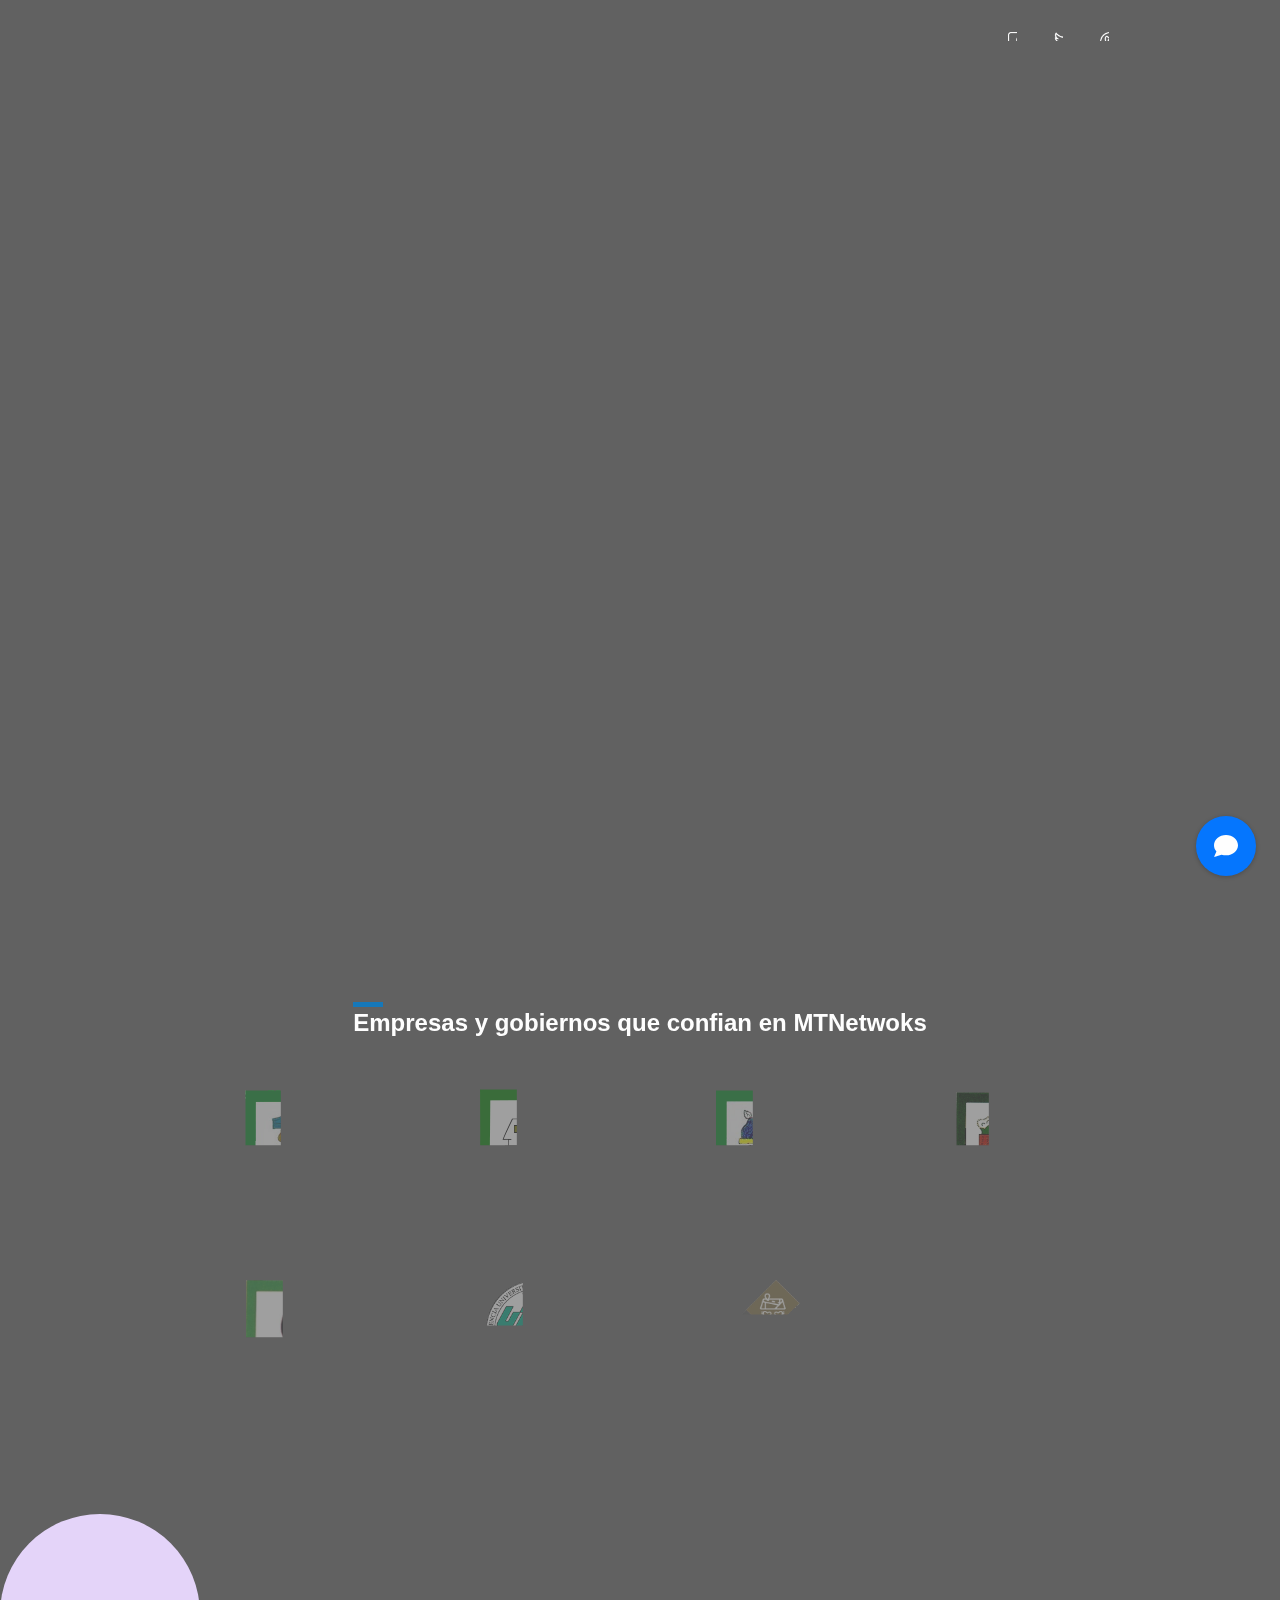
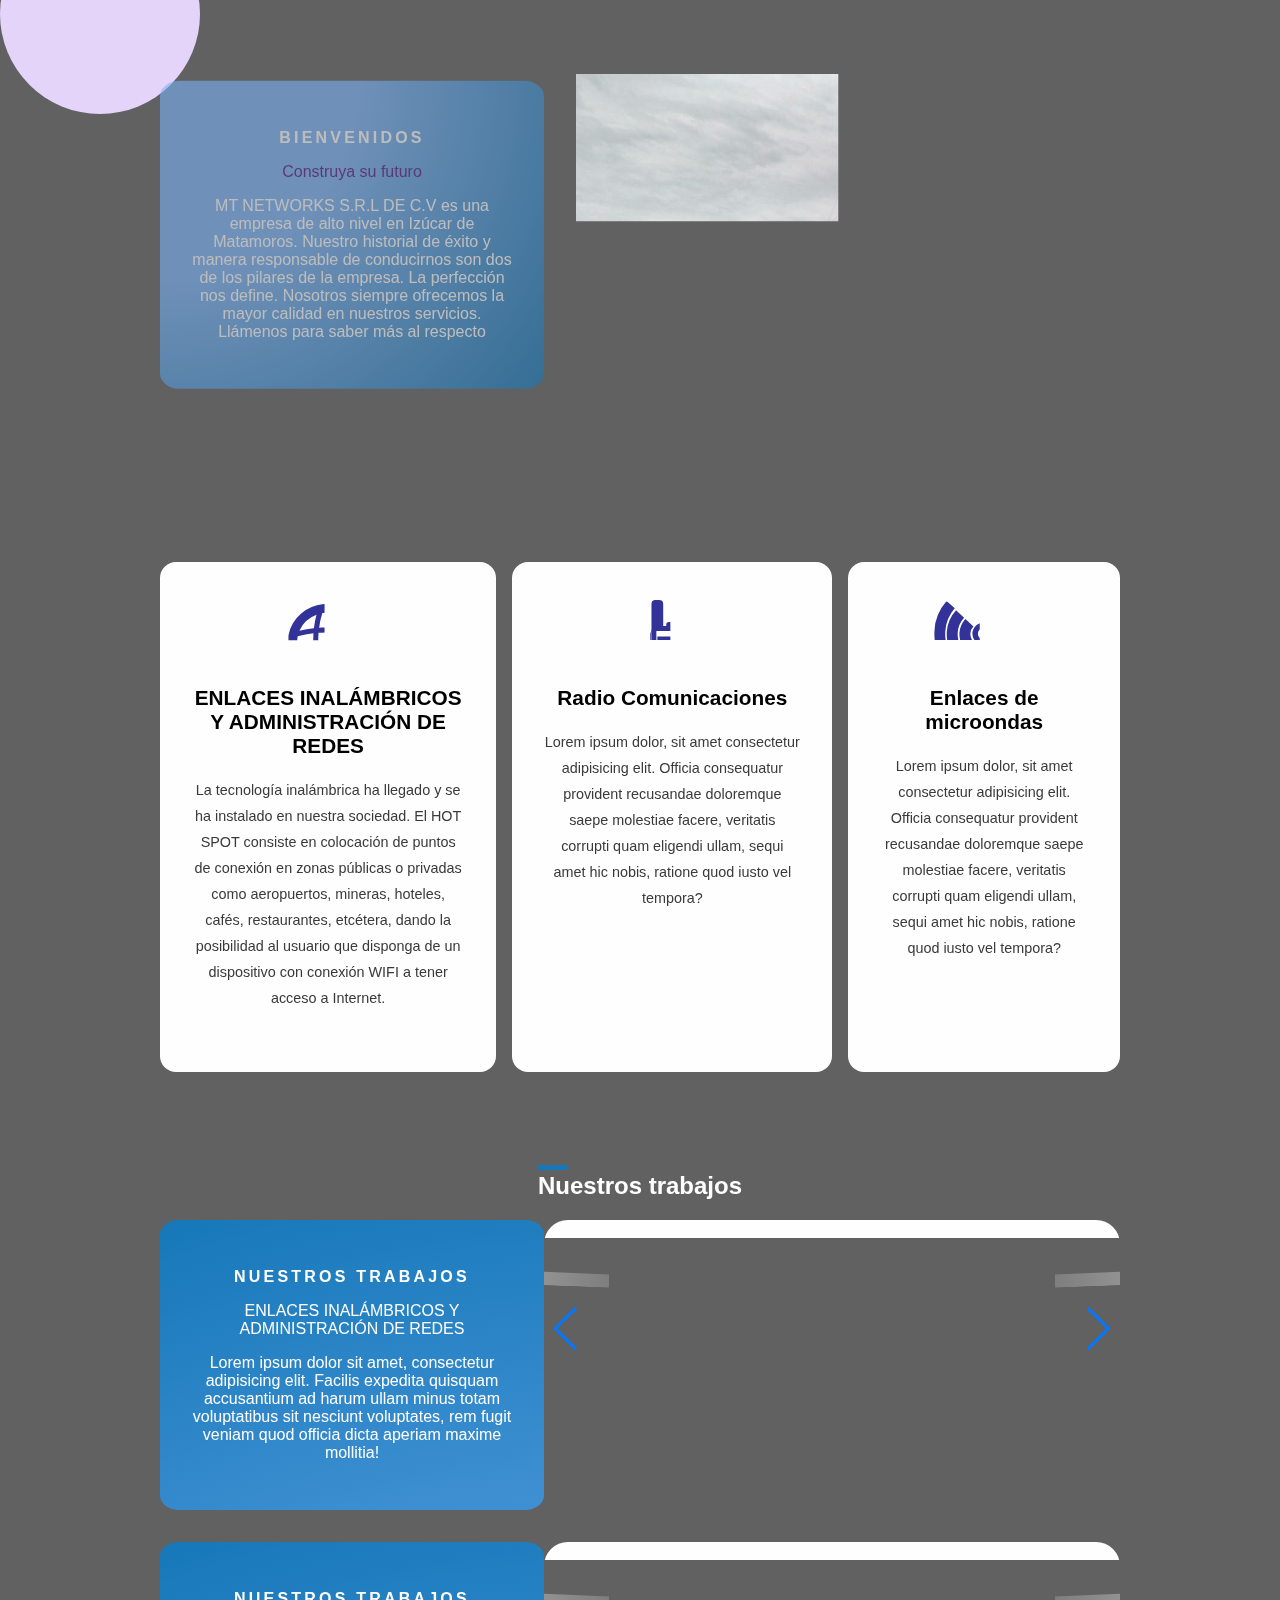
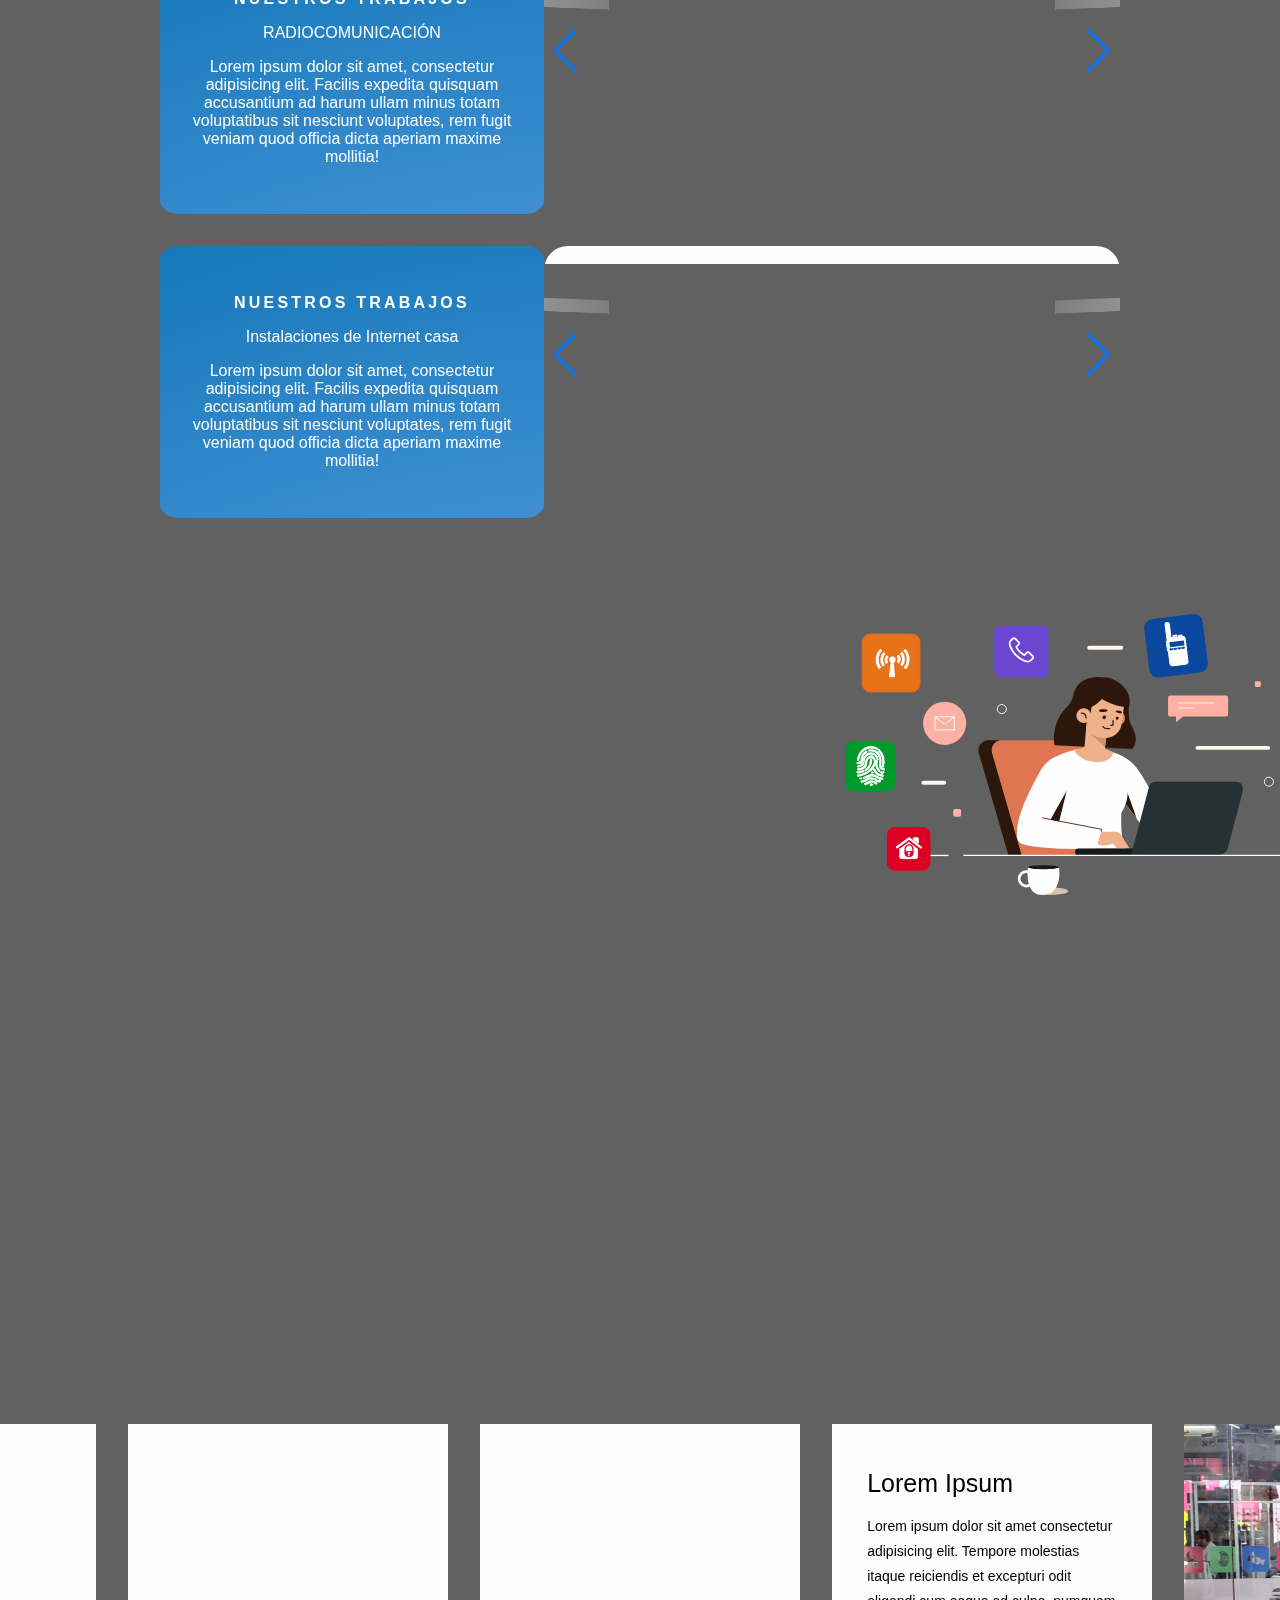
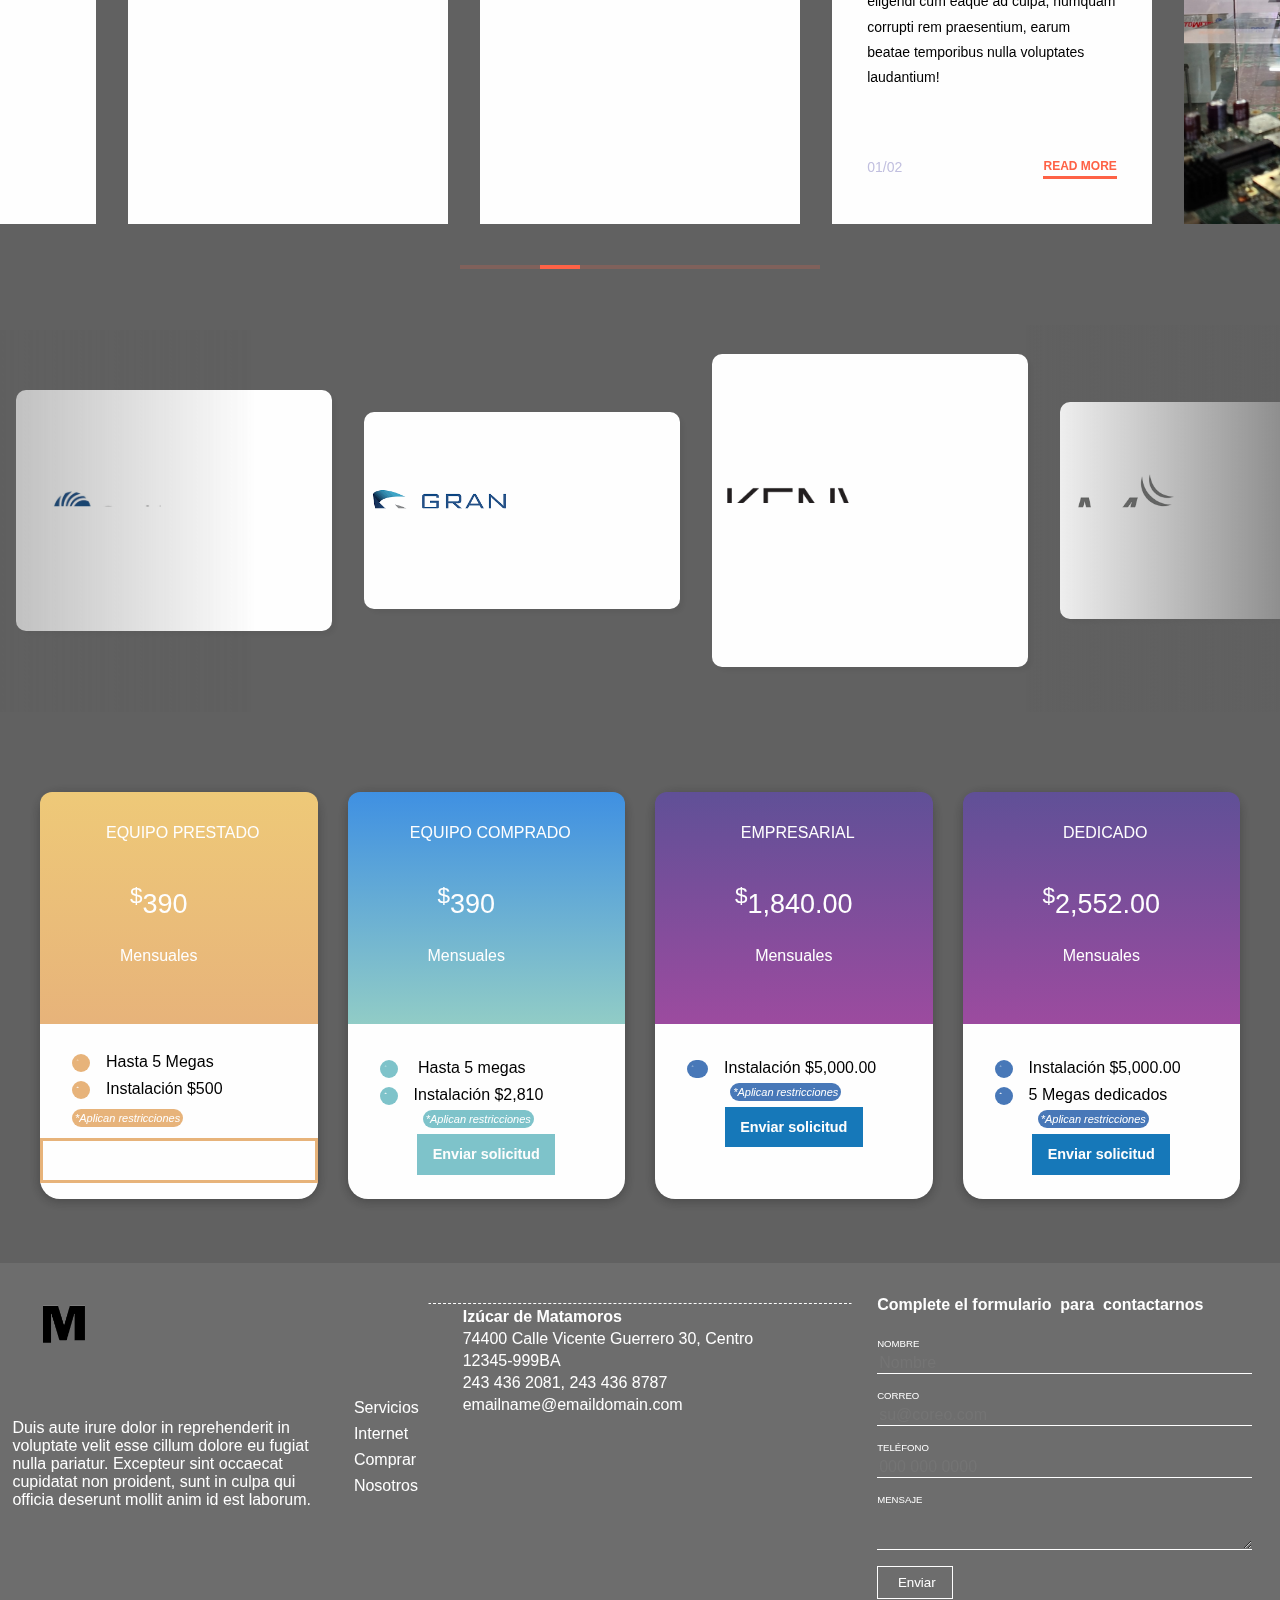
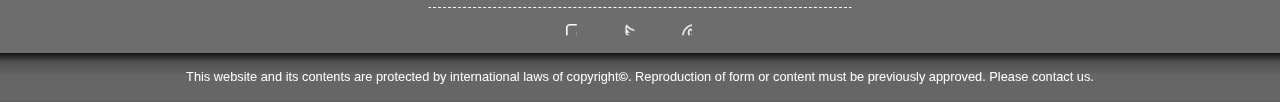
==== index.html @ cb6d77b6 "commit inicial" ====
<!DOCTYPE html>
<html lang="en">

<head>
    <meta charset="UTF-8">
    <meta name="viewport" content="width=device-width, initial-scale=1.0">
    <title>MTNetworks</title>
    <!-- archivo principal de estilos -->
    <link rel="stylesheet" href="css/main.css">

    <!-- fin main -->
    <link rel="stylesheet" href="css/foundation.min.css">
    <!-- <link rel="stylesheet" href="https://unpkg.com/swiper/swiper-bundle.min.css" /> -->
    <link rel="stylesheet" href="css/swiper.min.css">
    <link rel="stylesheet" href="css/Slider.css">
    <link rel="stylesheet" href="css/scroll.css">
    <link rel="stylesheet" href="css/hero.css">
    <link rel="stylesheet" href="https://cdn.jsdelivr.net/npm/locomotive-scroll@3.5.4/dist/locomotive-scroll.css">
    
</head>

<body data-barba="wrapper"  id="main-scrollbar">
    <ul class="transition">
        <li class="color1">
            <img src="source/splashradio.svg" alt="radio">
        </li>
        <li class="color2">
            <img src="source/splashhuella.svg" alt="radio">
        </li>
        <li class="color3">
            <img src="source/splashantena.svg" alt="radio">
        </li>
        <li class="color4">
            <img src="source/splashtorre.svg" alt="radio">
        </li>
        <li class="color5">
            <img src="source/splashfuego.svg" alt="radio">
        </li>
    </ul> 
    <button id="contactUsButton" onclick="contactUsLauncher.toggle()">
            <svg xmlns="http://www.w3.org/2000/svg" width="24" height="24" viewBox="0 0 24 24">
                <path
                    d="M12 1c-6.628 0-12 4.573-12 10.213 0 2.39.932 4.591 2.427 6.164l-2.427 5.623 7.563-2.26c9.495 2.598 16.437-3.251 16.437-9.527 0-5.64-5.372-10.213-12-10.213z">
                </path>
            </svg>
        </button>
        <div id="contactChannelContainer" style="display:none;">
            <div class="channelOptionShadow"></div>

            <div class="channelButtons">
            </div>
        </div>
        
            <svg data-scroll version="1.1" id="Messenger_Mark" style="display:none;" xmlns="http://www.w3.org/2000/svg"
                xmlns:xlink="http://www.w3.org/1999/xlink" x="0px" y="0px" width="34px" height="34px"
                viewBox="0 0 1000 1000" enable-background="new 0 0 1000 1000" xml:space="preserve">
                <path id="Bubble_Shape" fill="#ffffff" d="M499.5,103.503c-217.049,0-393.002,164.533-393.002,367.496
                c0,115.46,56.945,218.482,146.002,285.854V897.5l134.118-74.394c35.754,10.009,73.646,15.389,112.882,15.389
                c217.049,0,393.002-164.534,393.002-367.497S716.549,103.503,499.5,103.503z M540.891,596.308L439.247,490.714L243.5,598.967
                l214.609-227.741L559.754,476.82L755.5,368.567L540.891,596.308z" />
            </svg>
       
    <main data-scroll-container data-barba="container" data-barba-namespace="home">


            <div data-scroll-section  class="nav-container">
                <header class="head">
                    <a href="index.html" class="logo is-animated"><img src="source/logo.png" alt="logo MTNetworks"
                            style="max-width: 100px; position: absolute; top: 1em;"></a>
                    <nav class="main-navigation">
                        <ul>
                            <li><a class="btn-nav" href="Servicios.html">Servicios</a></li>
                            <li><a class="btn-nav" href="Contacto.html">Contacto</a></li>
                            <li><a class="btn-nav" href="#">Tienda</a></li>
                        </ul>
                    </nav>
                </header>
                <div class="social-header">
                    <ul>
                        <li><a href="https://www.facebook.com/mttechmixteca"><img src="source/cuadro1.png"
                                    alt="Facebook" style="max-width: 30px;"></a></li>
                        <li><a href="#"><img src="source/cuadro2.png" alt="tweater" style="max-width: 30px;"></a></li>
                        <li><a href="https://api.whatsapp.com/send?phone=2431109435"><img src="source/cuadro3.png"
                                    alt="WhatsApp" style="max-width: 30px;"></a></li>
                    </ul>
                </div>
            </div>

        <div data-scroll-section   class="hero">
            <div class="content">
                <div class="containerhero">
                    <div class="hero-inner">
                        <div class="hero-inner-banner">
                            <div class="hero-inner-col left"></div>
                            <div class="hero-inner-col right">
                                <div  class="hero-inner-title">
                                    <h1 class="hero-slogan enlaces">MTNetworks</h1>
                                </div>
                                <div  class="hero-inner-links" data-scroll-section>
                                    <div data-scroll data-scroll-speed="1" data-video-src="websites" class="hero-inner-link-item  ">
                                        <div class="hero-inner-link-item-padding"></div>
                                        <a  class="Enlace-a "
                                            href="/"> <span  class="Enlace-span ">Redes</span></a>
                                    </div>
                                    <div data-scroll data-scroll-speed="2" data-video-src="apps" class="hero-inner-link-item">
                                        <div class="hero-inner-link-item-padding"></div>
                                        <a  class="Enlace-a"
                                            href="/"> <span class="Enlace-span">Internet</span></a>
                                    </div>
                                    <div data-scroll data-scroll-speed="3" class="hero-inner-link-item" data-video-src="branding">
                                        <div class="hero-inner-link-item-padding"></div>
                                        <a  class="Enlace-a"
                                            href="/"> <span class="Enlace-span">Seguridad</span></a>
                                    </div>
                                </div>
                            </div>
                        </div>
                    </div>
                </div>
                <div class="Scroll next">
                    <!-- Scroll -->
                    <svg class="spinner" width="50px" height="50px" viewBox="0 0 66 66" xmlns="http://www.w3.org/2000/svg">
                    <circle class="path" fill="none" stroke-width="1" stroke-linecap="round" cx="33" cy="33" r="30"></circle>
                </svg>

                <svg class="spinner-arrow" xmlns="http://www.w3.org/2000/svg" width="12" height="18" viewBox="0 0 12 18">
                    <path fill="#fff" fill-rule="evenodd" d="M4.52045455,17.1819 C5.33863636,18.0000818 6.48409091,18.0000818 7.30227273,17.1819 L11.6386364,12.8455364 C11.8840909,12.6000818 11.8840909,12.1909909 11.6386364,11.9455364 C11.3931818,11.7000818 10.9840909,11.7000818 10.7386364,11.9455364 L6.56590909,16.1182636 L6.56590909,0.654627273 C6.56590909,0.245536364 6.32045455,8.18181818e-05 5.91136364,8.18181818e-05 C5.50227273,8.18181818e-05 5.25681818,0.409172727 5.25681818,0.654627273 L5.25681818,16.0364455 L1.16590909,11.9455364 C1.08409091,11.7819 0.838636364,11.7819 0.675,11.7819 C0.511363636,11.7819 0.265909091,11.8637182 0.184090909,11.9455364 C-0.0613636364,12.1909909 -0.0613636364,12.6000818 0.184090909,12.8455364 L4.52045455,17.1819 Z"></path>
                </svg>
     
                    <!-- Scroll -->

                </div>


                <svg class="iconos hero-design" data-name="Capa 1" xmlns="http://www.w3.org/2000/svg"
                    viewBox="0 0 359.5 294">
                    <defs>
                        <style>
                            .cls-1,
                            .cls-18 {
                                fill: #86262f;
                                stroke: #933;
                            }

                            .cls-1,
                            .cls-10,
                            .cls-16,
                            .cls-18,
                            .cls-3,
                            .cls-4,
                            .cls-5,
                            .cls-6,
                            .cls-7,
                            .cls-8 {
                                stroke-miterlimit: 10;
                            }

                            .cls-16,
                            .cls-2,
                            .cls-4 {
                                fill: #fff;
                            }

                            .cls-3 {
                                fill: #d07227;
                                stroke: #c63;
                            }

                            .cls-16,
                            .cls-4,
                            .cls-5,
                            .cls-7 {
                                stroke: #fff;
                            }

                            .cls-5,
                            .cls-7 {
                                fill: none;
                            }

                            .cls-5 {
                                stroke-width: 3px;
                            }

                            .cls-6 {
                                fill: #820f7e;
                                stroke: #820f7e;
                            }

                            .cls-7 {
                                stroke-width: 4px;
                            }

                            .cls-8 {
                                fill: #149b3a;
                                stroke: #149b3a;
                            }

                            .cls-9 {
                                fill: #33c;
                                opacity: 0.7;
                            }

                            .cls-10,
                            .cls-13 {
                                fill: #2c4a9a;
                            }

                            .cls-10 {
                                stroke: #2c4a9a;
                            }

                            .cls-11 {
                                fill: #37a7e9;
                            }

                            .cls-12,
                            .cls-19 {
                                fill: #e6c01e;
                            }

                            .cls-14 {
                                fill: #f7f8f9;
                            }

                            .cls-15 {
                                fill: #bf0028;
                            }

                            .cls-16 {
                                stroke-linecap: round;
                                stroke-width: 0.25px;
                            }

                            .cls-17 {
                                fill: #c03;
                            }

                            .cls-18 {
                                opacity: 0.63;
                            }

                            .cls-19 {
                                opacity: 0.79;
                            }
                        </style>
                    </defs>
                    <title>MT</title>
                    <rect id="Rectangulo_fuego" class="cls-1 cuadrado-anim" x="237.5" y="0.5" width="61" height="61"
                        rx="8.52" ry="8.52" />
                    <g id="Fuego" class="cuadrado-anim">
                        <path class="cls-2"
                            d="M291.62,53.18c-1.11,0-1.22-.67-1.26-.88a40.32,40.32,0,0,0-1-4.71c-.16-.52-.21-.65-.61-.9-.58-.36-.74-1.7-.84-2.51s-.17-1.45-.77-1.45a.65.65,0,0,0-.46.21,5.47,5.47,0,0,0-1.26,1.92c-.1.36-.2.79-.3,1.23s-.18.8-.29,1.18a7.45,7.45,0,0,1-.14-1.68,3.11,3.11,0,0,1,.43-1.34l.08-.16c.6-1.19.63-1.51.61-1.8s0-.68-.58-2.55c-.39-1.18-2-3.18-2.73-3.18h-.11c-.81.15-1.06,1.3-1.41,2.88a21.15,21.15,0,0,1-.67,2.55,5.64,5.64,0,0,1-2,2.56,7,7,0,0,1-1.09-1.26c-.68-.9-1.26-1.67-1.92-1.67a.81.81,0,0,0-.39.1c-1.17.63-1.59,3-2,5.46a13.33,13.33,0,0,1-1,3.78,4.75,4.75,0,0,1-.78.92,2.26,2.26,0,0,1-1.54.64c-2.09,0-4.33-3-5.17-4.14l-.21-.28c-2.54-3.32.06-7.44,2-10.44.34-.54.66-1,.92-1.5a7.8,7.8,0,0,0,1.2-3,20.49,20.49,0,0,0,0-3.84c0-.31,0-.58,0-.77a1.84,1.84,0,0,1,0-.18l.33.07.73,1a6.34,6.34,0,0,0,.92,1.14c1.83,1.83,2.63,4.87,3,6.33.22.85.28,1.07.61,1.17l.07,0h.31l.18-.2a10,10,0,0,0,.65-5.48,26.85,26.85,0,0,0-1-3.85,10.72,10.72,0,0,1-.75-3.95c.69-4.16,5.52-10.59,7.41-10.59a.38.38,0,0,1,.27.1c.57.52.34,1.14-.35,2.53a6.21,6.21,0,0,0-.94,4c.61,3,2.8,8,4.11,9.34l1.36,1.37c1.13,1.16,1.76,1.71,2.26,1.71a.64.64,0,0,0,.6-.39c1-2.3,2-3.95,2.63-4.3a8.15,8.15,0,0,0,1.78-1.69c.22-.25.42-.49.6-.66a1.73,1.73,0,0,1,1-.52,5.3,5.3,0,0,1-.09,1.52,7.8,7.8,0,0,0-.09.92c0,.61,0,1.17-.05,1.68a9.72,9.72,0,0,0,.06,2.4l.07.32a10.22,10.22,0,0,0,2.3,5c2.07,2.59,2.3,10.38-1.11,14.11A5.45,5.45,0,0,1,291.62,53.18Z"
                            transform="translate(-13 -4)" />
                        <path class="cls-2"
                            d="M280.71,14.56c.24.26.13.64-.5,1.91a6.69,6.69,0,0,0-1,4.33c.62,3.11,2.88,8.22,4.24,9.59l.47.47.66.66.22.23c1.28,1.31,1.93,1.86,2.62,1.86a1.13,1.13,0,0,0,1.06-.69c1.06-2.45,2-3.83,2.41-4.07a8.48,8.48,0,0,0,1.91-1.8c.21-.24.4-.47.57-.63l.18-.15c0,.26-.06.53-.09.73a7.79,7.79,0,0,0-.1,1c0,.59,0,1.13-.05,1.65a10,10,0,0,0,.07,2.53l.07.32a10.77,10.77,0,0,0,2.4,5.2c1.92,2.4,2.11,10-1.09,13.46a4.9,4.9,0,0,1-3.19,1.54c-.69,0-.73-.28-.77-.47a40.91,40.91,0,0,0-1-4.77,1.64,1.64,0,0,0-.83-1.19c-.37-.23-.54-1.62-.6-2.14-.1-.84-.23-1.89-1.26-1.89h0a1.14,1.14,0,0,0-.82.35l0,0a1.85,1.85,0,0,0,0-.3c.08-.44,0-.93-.61-2.73-.4-1.19-2.09-3.52-3.2-3.52h-.11l-.09,0c-1.14.21-1.42,1.49-1.81,3.27a20.91,20.91,0,0,1-.65,2.49,4.76,4.76,0,0,1-1.54,2.07c-.23-.25-.52-.64-.72-.9-.76-1-1.41-1.87-2.32-1.87h0a1.3,1.3,0,0,0-.63.16c-1.38.75-1.8,3.09-2.28,5.81a13.78,13.78,0,0,1-.91,3.59,4.28,4.28,0,0,1-.69.82,1.78,1.78,0,0,1-1.21.51c-1.84,0-4-3-4.77-3.94l-.22-.29c-2.32-3,.17-7,2-9.87.34-.54.66-1.05.93-1.51a8.28,8.28,0,0,0,1.26-3.2,19.59,19.59,0,0,0,.06-3.62l.1.15a6.84,6.84,0,0,0,1,1.21c1.74,1.74,2.51,4.69,2.88,6.1.23.9.35,1.35.94,1.52l.15,0H274l.49,0,.3-.35c.54-.63,1.12-3.44.76-5.88a27.58,27.58,0,0,0-1-3.92,10.61,10.61,0,0,1-.74-3.72c.71-4.26,5.49-10.09,6.89-10.17m0-1c-2.27,0-7.21,6.83-7.9,11-.3,1.83,1.27,5,1.7,7.95a9.51,9.51,0,0,1-.56,5.11h0c-.23-.07-.84-4.81-3.41-7.38a15.16,15.16,0,0,1-1.7-2.27h0a3.41,3.41,0,0,0-.7-.13c-.3,0-.42.17-.42.7a26.91,26.91,0,0,1,0,4.54,7.36,7.36,0,0,1-1.14,2.84c-1.68,3-6.07,8.26-2.84,12.49.74,1,3.24,4.62,5.78,4.62a2.76,2.76,0,0,0,1.87-.77,5.24,5.24,0,0,0,.86-1c1.14-1.7,1.17-8.17,2.84-9.08a.31.31,0,0,1,.15,0c.82,0,2.23,2.94,3.06,2.94a.32.32,0,0,0,.2-.07,6.14,6.14,0,0,0,2.27-2.84c.78-2.18.91-5,1.7-5.11h0a6,6,0,0,1,2.26,2.84c.57,1.7.62,2.06.57,2.27s.19.18-.57,1.7a4,4,0,0,0-.57,1.7c-.06,1.29.32,2.84.56,2.84h0c.51-.08.78-2.16,1.14-3.41A5,5,0,0,1,287,43.3a.17.17,0,0,1,.11-.06c.4,0,.1,3.11,1.34,3.88.26.16.26.16.39.62a41,41,0,0,1,1,4.64,1.57,1.57,0,0,0,1.75,1.3,5.89,5.89,0,0,0,3.92-1.87c3.52-3.84,3.41-11.92,1.14-14.76a10.13,10.13,0,0,1-2.27-5.11,25,25,0,0,1,0-4c0-.71.45-2.4,0-2.84a.46.46,0,0,0-.32-.1,2.22,2.22,0,0,0-1.38.67A14.66,14.66,0,0,1,290.43,28c-1.16.66-2.61,4-2.84,4.54a.14.14,0,0,1-.14.09c-.44,0-1.64-1.3-2.13-1.79l-1.14-1.14c-1.2-1.21-3.37-6.08-4-9.08-.57-2.84,2.85-5.25,1.14-6.81a.87.87,0,0,0-.61-.23Z"
                            transform="translate(-13 -4)" />
                    </g>
                    <rect id="Rectangulo_antena" class="cls-3 cuadrado-anim" x="174.5" y="58.5" width="61" height="61"
                        rx="8.52" ry="8.52" />
                    <g id="Antena" class="cuadrado-anim">
                        <polygon class="cls-4"
                            points="208.63 103.5 203.38 103.5 205.13 88.37 207.31 88.37 208.63 103.5" />
                        <path class="cls-5" d="M228.47,81.95a10.74,10.74,0,0,1,.39,13.67"
                            transform="translate(-13 -4)" />
                        <path class="cls-5" d="M232,79a14.9,14.9,0,0,1,.47,19.69" transform="translate(-13 -4)" />
                        <path class="cls-5" d="M225,85a6.07,6.07,0,0,1,.09,7.73" transform="translate(-13 -4)" />
                        <path class="cls-5" d="M210.18,96A10.74,10.74,0,0,1,211,82.31" transform="translate(-13 -4)" />
                        <path class="cls-5" d="M206.41,98.6a14.9,14.9,0,0,1,1.23-19.66" transform="translate(-13 -4)" />
                        <path class="cls-5" d="M213.91,93.23a6.07,6.07,0,0,1,.58-7.71" transform="translate(-13 -4)" />
                        <circle class="cls-4" cx="206.5" cy="85.5" r="3" />
                    </g>
                    <rect id="Rectangulo_Satelite" class="cls-6 cuadrado-anim" x="234.5" y="117.5" width="61"
                        height="61" rx="8.52" ry="8.52" />
                    <g id="Satelite" class="cuadrado-anim">
                        <path class="cls-2"
                            d="M265.62,165.09l-7.38-7.38c3.89-3.89,11.89-5.24,15.94-1.19a10.3,10.3,0,0,1,2.23,5,12.5,12.5,0,0,1-3.17,10.75Z"
                            transform="translate(-13 -4)" />
                        <g id="Satelite-2" data-name="Satelite">
                            <path class="cls-2"
                                d="M291.86,145.88,278.79,159a2,2,0,0,1-2.78,0l-.27-.27-5.15-5.15a1.57,1.57,0,0,1,0-2.23L283.93,138a1.57,1.57,0,0,1,2.23,0l5.7,5.7A1.57,1.57,0,0,1,291.86,145.88Z"
                                transform="translate(-13 -4)" />
                            <rect class="cls-2" x="269.35" y="142.71" width="11.53" height="3.34" rx="1.67" ry="1.67"
                                transform="translate(-34.51 232.82) rotate(-45)" />
                            <rect class="cls-2" x="280.52" y="152.85" width="10.01" height="2.92" rx="1.46" ry="1.46"
                                transform="translate(-38.49 243.1) rotate(-45)" />
                            <rect class="cls-2" x="267.9" y="133.48" width="10.77" height="4.1" rx="0.64" ry="0.64"
                                transform="translate(162.88 -157.55) rotate(45)" />
                            <path class="cls-2"
                                d="M265,137h9.49a.64.64,0,0,1,.64.64v2.94a.52.52,0,0,1-.52.52H265a.64.64,0,0,1-.64-.64v-2.81A.64.64,0,0,1,265,137Z"
                                transform="translate(164.34 -154.01) rotate(45)" />
                            <path class="cls-2"
                                d="M261.08,140.56H271a.64.64,0,0,1,.64.64V144a.64.64,0,0,1-.64.64H261.3a.48.48,0,0,1-.48-.48v-3.35a.26.26,0,0,1,.26-.26Z"
                                transform="translate(165.81 -150.47) rotate(45)" />
                            <path class="cls-2"
                                d="M286.68,158.26h9.08a.61.61,0,0,1,.61.61v2.41a1.08,1.08,0,0,1-1.08,1.08h-8.62a1.08,1.08,0,0,1-1.08-1.08v-1.94A1.08,1.08,0,0,1,286.68,158.26Z"
                                transform="translate(185.58 -162.81) rotate(45)" />
                            <path class="cls-2"
                                d="M282.73,161.8h9.83a.27.27,0,0,1,.27.27v3.15a.67.67,0,0,1-.67.67h-9.43a.67.67,0,0,1-.67-.67v-2.75a.67.67,0,0,1,.67-.67Z"
                                transform="translate(187.05 -159.27) rotate(45)" />
                            <rect class="cls-2" x="289.14" y="154.72" width="10.77" height="4.1" rx="0.67" ry="0.67"
                                transform="translate(184.12 -166.35) rotate(45)" />
                            <line class="cls-7" x1="249.96" y1="163.74" x2="253.5" y2="160.2" />
                            <ellipse class="cls-2" cx="262.66" cy="168.31" rx="2.75" ry="2.5"
                                transform="translate(-48.7 255.44) rotate(-49.64)" />
                        </g>
                    </g>
                    <rect id="Rectangulo_huella" class="cls-8 cuadrado-anim" x="116.5" y="115.5" width="61" height="61"
                        rx="8.52" ry="8.52" />
                    <g id="Huella" class="cuadrado-anim">
                        <path class="cls-2"
                            d="M145,151.34a8.28,8.28,0,0,0,7.69-5.24c.62-1.48-1.8-2.13-2.41-.66a5.7,5.7,0,0,1-5.27,3.4,1.25,1.25,0,0,0,0,2.5Z"
                            transform="translate(-13 -4)" />
                        <path class="cls-2"
                            d="M146.27,142.17c1.32-10.46,11-17.75,21.16-12.6,1.43.73,2.7-1.43,1.26-2.16-12-6.07-23.35,2.37-24.92,14.76-.2,1.59,2.3,1.58,2.5,0Z"
                            transform="translate(-13 -4)" />
                        <path class="cls-2"
                            d="M176.47,150.42A22.37,22.37,0,0,0,171.1,129c-1.11-1.17-2.87.6-1.77,1.77a19.85,19.85,0,0,1,4.72,18.94,1.25,1.25,0,0,0,2.41.66Z"
                            transform="translate(-13 -4)" />
                        <path class="cls-2"
                            d="M144,147c2.86.42,5.92,0,6.69-3.23.44-1.84,0-3.73.61-5.56a10.28,10.28,0,0,1,4.47-5c1.34-.88.09-3-1.26-2.16a13.23,13.23,0,0,0-5.32,5.75,11.48,11.48,0,0,0-.79,3.73c-.16,2.51-.48,4.55-3.72,4.08-1.57-.23-2.25,2.18-.66,2.41Z"
                            transform="translate(-13 -4)" />
                        <path class="cls-2"
                            d="M158.7,131.9c7.93-1,12.82,4.95,12.42,12.49-.28,5.26-1.35,9.29,5.25,10.51,1.57.29,2.25-2.12.66-2.41-5.47-1-3.19-6.47-3.44-10.21A17.29,17.29,0,0,0,172,136c-2.47-5.2-7.82-7.31-13.35-6.63-1.58.19-1.6,2.7,0,2.5Z"
                            transform="translate(-13 -4)" />
                        <path class="cls-2"
                            d="M153.47,142.89c.06-8.5,12.94-10.29,14.06-1.44.2,1.57,2.7,1.59,2.5,0-.64-5.05-4.86-9.08-10.12-8.55a10,10,0,0,0-8.94,10,1.25,1.25,0,0,0,2.5,0Z"
                            transform="translate(-13 -4)" />
                        <path class="cls-2"
                            d="M145,154.94c3.24-.2,6.7-.74,8.9-3.37a10.47,10.47,0,0,0,2-5c.37-1.78.54-4.62,2.25-5.67s4.5-.63,5.59.9c2.82,3.95-3.1,10.72-5.83,13.09a25.11,25.11,0,0,1-13.22,5.52c-1.59.22-.91,2.63.66,2.41,9-1.23,24.35-9.86,21-21.21-1.09-3.66-4.34-6.37-8-4.1a10.44,10.44,0,0,0-4.32,5.92c-.65,2.14-.44,4.47-1.88,6.33-1.69,2.18-4.48,2.52-7.07,2.68-1.6.1-1.61,2.6,0,2.5Z"
                            transform="translate(-13 -4)" />
                        <path class="cls-2"
                            d="M144,158.5a11.49,11.49,0,0,0,8.16-1.57c1.36-.86.1-3-1.26-2.16a8.85,8.85,0,0,1-6.24,1.31c-1.57-.27-2.25,2.14-.66,2.41Z"
                            transform="translate(-13 -4)" />
                        <path class="cls-2"
                            d="M155,155.49a15.61,15.61,0,0,0,7.1-13.32,1.25,1.25,0,0,0-2.5,0,13,13,0,0,1-5.86,11.16c-1.34.88-.09,3,1.26,2.16Z"
                            transform="translate(-13 -4)" />
                        <path class="cls-2"
                            d="M166.85,143.28a14.28,14.28,0,0,0,3.2,13.46c1.08,1.2,2.84-.57,1.77-1.77a11.69,11.69,0,0,1-2.56-11,1.25,1.25,0,0,0-2.41-.66Z"
                            transform="translate(-13 -4)" />
                        <path class="cls-2"
                            d="M172.22,158.18a3.1,3.1,0,0,0,4.65,0c1.11-1.16-.65-2.93-1.77-1.77a1.65,1.65,0,0,1-.23.22s-.3.16-.15.09c0,0-.35.07-.13,0s0,0,0,0a.92.92,0,0,1-.56-.35c-1.09-1.19-2.85.58-1.77,1.77Z"
                            transform="translate(-13 -4)" />
                        <path class="cls-2"
                            d="M163.25,154a14,14,0,0,0,12,8.84c1.6.13,1.6-2.37,0-2.5a11.37,11.37,0,0,1-9.59-7c-.6-1.47-3-.83-2.41.66Z"
                            transform="translate(-13 -4)" />
                        <path class="cls-2"
                            d="M160.86,157.29c.68-1.26,1.14-1.47,1.44-1.44s.49.55,1.44,1.44c.54.51.73.54.72.72,0,.69-2.88,1.65-3.6.72C160.77,158.62,160.52,158.22,160.86,157.29Z"
                            transform="translate(-13 -4)" />
                        <path class="cls-2"
                            d="M145.74,164.49a2.78,2.78,0,0,0,1.44,1.44c1.22.48,2.8-.1,2.88-.72s.37-1.35-.72-1.44A9.76,9.76,0,0,0,145.74,164.49Z"
                            transform="translate(-13 -4)" />
                        <path class="cls-2"
                            d="M152.85,165.57c4.76-2.21,9.1-4.71,14-1.78,2.63,1.55,4.43,2.78,7.65,2.67,1.6-.06,1.61-2.56,0-2.5-4.32.15-6.84-3.5-11-4.17s-8.45,2-12,3.62c-1.46.68-.19,2.83,1.26,2.16Z"
                            transform="translate(-13 -4)" />
                        <path class="cls-2"
                            d="M149.67,170a15.08,15.08,0,0,0,6.61-2.42c1.12-.82,1.74-1.46,3.24-1.5a27.14,27.14,0,0,1,4.22.37c1.59.2,1.58-2.3,0-2.5-2.17-.27-4.87-.83-7,.11a32.66,32.66,0,0,0-2.85,2,14.09,14.09,0,0,1-4.92,1.52c-1.58.26-.91,2.67.66,2.41Z"
                            transform="translate(-13 -4)" />
                        <path class="cls-2"
                            d="M164.82,166.56A6.83,6.83,0,0,0,172,169.3c1.57-.33.91-2.74-.66-2.41A4.21,4.21,0,0,1,167,165.3c-.92-1.3-3.09-.05-2.16,1.26Z"
                            transform="translate(-13 -4)" />
                        <path class="cls-2"
                            d="M154,172.9a17.56,17.56,0,0,0,3.06-1.13c1.07-.52,2-1.51,3.12-1.93,2.11-.8,4.88,1.18,6.54,2.21,1.37.85,2.63-1.31,1.26-2.16-2.15-1.34-4.84-3-7.51-2.67a4.85,4.85,0,0,0-2.07.77,19.32,19.32,0,0,1-5.07,2.5,1.25,1.25,0,0,0,.66,2.41Z"
                            transform="translate(-13 -4)" />
                        <path class="cls-2"
                            d="M159.42,172.41a2.24,2.24,0,0,0,.72,1.44,2.33,2.33,0,0,0,2.16,0c.45-.19,1.49-.78,1.44-1.44-.08-1.19-3.62-2.29-4.32-1.44C159.17,171.28,159.29,171.85,159.42,172.41Z"
                            transform="translate(-13 -4)" />
                    </g>
                    <circle id="Centro_azul" class="cls-9 cuadrado-anim" cx="267.5" cy="89.5" r="25.5" />
                    <rect id="Rectangulo_camara" class="cls-10 cuadrado-anim" x="174.5" y="176.5" width="61" height="61"
                        rx="8.52" ry="8.52" />
                    <g id="Camara" class="cuadrado-anim">
                        <path class="cls-2"
                            d="M224.19,223.77,197.71,216a2.39,2.39,0,0,1-1.62-3l3.1-10.73a2.37,2.37,0,0,1,2.94-1.63l26.48,7.75a2.39,2.39,0,0,1,1.62,3l-3.1,10.73A2.37,2.37,0,0,1,224.19,223.77Z"
                            transform="translate(-13 -4)" />
                        <path class="cls-2"
                            d="M207.14,200.43c2.35,4.19,9.89,6.72,10.77,5.11.43-.79-2.1-4.67-3.17-7.66-1.4-3.9.52-5.66-1.27-6.38-3.17-1.28-4.17-1.36-4.44,0a21.84,21.84,0,0,0-.63,5.74C208.4,198.48,206.56,199.4,207.14,200.43Z"
                            transform="translate(-13 -4)" />
                        <path class="cls-2"
                            d="M229.9,222.41l-1.63-.38a1.42,1.42,0,0,1-1.05-1.71l1.76-7.61a1.41,1.41,0,0,1,1.71-1.06l2.23.54a1.42,1.42,0,0,1,1,1.81l-2.36,7.45A1.41,1.41,0,0,1,229.9,222.41Z"
                            transform="translate(-13 -4)" />
                        <path class="cls-2"
                            d="M237.09,225.87l-3.79-3.81a.43.43,0,0,1-.11-.43l2.49-8.3a.43.43,0,0,1,.3-.29l6.47-1.79a.43.43,0,0,1,.51.57l-5.18,13.9A.43.43,0,0,1,237.09,225.87Z"
                            transform="translate(-13 -4)" />
                    </g>
                    <rect id="Rectangulo_torre" class="cls-11 cuadrado-anim" x="114" y="233" width="61" height="61"
                        rx="8.52" ry="8.52" />
                    <g id="Torre" class="cuadrado-anim">
                        <polygon class="cls-2" points="138 283 132 283 135 248 138 248 138 283" />
                        <polygon class="cls-2"
                            points="155.51 282.67 149.54 283.19 149.47 248.07 152.46 247.81 155.51 282.67" />
                        <path class="cls-2"
                            d="M150.37,255.08l11,8c1.3.95,2.55-1.22,1.26-2.16l-11-8c-1.3-.95-2.55,1.22-1.26,2.16Z"
                            transform="translate(-13 -4)" />
                        <path class="cls-2"
                            d="M151.63,262.08l11-7c1.35-.86.1-3-1.26-2.16l-11,7c-1.35.86-.1,3,1.26,2.16Z"
                            transform="translate(-13 -4)" />
                        <path class="cls-2"
                            d="M150.37,264.08l11,8c1.3.95,2.55-1.22,1.26-2.16l-11-8c-1.3-.95-2.55,1.22-1.26,2.16Z"
                            transform="translate(-13 -4)" />
                        <path class="cls-2"
                            d="M151.63,271.08l11-7c1.35-.86.1-3-1.26-2.16l-11,7c-1.35.86-.1,3,1.26,2.16Z"
                            transform="translate(-13 -4)" />
                        <path class="cls-2"
                            d="M150.37,275.08l11,8c1.3.95,2.55-1.22,1.26-2.16l-11-8c-1.3-.95-2.55,1.22-1.26,2.16Z"
                            transform="translate(-13 -4)" />
                        <path class="cls-2"
                            d="M151.63,282.08l11-7c1.35-.86.1-3-1.26-2.16l-11,7c-1.35.86-.1,3,1.26,2.16Z"
                            transform="translate(-13 -4)" />
                    </g>
                    <rect id="Rectangulo_panel" class="cls-12 cuadrado-anim" y="232" width="61" height="61" rx="8.52"
                        ry="8.52" />
                    <g id="Panel" class="cuadrado-anim">
                        <rect class="cls-2" x="15" y="246" width="30" height="32" rx="2.17" ry="2.17" />
                        <rect class="cls-12" x="17" y="247" width="7.5" height="9" rx="2.17" ry="2.17" />
                        <rect class="cls-12" x="26" y="247" width="7.5" height="9" rx="2.17" ry="2.17" />
                        <rect class="cls-12" x="35" y="247" width="7.5" height="9" rx="2.17" ry="2.17" />
                        <rect class="cls-12" x="17" y="257" width="7.5" height="9" rx="2.17" ry="2.17" />
                        <rect class="cls-12" x="26" y="257" width="7.5" height="9" rx="2.17" ry="2.17" />
                        <rect class="cls-12" x="35" y="257" width="7.5" height="9" rx="2.17" ry="2.17" />
                        <rect class="cls-12" x="17" y="267" width="7.5" height="9" rx="2.17" ry="2.17" />
                        <rect class="cls-12" x="26" y="267" width="7.5" height="9" rx="2.17" ry="2.17" />
                        <rect class="cls-12" x="35" y="267" width="7.5" height="9" rx="2.17" ry="2.17" />
                    </g>
                    <circle id="Centro_azul-2" data-name="Centro_azul" class="cls-4 cuadrado-anim" cx="146.5" cy="206.5"
                        r="25.5" />
                    <circle id="Centro" class="cls-8 cuadrado-anim" cx="87.5" cy="262.5" r="25.5" />
                    <rect id="Rectangulo_radio" class="cls-10 cuadrado-anim" x="56.5" y="171.5" width="61" height="61"
                        rx="8.52" ry="8.52" />
                    <g id="Radio" class="cuadrado-anim">
                        <rect class="cls-2" x="78.2" y="192.82" width="19.3" height="29.68" rx="3" ry="3" />
                        <path class="cls-2"
                            d="M107.5,197.32a2.5,2.5,0,0,1,2.5,2.5V223.5a2.5,2.5,0,0,1-2.5,2.5H94.2a2.5,2.5,0,0,1-2.5-2.5V199.82a2.5,2.5,0,0,1,2.5-2.5h13.3m0-1H94.2a3.5,3.5,0,0,0-3.5,3.5V223.5a3.5,3.5,0,0,0,3.5,3.5h13.3a3.5,3.5,0,0,0,3.5-3.5V199.82a3.5,3.5,0,0,0-3.5-3.5Z"
                            transform="translate(-13 -4)" />
                        <rect class="cls-13" x="81" y="198.04" width="14.4" height="4.22" />
                        <path class="cls-13" d="M107.9,202.54v3.22H94.5v-3.22h13.4m1-1H93.5v5.22h15.4v-5.22Z"
                            transform="translate(-13 -4)" />
                        <rect class="cls-13" x="80.3" y="204.57" width="2.5" height="0.96" />
                        <polygon class="cls-13"
                            points="83.3 204.07 79.8 204.07 79.8 206.03 83.3 206.03 83.3 204.07 83.3 204.07" />
                        <rect class="cls-13" x="84.5" y="204.57" width="2.5" height="0.96" />
                        <polygon class="cls-13"
                            points="87.5 204.07 84 204.07 84 206.03 87.5 206.03 87.5 204.07 87.5 204.07" />
                        <rect class="cls-13" x="88.7" y="204.57" width="2.5" height="0.96" />
                        <polygon class="cls-13"
                            points="91.7 204.07 88.2 204.07 88.2 206.03 91.7 206.03 91.7 204.07 91.7 204.07" />
                        <rect class="cls-13" x="92.9" y="204.57" width="2.5" height="0.96" />
                        <polygon class="cls-13"
                            points="95.9 204.07 92.4 204.07 92.4 206.03 95.9 206.03 95.9 204.07 95.9 204.07" />
                        <polygon class="cls-2" points="85.2 191.82 85.2 190.91 89.07 190.86 89.09 191.82 85.2 191.82" />
                        <path class="cls-14"
                            d="M102.07,194.36H98.25a.55.55,0,0,0-.55.55v1.41h4.9v-1.43a.53.53,0,0,0-.53-.53Z"
                            transform="translate(-13 -4)" />
                        <polygon class="cls-2" points="90.8 191.82 90.8 191.51 94.65 191.51 94.67 191.82 90.8 191.82" />
                        <path class="cls-14"
                            d="M107.65,195h-3.93a.42.42,0,0,0-.42.42v.88h4.9v-.76a.55.55,0,0,0-.55-.55Z"
                            transform="translate(-13 -4)" />
                        <path class="cls-2" d="M91.2,197.78V182.5a2,2,0,0,1,2-2h.52a2.09,2.09,0,0,1,2.08,2.08v15.19Z"
                            transform="translate(-13 -4)" />
                        <path class="cls-14"
                            d="M93.72,181a1.59,1.59,0,0,1,1.58,1.58v14.69H91.7V182.5a1.5,1.5,0,0,1,1.5-1.5h.52m0-1H93.2a2.5,2.5,0,0,0-2.5,2.5v15.78h5.6V182.58A2.58,2.58,0,0,0,93.72,180Z"
                            transform="translate(-13 -4)" />
                        <rect class="cls-2" x="77" y="195.58" width="0.7" height="11.1" />
                        <polygon class="cls-14"
                            points="77.7 195.58 77 195.58 77 206.68 77.7 206.68 77.7 195.58 77.7 195.58" />
                    </g>
                    <rect id="Rectangulo_casa" class="cls-15 cuadrado-anim" x="298.5" y="61.5" width="61" height="61"
                        rx="8.52" ry="8.52" />
                    <g id="casa" class="cuadrado-anim">
                        <path class="cls-16"
                            d="M341.77,86.54,329.4,95.82a.38.38,0,0,0,.23.68h24.75a.38.38,0,0,0,.23-.68l-12.37-9.28A.38.38,0,0,0,341.77,86.54Z"
                            transform="translate(-13 -4)" />
                        <g id="casa-2" data-name="casa">
                            <path class="cls-16"
                                d="M316,92h26a0,0,0,0,1,0,0v11.81a2.19,2.19,0,0,1-2.19,2.19H318.19a2.19,2.19,0,0,1-2.19-2.19V92A0,0,0,0,1,316,92Z" />
                            <path class="cls-2" d="M325.58,93.61l16.84-12.22" transform="translate(-13 -4)" />
                            <path class="cls-2"
                                d="M326.21,94.69l16.84-12.22c1.29-.94,0-3.11-1.26-2.16L324.95,92.53c-1.29.94,0,3.11,1.26,2.16Z"
                                transform="translate(-13 -4)" />
                            <path class="cls-2" d="M343.11,81.71,359,94" transform="translate(-13 -4)" />
                            <path class="cls-2"
                                d="M342.23,82.6l15.89,12.29c1.26,1,3-.78,1.77-1.77L344,80.83c-1.26-1-3,.78-1.77,1.77Z"
                                transform="translate(-13 -4)" />
                            <path class="cls-4"
                                d="M354.77,87.88l-6.12-5.25a.44.44,0,0,1-.15-.33V80.94a.44.44,0,0,1,.44-.44h6.12a.44.44,0,0,1,.44.44v6.6A.44.44,0,0,1,354.77,87.88Z"
                                transform="translate(-13 -4)" />
                            <path class="cls-15" d="M342.5,103h6c0,2.47-2.71,4.5-6,4.5s-6-2-6-4.44Z"
                                transform="translate(-13 -4)" />
                            <rect class="cls-15" x="323" y="95" width="13" height="4" />
                            <rect class="cls-16" x="329" y="98" width="1" height="4" />
                            <circle class="cls-16" cx="342.43" cy="101.42" r="1.42"
                                transform="translate(206.85 432.85) rotate(-86.42)" />
                            <path class="cls-17"
                                d="M337.75,98c-.34-2.76,1.28-7.49,4.84-7.26,3.25.21,5.08,4.28,4.69,7.06-.13.94,1.31,1.35,1.45.4.51-3.66-1.56-8.23-5.58-8.89-4.61-.76-7.37,4.84-6.89,8.69.12.95,1.62,1,1.5,0Z"
                                transform="translate(-13 -4)" />
                        </g>
                    </g>
                    <circle id="Centro_azul-3" data-name="Centro_azul" class="cls-2 cuadrado-anim" cx="329.5" cy="30.5"
                        r="25.5" />
                    <circle id="Centro_azul-4" data-name="Centro_azul" class="cls-18 cuadrado-anim" cx="145.5"
                        cy="206.5" r="25.5" />
                    <circle id="Centro_azul-5" data-name="Centro_azul" class="cls-19 cuadrado-anim" cx="205.5"
                        cy="149.5" r="25.5" />
                </svg>
            </div>
        </div>




        <section data-scroll-section  class="emp transition smooth-scroll" >
            <div class="wrapper move-up v-padding">
                <h2>Empresas y gobiernos que confian en MTNetwoks</h2>
        
                <ul class="companies">
                    <li><img src="source/Empresas/atzitzihuacan.png" alt="Logo Atzitzihuacan" class="skillshare"></li>
                    <li><img src="source/Empresas/CALPAN.png" alt="Calpan" class="ps"></li>
                    <li><img src="source/Empresas/escudocoronango.png" alt="Logo Coronango" class="skillshare"></li>
                    <li><img src="source/Empresas/IXCAMILPA.png" alt="Logo Ixcamilpa" class="ps skillshare"></li>

                </ul>
                <ul class="companies">
                    <li><img src="source/Empresas/IZUCAR.png" alt="Logo Izucar" class="skillshare"></li>
                    <li><img src="source/Empresas/utim.png" alt="Logo UTIM" class="ps"></li>
                    <li><img src="source/Empresas/movilidad.png" alt="Logo Movilidad y transporte" class="skillshare trans"></li>
                </ul>
            </div>
        

        </section>



        <section data-scroll-section  class="featured smooth-scroll">
            <div class="left" style="--x: 0; --y:0" >
                <div class="inner transition">
                    <p data-scroll class="subtitle" >Bienvenidos</p>
                    <a data-scroll href="">Construya su futuro</a>
                    <p data-scroll class="featured-desc1">MT NETWORKS S.R.L DE C.V es una empresa de alto nivel en
                        Izúcar de
                        Matamoros.
                        Nuestro historial de éxito y manera responsable de conducirnos son dos de los pilares de la
                        empresa.
                        La perfección nos define. Nosotros siempre ofrecemos la mayor calidad en nuestros servicios.
                        Llámenos para saber más al respecto
                    </p>
                </div>
            </div>
            <div class="js-scaleEl ini1">
                <img data-scroll class="right transition2 js-scaleImageEl z-out" src="source/inicio1.jpg"
                    alt="Instalación de torres">
            </div>
        </section>


        <section data-scroll-section  class="servicios">
            <div class="container-servicios">
                <ul>
                    <li id="card" class="transition2 ">
                        <div class="icon-container one">


                            <img src="source/Internet.svg" alt="Icono internet">
                        </div>
                        <p class="titulo-servicio">ENLACES INALÁMBRICOS Y ADMINISTRACIÓN DE REDES </p>
                        <p class="featured-desc desc-servicio">La tecnología inalámbrica ha llegado y se ha instalado en
                            nuestra sociedad. El HOT SPOT consiste en colocación de puntos de conexión en zonas públicas
                            o
                            privadas como aeropuertos, mineras, hoteles, cafés, restaurantes, etcétera, dando la
                            posibilidad
                            al usuario que disponga de un dispositivo con conexión WIFI a tener acceso a Internet.</p>
                    </li>

                    <li class="transition2">
                        <div class="icon-container two"><img src="source/Radio.svg" alt="Icono internet"></div>

                        <p class="titulo-servicio">Radio Comunicaciones</p>
                        <p class="featured-desc desc-servicio">Lorem ipsum dolor, sit amet consectetur adipisicing
                            elit.
                            Officia consequatur provident recusandae doloremque saepe molestiae facere, veritatis
                            corrupti
                            quam eligendi ullam, sequi amet hic nobis, ratione quod iusto vel tempora?</p>
                    </li>
                    <li class="transition2">
                        <div class="icon-container three"><img src="source/Antena.svg" alt="Icono internet"></div>

                        <p class="titulo-servicio">Enlaces de microondas</p>
                        <p class="featured-desc desc-servicio">Lorem ipsum dolor, sit amet consectetur adipisicing
                            elit.
                            Officia consequatur provident recusandae doloremque saepe molestiae facere, veritatis
                            corrupti
                            quam eligendi ullam, sequi amet hic nobis, ratione quod iusto vel tempora?</p>
                    </li>
                </ul>
            </div>

        </section>

        <section data-scroll-section  class="porfolio">
            <h2 >Nuestros trabajos</h2>

            <div class="porfolio-container transition3">
                <div class="porfolio-left">
                    <div class="inner" style="--x: 500px; --y:1410px">
                        <p class="subtitle">Nuestros trabajos</p>
                        <p class="featured-title">ENLACES INALÁMBRICOS Y ADMINISTRACIÓN DE REDES</p>
                        <p class="featured-desc1">Lorem ipsum dolor sit amet, consectetur adipisicing elit. Facilis
                            expedita
                            quisquam accusantium ad harum ullam minus totam voluptatibus sit nesciunt voluptates,
                            rem fugit
                            veniam quod officia dicta aperiam maxime mollitia!</p>
                    </div>
                </div>

                <div class="swiper-container carrusel">
                    <div class="swiper-wrapper">
                        <div class="swiper-slide">
                            <img src="source/Cableado2.JPG" alt="">
                        </div>
                        <div class="swiper-slide">
                            <img src="source/Cableado3.JPG" alt="">
                        </div>
                        <div class="swiper-slide">
                            <img src="source/Cableado4.JPG" alt="">
                        </div>
                    </div>
                    <div class="swiper-button-next"></div>
                    <div class="swiper-button-prev"></div>
                </div>


            </div>
            <div class="porfolio-container transition3">
                <div class="porfolio-left">
                    <div class="inner" style="--x: 500px; --y:1410px">
                        <p class="subtitle">Nuestros trabajos</p>
                        <p class="featured-title">RADIOCOMUNICACIÓN</p>
                        <p class="featured-desc1">Lorem ipsum dolor sit amet, consectetur adipisicing elit. Facilis
                            expedita
                            quisquam accusantium ad harum ullam minus totam voluptatibus sit nesciunt voluptates,
                            rem fugit
                            veniam quod officia dicta aperiam maxime mollitia!</p>
                    </div>
                </div>


                <div class="swiper-container carrusel">
                    <div class="swiper-wrapper">
                        <div class="swiper-slide">
                            <img src="source/Cableado2.JPG" alt="">
                        </div>
                        <div class="swiper-slide">
                            <img src="source/Cableado3.JPG" alt="">
                        </div>
                        <div class="swiper-slide">
                            <img src="source/Cableado4.JPG" alt="">
                        </div>
                    </div>
                    <div class="swiper-button-next"></div>
                    <div class="swiper-button-prev"></div>
                </div>

                <!-- <a href="#"><img src="source/inicio2.jpg" alt="Instalaciones"></a> -->
            </div>
            <div id="site-content" class="porfolio-container transition3">
                <div class="porfolio-left">
                    <div class="inner" style="--x: 500px; --y:1410px">
                        <p class="subtitle">Nuestros trabajos</p>
                        <p class="featured-title">Instalaciones de Internet casa</p>
                        <p class="featured-desc1">Lorem ipsum dolor sit amet, consectetur adipisicing elit. Facilis
                            expedita
                            quisquam accusantium ad harum ullam minus totam voluptatibus sit nesciunt voluptates,
                            rem fugit
                            veniam quod officia dicta aperiam maxime mollitia!</p>
                    </div>
                </div>
                <div class="swiper-container carrusel">
                    <div class="swiper-wrapper">
                        <div class="swiper-slide">
                            <img src="source/Cableado2.JPG" alt="">
                        </div>
                        <div class="swiper-slide">
                            <img src="source/Cableado3.JPG" alt="">
                        </div>
                        <div class="swiper-slide">
                            <img src="source/Cableado4.JPG" alt="">
                        </div>
                    </div>
                    <div class="swiper-button-next"></div>
                    <div class="swiper-button-prev"></div>
                </div>
            </div>
        </section>

        <div data-scroll-section  class="hero-elegirnos">
            <div class="content" style="z-index: 4;">
                <div class="stagger1" style="z-index: 4;">
                    <h1>¿Por qué elegir MTNetwoks?</h1>
                </div>
                <div class="meet stagger1">
                    <div class="parr">Somos una empresa innovadora y sobresaliente en Izúcar de Matamoros</div>
                </div>
            </div>
            <svg id="Capa_Conocenos" xmlns="http://www.w3.org/2000/svg" viewBox="0 0 458.94 296.28">
                <defs>
                    <style>
                        .c1 {
                            fill: #dbc3af;
                        }

                        .c2,
                        .c22,
                        .c23 {
                            fill: #fff;
                        }

                        .c3 {
                            fill: #131b1e;
                        }

                        .c4 {
                            fill: #2e180b;
                        }

                        .c5 {
                            fill: #e07752;
                        }

                        .c6 {
                            fill: #f0b28b;
                        }

                        .c11,
                        .c13,
                        .c15,
                        .c17,
                        .c27,
                        .c7,
                        .c9 {
                            fill: none;
                        }

                        .c7,
                        .c9 {
                            stroke: #2e180b;
                        }

                        .c11,
                        .c13,
                        .c17,
                        .c18,
                        .c22,
                        .c23,
                        .c25,
                        .c26,
                        .c27,
                        .c7 {
                            stroke-miterlimit: 10;
                        }

                        .c7 {
                            stroke-width: 0.89px;
                        }

                        .c8 {
                            fill: #d8906c;
                        }

                        .c15,
                        .c22,
                        .c9 {
                            stroke-linecap: round;
                        }

                        .c15,
                        .c9 {
                            stroke-linejoin: round;
                        }

                        .c9 {
                            stroke-width: 1.3px;
                        }

                        .c10 {
                            fill: #273237;
                        }

                        .c11,
                        .c13,
                        .c15,
                        .c22,
                        .c23,
                        .c27 {
                            stroke: #fff;
                        }

                        .c11 {
                            stroke-width: 1.4px;
                        }

                        .c12 {
                            fill: #ffb1a5;
                        }

                        .c13 {
                            stroke-width: 0.86px;
                        }

                        .c14 {
                            fill: #6c47d4;
                        }

                        .c15 {
                            stroke-width: 1px;
                        }

                        .c16 {
                            fill: #fff6ee;
                        }

                        .c17 {
                            stroke: #fff6ee;
                        }

                        .c18,
                        .c19 {
                            fill: #0a499d;
                        }

                        .c18 {
                            stroke: #0a499d;
                        }

                        .c20 {
                            fill: #f6f7f8;
                        }

                        .c21 {
                            fill: #de0024;
                        }

                        .c22 {
                            stroke-width: 0.25px;
                        }

                        .c24 {
                            fill: #ed0031;
                        }

                        .c25 {
                            fill: #009b2d;
                            stroke: #009b2d;
                        }

                        .c26 {
                            fill: #e97319;
                            stroke: #e6662b;
                        }

                        .c27 {
                            stroke-width: 3px;
                        }
                    </style>
                </defs>
                <g>
                    <g id="Senora">
                        <g>
                            <ellipse class="c1" cx="217.02" cy="292.31" rx="18.35" ry="3.97" />
                            <g>
                                <path class="c2" d="M461.63,401.46s4.62,28.27-16.47,29.3S429,401.46,429,401.46Z"
                                    transform="translate(-235.99 -134.5)" />
                                <path class="c2"
                                    d="M427.58,422.84a9.12,9.12,0,1,1,8.85-9.39A9.13,9.13,0,0,1,427.58,422.84Zm-.46-15.32a6.21,6.21,0,1,0,6.39,6A6.22,6.22,0,0,0,427.12,407.52Z"
                                    transform="translate(-235.99 -134.5)" />
                                <path class="c3"
                                    d="M461.63,401.46c0,1.15-7.3,2.09-16.3,2.09S429,402.61,429,401.46s7.3-2.08,16.31-2.08S461.63,400.32,461.63,401.46Z"
                                    transform="translate(-235.99 -134.5)" />
                            </g>
                        </g>
                        <g>
                            <g>
                                <path class="c4"
                                    d="M391.2,281.29a10.6,10.6,0,0,1,10-13.64H387.14a10.59,10.59,0,0,0-10,13.64l31.27,107.82h14.09Z"
                                    transform="translate(-235.99 -134.5)" />
                                <path class="c5"
                                    d="M391.2,281.29l31.28,107.82H532.55l-33-113.84a10.47,10.47,0,0,0-10-7.62H401.23A10.6,10.6,0,0,0,391.2,281.29Z"
                                    transform="translate(-235.99 -134.5)" />
                            </g>
                            <g>
                                <g>
                                    <g>
                                        <path class="c2"
                                            d="M516.45,279.64s17.09,3.57,27.08,17S566.32,336,566.32,336l-15,24.35-22.38-29Z"
                                            transform="translate(-235.99 -134.5)" />
                                        <polygon class="c4"
                                            points="292.96 196.79 296.77 185.44 307.6 215.78 292.96 196.79" />
                                    </g>
                                    <g>
                                        <path class="c2"
                                            d="M529,331.29c-1.38,1.11-4.14,39.24,2.87,50.61h-72.4l-19.76-38.47,18.51-58.2s8.2-5,22.34-8.13L511.93,282l4.52-2.37L530,303.57Z"
                                            transform="translate(-235.99 -134.5)" />
                                        <path class="c2"
                                            d="M530,303.57a40.64,40.64,0,0,1-1.46,38.71c-11.85,20.45-14.39-27.64-14.39-27.64Z"
                                            transform="translate(-235.99 -134.5)" />
                                    </g>
                                    <g>
                                        <path class="c6"
                                            d="M504.73,364.08h15.9a7.69,7.69,0,0,1,6.53,3.45l9,14.37H522.86l-4.5-5.45s-14.29,6.42-19.83-3.46Z"
                                            transform="translate(-235.99 -134.5)" />
                                        <path class="c2"
                                            d="M452.64,351.51c7.09-12.87,23.69-42.35,23.69-42.35l-17.39-24.37s-10.57,2.75-18.35,17.74c-7.08,13.63-25,44.81-23.15,66.86a9.31,9.31,0,0,0,6.84,8.23c24,6.42,76.65,4.28,76.65,4.28l5.95-20.29Z"
                                            transform="translate(-235.99 -134.5)" />
                                        <g>
                                            <polyline class="c7" points="270.17 229.58 270.89 227.1 208.14 215.01" />
                                            <polygon class="c4"
                                                points="233.77 186.35 225.95 218.48 216.65 217.01 233.77 186.35" />
                                        </g>
                                    </g>
                                </g>
                                <g>
                                    <path class="c4"
                                        d="M476.68,220.4A25.71,25.71,0,0,1,469,233.73c-5.36,4.78-15.18,20.07-12.05,39.16l82.2,4c1.78-4,7.54-8.38-1.3-25.29-3.49-6.65-2.47-18.58-2.47-18.58l-5.07-13-32.5-4.53Z"
                                        transform="translate(-235.99 -134.5)" />
                                    <path class="c8"
                                        d="M516.15,243.63a7.58,7.58,0,1,0,8.28-6.81A7.59,7.59,0,0,0,516.15,243.63Z"
                                        transform="translate(-235.99 -134.5)" />
                                    <path class="c6"
                                        d="M490.74,250.39l-2.47,26.87c-.62,6.19,4.06,5.52,9.81,6.32l7.33,1a3.72,3.72,0,0,0,4.09-3.39l2.28-19.08Z"
                                        transform="translate(-235.99 -134.5)" />
                                    <polygon class="c8"
                                        points="256.61 124.53 274.27 140.32 276.23 125.01 256.61 124.53" />
                                    <path class="c6"
                                        d="M530.69,228.53l-3.06,21.95c-1,7.56-6.22,12.56-13,14.35a21.1,21.1,0,0,1-13.34-1.12l-11.2-4.6,2.13-27.91L507.93,221Z"
                                        transform="translate(-235.99 -134.5)" />
                                    <g>
                                        <polyline class="c9" points="280.13 117.33 282.63 117.28 282.64 112.53" />
                                        <path class="c4"
                                            d="M511.24,243.7a1.89,1.89,0,1,1-1.62-2.11A1.89,1.89,0,0,1,511.24,243.7Z"
                                            transform="translate(-235.99 -134.5)" />
                                        <path class="c4"
                                            d="M524.65,244.55a1.58,1.58,0,1,1-1.35-1.78A1.58,1.58,0,0,1,524.65,244.55Z"
                                            transform="translate(-235.99 -134.5)" />
                                        <path class="c4"
                                            d="M508.54,234.83s4.48-.25,4.48,1.56c0,0,0,1.23-3.95,1.36s-4.91-.17-5.24-1.33S506.44,234.78,508.54,234.83Z"
                                            transform="translate(-235.99 -134.5)" />
                                        <path class="c4"
                                            d="M525.4,236.54s-2.95-1.06-3.78.36c0,0-.54,1,2.06,1.82s3.43.82,4.19,0S526.85,236.91,525.4,236.54Z"
                                            transform="translate(-235.99 -134.5)" />
                                        <path class="c9" d="M507.85,253.25s1.85,2.64,7.24,2.14"
                                            transform="translate(-235.99 -134.5)" />
                                    </g>
                                    <path class="c4"
                                        d="M483.38,236.19c.29,1.42,25.44-4.91,27.25-21.4C510.63,214.79,479,215,483.38,236.19Z"
                                        transform="translate(-235.99 -134.5)" />
                                    <path class="c4"
                                        d="M476.68,220.4c2-10.79,11-22.08,35.08-18.92,13,1.71,28.33,15.1,23.86,30.94a4.16,4.16,0,0,1-.23.63c-16.51-.17-31.4-10.63-31.4-10.63Z"
                                        transform="translate(-235.99 -134.5)" />
                                    <polygon class="c4" points="260.71 93.13 258.32 109.15 247.7 95.4 260.71 93.13" />
                                    <g>
                                        <path class="c6" d="M480,240.9a7.78,7.78,0,1,0,8.5-7A7.78,7.78,0,0,0,480,240.9Z"
                                            transform="translate(-235.99 -134.5)" />
                                        <path class="c9" d="M490.18,244.22s.54-5.62-4.91-5.26"
                                            transform="translate(-235.99 -134.5)" />
                                    </g>
                                    <path class="c6"
                                        d="M494.65,274l-17.27,3.77s5.78,13,25,13c15.22,0,16.88-10.42,16.88-10.42l-11.11-5.17Z"
                                        transform="translate(-235.99 -134.5)" />
                                </g>
                            </g>
                        </g>
                        <g>
                            <g>
                                <path class="c3"
                                    d="M482.18,389.11H546V381.9H482.18a3.6,3.6,0,0,0-3.6,3.6h0A3.61,3.61,0,0,0,482.18,389.11Z"
                                    transform="translate(-235.99 -134.5)" />
                                <path class="c10"
                                    d="M537.62,389.11h91.67a10.86,10.86,0,0,0,10.46-7.95l15.57-59.27c1.46-5.24-1.55-10.43-7-10.43H563.55a7.16,7.16,0,0,0-6.92,5.34Z"
                                    transform="translate(-235.99 -134.5)" />
                            </g>
                            <g>
                                <line class="c11" x1="124.81" y1="254.6" x2="458.94" y2="254.6" />
                                <line class="c11" x1="80.55" y1="254.6" x2="109.12" y2="254.6" />
                            </g>
                        </g>
                    </g>
                    <g id="ObjetosParalax">
                        <g id="objeto">
                            <g>
                                <g>
                                    <rect class="c12" x="340.7" y="85.99" width="63.32" height="22.08" rx="2.18" />
                                    <g>
                                        <line class="c13" x1="351.18" y1="93.85" x2="389.18" y2="93.85" />
                                        <line class="c13" x1="351.18" y1="99.15" x2="368.2" y2="99.15" />
                                    </g>
                                </g>
                                <polygon class="c12" points="349.08 105.57 349.08 114.17 359.9 105.57 349.08 105.57" />
                            </g>
                            <g>
                                <path class="c14"
                                    d="M163.12,12.47h45.66a5.84,5.84,0,0,1,5.84,5.84V60.89a5.84,5.84,0,0,1-5.84,5.84H165a7.7,7.7,0,0,1-7.7-7.7V18.31A5.84,5.84,0,0,1,163.12,12.47Z" />
                                <path class="c2"
                                    d="M434.38,178.11l-3.26-3.26a2.88,2.88,0,0,0-2.1-1,3,3,0,0,0-2.1.93l-1.87,1.87-.35-.18a6.26,6.26,0,0,1-.58-.29,20.36,20.36,0,0,1-4.84-4.43,10.58,10.58,0,0,1-1.51-2.39c.46-.41.87-.88,1.28-1.28l.52-.53a2.82,2.82,0,0,0,0-4.31l-1.63-1.64a5,5,0,0,1-.52-.58l-1.11-1.11a3,3,0,0,0-2.1-.93,2.89,2.89,0,0,0-2.1.93l-2,2a4.7,4.7,0,0,0-1.34,2.86,10.53,10.53,0,0,0,.76,4.43,23.84,23.84,0,0,0,4.55,7.64,28.33,28.33,0,0,0,9.32,7.29,15.42,15.42,0,0,0,5.25,1.57H429a4.62,4.62,0,0,0,3.5-1.52l.06,0a9.32,9.32,0,0,1,1-1.05l.76-.76A2.92,2.92,0,0,0,434.38,178.11Zm-1.34,3c-.23.24-.46.47-.7.7-.41.35-.76.76-1.16,1.17a2.8,2.8,0,0,1-2.1.87h-.29a12.2,12.2,0,0,1-4.55-1.39,26.56,26.56,0,0,1-8.69-6.83,25.23,25.23,0,0,1-4.25-7,7.11,7.11,0,0,1-.7-3.61,2.45,2.45,0,0,1,.81-1.7l2-2a1.27,1.27,0,0,1,.82-.41,1.15,1.15,0,0,1,.82.41l1.05,1.05a4.54,4.54,0,0,0,.58.58l1.63,1.64a1.32,1.32,0,0,1,.41.81,1.22,1.22,0,0,1-.41.82l-.52.52-1.46,1.46-.06.06a1.28,1.28,0,0,0-.35,1.46v.06a13.48,13.48,0,0,0,1.92,3.14,21.78,21.78,0,0,0,5.31,4.84,4.33,4.33,0,0,0,.76.41c.23.12.41.18.58.29l.06.06a1.33,1.33,0,0,0,1.63-.29l2-2a1,1,0,0,1,1.58,0l3.26,3.26A1.1,1.1,0,0,1,433,181.14Z"
                                    transform="translate(-235.99 -134.5)" />
                            </g>
                            <g>
                                <circle class="c12" cx="341.1" cy="249.79" r="22.77"
                                    transform="translate(-312.71 179.85) rotate(-45)" />
                                <g>
                                    <polygon class="c15"
                                        points="115.31 122.12 98.03 122.12 94.92 122.12 94.92 108.45 115.31 108.45 115.31 111.87 115.31 122.12" />
                                    <polyline class="c15" points="94.92 108.45 105.11 116.48 115.31 108.45" />
                                </g>
                            </g>
                        </g>
                        <g>
                            <g>
                                <path class="c16"
                                    d="M682.34,277.69H607.69a2.05,2.05,0,0,1-2.05-2h0a2.05,2.05,0,0,1,2.05-2h74.65a2.05,2.05,0,0,1,2,2h0A2.05,2.05,0,0,1,682.34,277.69Z"
                                    transform="translate(-235.99 -134.5)" />
                                <path class="c16"
                                    d="M527.35,172.12H493.41a2,2,0,0,1-2.05-2h0a2.05,2.05,0,0,1,2.05-2.05h33.94a2.05,2.05,0,0,1,2,2.05h0A2,2,0,0,1,527.35,172.12Z"
                                    transform="translate(-235.99 -134.5)" />
                                <rect class="c16" x="80.55" y="175.91" width="26.12" height="4.09" rx="1.93" />
                                <rect class="c12" x="432.21" y="70.85" width="6.32" height="6.13" rx="1.54" />
                                <rect class="c12" x="114.12" y="205.72" width="8.38" height="8.11" rx="2.04" />
                            </g>
                            <g>
                                <path class="c17"
                                    d="M580,171.26h15.85a1.47,1.47,0,0,1,1.46,1.49v7.76a1.47,1.47,0,0,1-1.46,1.49h-8.17l-4.86,4.16v-3.94l-2.85-.08a1.48,1.48,0,0,1-1.44-1.49v-7.9A1.48,1.48,0,0,1,580,171.26Z"
                                    transform="translate(-235.99 -134.5)" />
                                <path class="c17"
                                    d="M687.84,311.42a4.8,4.8,0,1,1-4.8-4.87A4.84,4.84,0,0,1,687.84,311.42Z"
                                    transform="translate(-235.99 -134.5)" />
                                <path class="c17"
                                    d="M406.14,234.82a4.8,4.8,0,1,1-4.8-4.87A4.83,4.83,0,0,1,406.14,234.82Z"
                                    transform="translate(-235.99 -134.5)" />
                            </g>
                        </g>
                    </g>
                </g>
                <rect id="Rectangulo_radio" class="c18" x="554.57" y="137.53" width="61" height="61" rx="8.52"
                    transform="translate(-252.17 -61.52) rotate(-7.04)" />
                <g id="Radio">
                    <g>
                        <path class="c2"
                            d="M581.46,189.11a3,3,0,0,1-3-2.63l-2.9-23.5a3,3,0,0,1,2.61-3.35l13.2-1.63.37,0a3,3,0,0,1,3,2.63l2.9,23.5a3,3,0,0,1-2.61,3.35l-13.2,1.63Z"
                            transform="translate(-235.99 -134.5)" />
                        <path class="c2"
                            d="M591.76,158.48h0a2.5,2.5,0,0,1,2.48,2.19l2.9,23.5a2.5,2.5,0,0,1-.51,1.85A2.45,2.45,0,0,1,595,187l-13.2,1.63a1.67,1.67,0,0,1-.31,0,2.5,2.5,0,0,1-2.48-2.19l-2.9-23.5a2.5,2.5,0,0,1,2.17-2.79l13.2-1.63.31,0m0-1a3.11,3.11,0,0,0-.43,0l-13.2,1.63a3.49,3.49,0,0,0-3,3.9l2.9,23.5a3.5,3.5,0,0,0,3.47,3.07l.43,0,13.2-1.64a3.49,3.49,0,0,0,3-3.9l-2.9-23.5a3.5,3.5,0,0,0-3.47-3.07Z"
                            transform="translate(-235.99 -134.5)" />
                    </g>
                    <g>
                        <rect class="c19" x="578.84" y="163.94" width="14.4" height="4.22"
                            transform="translate(-251.92 -61.43) rotate(-7.04)" />
                        <path class="c19"
                            d="M592.49,163.63l.39,3.2-13.29,1.64-.4-3.2,13.3-1.64m.87-1.11-15.28,1.88.64,5.19L594,167.7l-.64-5.18Z"
                            transform="translate(-235.99 -134.5)" />
                    </g>
                    <g>
                        <rect class="c19" x="578.79" y="171.25" width="2.5" height="0.96"
                            transform="translate(-252.64 -62.27) rotate(-7.03)" />
                        <polygon class="c19"
                            points="345.66 36.04 342.19 36.47 342.43 38.41 345.9 37.98 345.66 36.04 345.66 36.04" />
                    </g>
                    <g>
                        <rect class="c19" x="582.96" y="170.73" width="2.5" height="0.96"
                            transform="translate(-252.54 -61.78) rotate(-7.02)" />
                        <polygon class="c19"
                            points="349.83 35.52 346.36 35.95 346.6 37.89 350.07 37.47 349.83 35.52 349.83 35.52" />
                    </g>
                    <g>
                        <rect class="c19" x="587.12" y="170.22" width="2.5" height="0.96"
                            transform="translate(-252.45 -61.28) rotate(-7.02)" />
                        <polygon class="c19"
                            points="354 35.01 350.53 35.44 350.77 37.38 354.24 36.95 354 35.01 354 35.01" />
                    </g>
                    <g>
                        <rect class="c19" x="591.29" y="169.7" width="2.5" height="0.96"
                            transform="translate(-252.39 -60.53) rotate(-7.05)" />
                        <polygon class="c19"
                            points="358.17 34.49 354.69 34.92 354.94 36.87 358.41 36.44 358.17 34.49 358.17 34.49" />
                    </g>
                    <g>
                        <polygon class="c2" points="345.94 22.74 349.77 22.22 349.91 23.17 346.05 23.65 345.94 22.74" />
                        <path class="c20"
                            d="M585.76,156.22h-.06l-3.79.47a.54.54,0,0,0-.48.61l.17,1.4,4.87-.6-.18-1.42a.53.53,0,0,0-.53-.47Z"
                            transform="translate(-235.99 -134.5)" />
                    </g>
                    <g>
                        <polygon class="c2" points="351.57 22.66 355.39 22.18 355.45 22.48 351.61 22.96 351.57 22.66" />
                        <path class="c20"
                            d="M591.39,156.19h-.07l-3.9.48a.43.43,0,0,0-.37.47l.11.88,4.86-.6-.09-.75a.54.54,0,0,0-.54-.48Z"
                            transform="translate(-235.99 -134.5)" />
                    </g>
                    <g>
                        <path class="c2"
                            d="M573.46,145.79a2,2,0,0,1,.41-1.48,1.94,1.94,0,0,1,1.33-.75l.51-.07H576a2.08,2.08,0,0,1,2.06,1.83l1.87,15.08-4.57.56Z"
                            transform="translate(-235.99 -134.5)" />
                        <path class="c20"
                            d="M576,144a1.59,1.59,0,0,1,1.57,1.39l1.8,14.58-3.57.44L574,145.73a1.53,1.53,0,0,1,.31-1.11,1.49,1.49,0,0,1,1-.57l.51-.06h.2m0-1-.32,0-.51.06a2.51,2.51,0,0,0-2.18,2.79l1.94,15.66,5.55-.69-1.92-15.57A2.58,2.58,0,0,0,576,143Z"
                            transform="translate(-235.99 -134.5)" />
                    </g>
                    <g>
                        <rect class="c2" x="575.04" y="162.81" width="0.7" height="11.1"
                            transform="translate(-252.29 -62.71) rotate(-7.04)" />
                        <polygon class="c20"
                            points="339.07 28.3 338.37 28.39 339.73 39.4 340.43 39.31 339.07 28.3 339.07 28.3" />
                    </g>
                </g>
                <g>
                    <rect id="Rectangulo_casa" class="c21" x="44.13" y="224.75" width="45.98" height="45.98"
                        rx="8.52" />
                    <g id="casa">
                        <path class="c22"
                            d="M302.88,375.16l-9,6.78a.38.38,0,0,0,.22.68h18.1a.38.38,0,0,0,.22-.68l-9-6.78A.39.39,0,0,0,302.88,375.16Z"
                            transform="translate(-235.99 -134.5)" />
                        <g id="casa-2" data-name="casa">
                            <path class="c22"
                                d="M57.32,247.74h19.6a0,0,0,0,1,0,0v8.37a2.19,2.19,0,0,1-2.19,2.19H59.51a2.19,2.19,0,0,1-2.19-2.19v-8.37A0,0,0,0,1,57.32,247.74Z" />
                            <g>
                                <path class="c2" d="M290.73,380.44l12.7-9.21" transform="translate(-235.99 -134.5)" />
                                <path class="c2"
                                    d="M291.36,381.52l12.7-9.21c1.29-.94,0-3.11-1.26-2.16l-12.7,9.21c-1.29.94,0,3.11,1.26,2.16Z"
                                    transform="translate(-235.99 -134.5)" />
                            </g>
                            <g>
                                <path class="c2" d="M304,371.47l12,9.27" transform="translate(-235.99 -134.5)" />
                                <path class="c2"
                                    d="M303.07,372.36l12,9.26c1.26,1,3-.79,1.77-1.77l-12-9.26c-1.25-1-3,.78-1.76,1.77Z"
                                    transform="translate(-235.99 -134.5)" />
                            </g>
                            <path class="c23"
                                d="M312.74,376.12l-4.61-3.95a.34.34,0,0,1-.12-.26v-1a.33.33,0,0,1,.33-.33H313a.34.34,0,0,1,.34.33v5A.34.34,0,0,1,312.74,376.12Z"
                                transform="translate(-235.99 -134.5)" />
                            <g>
                                <g>
                                    <path class="c21"
                                        d="M303.49,387.52H308c0,1.86-2,3.39-4.52,3.39s-4.49-1.5-4.53-3.35Z"
                                        transform="translate(-235.99 -134.5)" />
                                    <rect class="c21" x="62.6" y="250" width="9.8" height="3.02" />
                                </g>
                                <rect class="c22" x="67.12" y="252.26" width="0.75" height="3.02" />
                                <circle class="c22" cx="67.44" cy="251.82" r="1.07" />
                                <path class="c24"
                                    d="M300.06,383.55c0,.24,0,0,0-.09a2.45,2.45,0,0,1,0-.27,6.26,6.26,0,0,1,0-.75,4.74,4.74,0,0,1,.53-1.8,4.43,4.43,0,0,1,1.6-1.83,2.44,2.44,0,0,1,2.69.14,5.08,5.08,0,0,1,.91.82c.06.07.12.13.17.2l.08.1h0l.19.27a4.56,4.56,0,0,1,.7,1.89,6.33,6.33,0,0,1,0,.87c0,.1,0,.21,0,.32s0-.05,0,.13a.75.75,0,0,0,1.45.4,6.36,6.36,0,0,0-2.5-6.13,4,4,0,0,0-3.83-.6,5.51,5.51,0,0,0-2.52,2.28,6.56,6.56,0,0,0-.89,4.45.75.75,0,0,0,.92.52.77.77,0,0,0,.52-.92Z"
                                    transform="translate(-235.99 -134.5)" />
                            </g>
                        </g>
                    </g>
                </g>
                <g>
                    <rect id="Rectangulo_huella" class="c25" x="0.5" y="134.34" width="52.48" height="52.48"
                        rx="8.52" />
                    <g id="Huella">
                        <path class="c2"
                            d="M249.84,296.42a7.31,7.31,0,0,0,6.78-4.64c.62-1.48-1.8-2.13-2.41-.66a4.73,4.73,0,0,1-4.37,2.8,1.25,1.25,0,0,0,0,2.5Z"
                            transform="translate(-235.99 -134.5)" />
                        <g>
                            <path class="c2"
                                d="M251.09,288.35c1.13-8.87,9.35-15.05,17.94-10.69,1.43.73,2.7-1.43,1.27-2.16-10.42-5.29-20.34,2.06-21.71,12.85-.2,1.59,2.3,1.58,2.5,0Z"
                                transform="translate(-235.99 -134.5)" />
                            <path class="c2"
                                d="M277.06,295.5a19.41,19.41,0,0,0-4.65-18.56c-1.11-1.18-2.88.59-1.77,1.77a16.86,16.86,0,0,1,4,16.12,1.25,1.25,0,0,0,2.41.67Z"
                                transform="translate(-235.99 -134.5)" />
                            <path class="c2"
                                d="M248.89,292.65c2.55.38,5.28,0,6-2.9.38-1.58,0-3.21.52-4.78a8.67,8.67,0,0,1,3.77-4.21c1.33-.88.08-3.05-1.27-2.16a11.63,11.63,0,0,0-4.64,5,10,10,0,0,0-.7,3.3c-.14,2-.3,3.73-3,3.33-1.58-.23-2.26,2.18-.67,2.41Z"
                                transform="translate(-235.99 -134.5)" />
                            <path class="c2"
                                d="M261.61,279.69c6.73-.83,10.86,4.17,10.51,10.57-.25,4.6-1.12,8.14,4.65,9.21,1.57.29,2.24-2.12.66-2.41-4.58-.85-2.62-5.47-2.83-8.62a15,15,0,0,0-1.35-5.46c-2.16-4.53-6.82-6.38-11.64-5.79-1.57.19-1.59,2.7,0,2.5Z"
                                transform="translate(-235.99 -134.5)" />
                            <path class="c2"
                                d="M257.29,289c0-7.09,10.8-8.63,11.74-1.24.2,1.58,2.71,1.6,2.5,0a8.3,8.3,0,0,0-8.88-7.53,8.8,8.8,0,0,0-7.86,8.77,1.25,1.25,0,0,0,2.5,0Z"
                                transform="translate(-235.99 -134.5)" />
                            <path class="c2"
                                d="M249.84,299.51c2.84-.17,5.87-.65,7.8-3a9.23,9.23,0,0,0,1.73-4.36c.31-1.5.46-3.92,1.89-4.8a3.63,3.63,0,0,1,4.52.69c2.41,3.32-2.69,9.12-5,11.1a21.45,21.45,0,0,1-11.29,4.7c-1.59.22-.91,2.63.66,2.41,7.85-1.07,21.1-8.6,18.16-18.46-1-3.26-3.89-5.64-7.16-3.63a9.18,9.18,0,0,0-3.79,5.2c-.55,1.81-.37,3.82-1.59,5.39-1.42,1.82-3.78,2.1-5.95,2.23-1.6.1-1.61,2.6,0,2.5Z"
                                transform="translate(-235.99 -134.5)" />
                            <path class="c2"
                                d="M248.89,302.57a10.11,10.11,0,0,0,7.16-1.37c1.35-.86.1-3-1.26-2.16a7.37,7.37,0,0,1-5.23,1.11c-1.58-.26-2.25,2.15-.67,2.42Z"
                                transform="translate(-235.99 -134.5)" />
                            <path class="c2"
                                d="M258.53,300a13.61,13.61,0,0,0,6.19-11.61,1.25,1.25,0,0,0-2.5,0,11.05,11.05,0,0,1-5,9.45c-1.33.89-.08,3.05,1.27,2.16Z"
                                transform="translate(-235.99 -134.5)" />
                            <path class="c2"
                                d="M268.46,289.26a12.47,12.47,0,0,0,2.8,11.74c1.08,1.2,2.84-.57,1.77-1.76a9.88,9.88,0,0,1-2.16-9.32,1.25,1.25,0,0,0-2.41-.66Z"
                                transform="translate(-235.99 -134.5)" />
                            <path class="c2"
                                d="M273.12,302.24a2.82,2.82,0,0,0,4.24,0c1.12-1.16-.65-2.93-1.77-1.76-.29.3,0,0-.16.16s-.26.15-.08.06c-.06,0-.27.14-.1,0s.1,0,0,0c.08,0,0,0-.09,0,.16.05,0,0-.09-.06s.11.13,0,0l-.15-.14a1.24,1.24,0,0,0-1.76,1.76Z"
                                transform="translate(-235.99 -134.5)" />
                            <path class="c2"
                                d="M265.36,298.59a12.24,12.24,0,0,0,10.5,7.74c1.6.13,1.59-2.37,0-2.5a9.61,9.61,0,0,1-8.09-5.9c-.59-1.47-3-.83-2.41.66Z"
                                transform="translate(-235.99 -134.5)" />
                            <path class="c2"
                                d="M263.47,301.36c.59-1.08,1-1.27,1.24-1.24s.42.47,1.24,1.24c.46.44.62.47.62.62,0,.6-2.48,1.42-3.1.62C263.4,302.5,263.18,302.16,263.47,301.36Z"
                                transform="translate(-235.99 -134.5)" />
                            <path class="c2"
                                d="M250.46,307.55a2.38,2.38,0,0,0,1.24,1.24c1.05.42,2.41-.08,2.48-.62s.32-1.15-.62-1.24A8.6,8.6,0,0,0,250.46,307.55Z"
                                transform="translate(-235.99 -134.5)" />
                            <path class="c2"
                                d="M256.67,308.63c4-1.87,7.73-4,11.9-1.53,2.28,1.36,3.88,2.42,6.67,2.32,1.6-.05,1.61-2.55,0-2.5-3.69.13-5.89-3-9.44-3.58s-7.32,1.71-10.39,3.13c-1.46.68-.19,2.84,1.26,2.16Z"
                                transform="translate(-235.99 -134.5)" />
                            <path class="c2"
                                d="M253.89,312.48a12.79,12.79,0,0,0,5.77-2.13,4.05,4.05,0,0,1,2.66-1.24,23.3,23.3,0,0,1,3.63.31c1.59.2,1.58-2.3,0-2.5-1.9-.23-4.23-.71-6.06.11a27.66,27.66,0,0,0-2.47,1.75,12.24,12.24,0,0,1-4.19,1.29c-1.59.25-.92,2.66.66,2.41Z"
                                transform="translate(-235.99 -134.5)" />
                            <path class="c2"
                                d="M266.73,309.42a6.05,6.05,0,0,0,6.36,2.44c1.58-.33.91-2.74-.66-2.41a3.46,3.46,0,0,1-3.54-1.29c-.93-1.3-3.1-.05-2.16,1.26Z"
                                transform="translate(-235.99 -134.5)" />
                            <path class="c2"
                                d="M257.61,315a15.13,15.13,0,0,0,2.68-1c.9-.44,1.73-1.3,2.66-1.65,1.75-.65,4.09,1,5.46,1.9s2.63-1.31,1.27-2.16c-1.89-1.18-4.24-2.6-6.57-2.32s-4,2.21-6.17,2.81a1.25,1.25,0,0,0,.67,2.41Z"
                                transform="translate(-235.99 -134.5)" />
                            <path class="c2"
                                d="M262.23,314.37a1.93,1.93,0,0,0,.62,1.24,2,2,0,0,0,1.86,0c.39-.17,1.28-.67,1.24-1.24-.07-1-3.12-2-3.72-1.24C262,313.4,262.12,313.89,262.23,314.37Z"
                                transform="translate(-235.99 -134.5)" />
                        </g>
                    </g>
                </g>
                <rect id="Rectangulo_antena" class="c26" x="18.08" y="21.16" width="61" height="61" rx="8.52" />
                <g id="Antena">
                    <polygon class="c23" points="52.2 66.16 46.96 66.16 48.7 51.03 50.89 51.03 52.2 66.16" />
                    <path class="c27" d="M295,175.11a10.73,10.73,0,0,1,.39,13.67"
                        transform="translate(-235.99 -134.5)" />
                    <path class="c27" d="M298.57,172.16a14.92,14.92,0,0,1,.47,19.7"
                        transform="translate(-235.99 -134.5)" />
                    <path class="c27" d="M291.57,178.16a6.08,6.08,0,0,1,.08,7.73"
                        transform="translate(-235.99 -134.5)" />
                    <path class="c27" d="M276.75,189.13a10.74,10.74,0,0,1,.79-13.66"
                        transform="translate(-235.99 -134.5)" />
                    <path class="c27" d="M273,191.76a14.91,14.91,0,0,1,1.23-19.66"
                        transform="translate(-235.99 -134.5)" />
                    <path class="c27" d="M280.47,186.39a6.09,6.09,0,0,1,.59-7.71"
                        transform="translate(-235.99 -134.5)" />
                    <circle class="c23" cx="50.08" cy="48.16" r="3" />
                </g>
            </svg>
        </div>

        <div data-scroll-section="" class="swiper-container carrusel2">
            <div class="swiper-wrapper">
                <div class="swiper-slide">
                    <video src="source/video/facebook1.mp4" autoplay muted loop></video>
                    </video>

                </div>
                <div class="swiper-slide">
                    <div class="slide-image" style="background-image: url(source/Cableado3.JPG)">
                    </div>
                </div>
                <div class="swiper-slide">
                    <div class="slide-image" style="background-image: url(source/Cableado3.JPG)">
                    </div>
                </div>
                <div class="swiper-slide">
                    <article class="slide-content">
                        <h4>Lorem Ipsum</h4>
                        <p>
                            Lorem ipsum dolor sit amet consectetur adipisicing elit. Tempore molestias itaque reiciendis
                            et
                            excepturi odit eligendi cum eaque ad culpa, numquam corrupti rem praesentium, earum beatae
                            temporibus nulla voluptates laudantium!
                        </p>
                        <footer>
                            <div>01/02</div>
                            <a href="#">READ MORE</a>
                        </footer>
                    </article>
                </div>
                <div class="swiper-slide">
                    <div class="slide-image" style="background-image: url(source/inicio2.jpg)">
                    </div>
                </div>
                <div class="swiper-slide">
                    <div class="slide-image" style="background-image: url(source/Cableado.JPG)">
                    </div>
                </div>
                <div class="swiper-slide">
                    <div class="slide-image" style="background-image: url(source/Cableado2.JPG)">
                    </div>
                </div>
                <div class="swiper-slide">
                    <article class="slide-content">
                        <h4>Lorem Ipsum</h4>
                        <p>
                            Lorem ipsum dolor sit amet consectetur adipisicing elit. Tempore molestias itaque reiciendis
                            et
                            excepturi odit eligendi cum eaque ad culpa, numquam corrupti rem praesentium, earum beatae
                            temporibus nulla voluptates laudantium!
                        </p>

                    </article>
                </div>
                <div class="swiper-slide">
                    <div class="slide-image" style="background-image: url(source/inicio1.jpg)">
                    </div>
                </div>
            </div>

            <div class="swiper-pagination"></div>
        </div>


        
        <div data-scroll-section  class="contenedorEmpresas">
            <div class="faders">
                <div class="left"></div>
                <div class="right"></div>
            </div>
    
            <div class="items">
                <div class="entry">
                    <p class="name"></p>
                    <img src="source/certificaciones/cambium.jpg" alt="Smiling chick">
                    <p class="quote"></p>
                </div>
                <div class="entry">
                    <p class="name"></p>
                    <img src="source/certificaciones/grandstream.png" alt="Smiling chick">
                    <p class="quote"></p>
                </div>
                          <div class="entry">
                    <p class="name"></p>
                    <img src="source/certificaciones/kenwood.png" alt="Smiling chick">
                    <p class="quote"></p>
                </div>
                          <div class="entry">
                    <p class="name"></p>
                    <img src="source/certificaciones/mikrotik.png" alt="Smiling chick">
                    <p class="quote"></p>
                </div>
                          <div class="entry">
                    <p class="name"></p>
                    <img src="source/certificaciones/motorola.jpg" alt="Smiling chick">
                    <p class="quote"></p>
                </div>
                          <div class="entry">
                    <p class="name"></p>
                    <img src="source/certificaciones/optronics.jpg" alt="Smiling chick">
                    <p class="quote"></p>
                </div>
                          <div class="entry">
                    <p class="name"></p>
                    <img src="source/certificaciones/total-ground.png" alt="Smiling chick">
                    <p class="quote"></p>
                </div>
                          <div class="entry">
                    <p class="name"></p>
                    <img src="source/certificaciones/Ubiquiti.png" alt="Smiling chick">
                    <p class="quote"></p>
                </div>
            </div>
        </div>
<!-- #region pricin-->

<section  data-scroll-section  class="grid-container price-tables transition3">
    <div class="grid-x grid-margin-x grid-margin-y">
        <div class="cell large-3 medium-12 small-12">
            <div class="pricing-table">
                <header class="pricing-header">
                    <span data-tooltip class="top" tabindex="2" title="Free Basic Information.">
                    </span>
                    <a href="#">
                        <p>EQUIPO PRESTADO</p>
                    </a>
                    <div class="price-box">
                        <p class="title"><sup>$</sup>390</p>
                        <p>Mensuales</p>
                    </div>
                </header>
                <div class="pricing-content">
                    <ul>
                        <li class="bullet-item"><i class="fa fa-check available"><img src="source/icono.svg"
                                    style="width: 5%;" alt="Icono de check"></i>Hasta 5 Megas</li>
                        <li class="bullet-item">
                            <i class="fa fa-check available"><img src="source/icono.svg" style="width: 5%;"
                                    alt="Icono de check"></i>Instalación $500
                        </li>
                        <li class="bullet-item">
                            <i class="fa fa-check available">*Aplican restricciones </i>
                        </li>
                    </ul>
                </div>
                <button type="button" class="clear button button--free"><a href="#modal1">Enviar
                        solicitud</a></button>
            </div>
        </div>

        <div class="cell large-3 medium-12 small-12">
            <div class="pricing-table">
                <header class="pricing-header-plus">
                    <span data-tooltip class="top" tabindex="2" title="Plus Basic Information.">
                        <i class="fas fa-info-circle"></i></span>
                    <a href="#">
                        <p>EQUIPO COMPRADO</p>
                    </a>
                    <div class="price-box">
                        <p class="title"><sup>$</sup>390</p>
                        <p>Mensuales</p>
                    </div>
                </header>
                <div class="pricing-content-plus">
                    <ul>
                        <li class="bullet-item"><i class="fa fa-check "><img src="source/icono.svg"
                                    style="width: 5%;" alt="Icono de check"></i> Hasta 5 megas <a href="#"
                                class="pricingh-basic">Basic</a>
                        <li class="bullet-item"><i class="fa fa-check available"><img src="source/icono.svg"
                                    style="width: 5%;" alt="Icono de check"></i>Instalación $2,810</li>
                        <i class="fa fa-check available">*Aplican restricciones </i>

                    </ul>
                    <button type="button" class="button button--plus">Enviar solicitud</button>
                </div>
            </div>
        </div>
        <div class="cell large-3 medium-12 small-12">
            <div class="pricing-table">
                <header class="pricing-header-premium">
                    <span data-tooltip class="top" tabindex="2" title="Premium Basic Information."><i
                            class="fas fa-info-circle"></i></span>
                    <a href="#">
                        <p>EMPRESARIAL</p>
                    </a>
                    <div class="price-box">
                        <p class="title"><sup>$</sup>1,840.00</p>
                        <p>Mensuales</p>
                    </div>
                </header>
                <div class="pricing-content-premium">
                    <ul>
                        <li class="bullet-item"><i class="fa fa-check available"><img src="source/icono.svg"
                                    style="width: 5%;" alt="Icono de check"> </i>Instalación $5,000.00</li>
                        <i class="fa fa-check available">*Aplican restricciones </i>
                    </ul>
                    <button type="button" class="button button--premium">Enviar solicitud</button>
                </div>
            </div>
        </div>

        <div class="cell large-3 medium-12 small-12">
            <div class="pricing-table">
                <header class="pricing-header-premium">
                    <span data-tooltip class="top" tabindex="2" title="Premium Basic Information."><i
                            class="fas fa-info-circle"></i></span>
                    <a href="#">
                        <p>DEDICADO</p>
                    </a>
                    <div class="price-box">
                        <p class="title"><sup>$</sup>2,552.00</p>
                        <p>Mensuales</p>
                    </div>
                </header>
                <div class="pricing-content-premium">
                    <ul>
                        <li class="bullet-item"><i class="fa fa-check available"><img src="source/icono.svg"
                                    style="width: 5%;" alt="Icono de check"></i>Instalación $5,000.00</li>
                        <li class="bullet-item"><i class="fa fa-check available"><img src="source/icono.svg"
                                    style="width: 5%;" alt="Icono de check"></i>5 Megas dedicados</li>
                        <i class="fa fa-check available">*Aplican restricciones </i>
                    </ul>
                    <button type="button" class="button button--premium">Enviar solicitud</button>
                </div>
            </div>
        </div>
</section>

<!-- #endregion pricin -->




    <div data-scroll-section  class="footer transition3 ">
        <div class="row main">
            <div class="col site-info">
                <div class="footer-disclaimer">
                    <div class="logo">
                        <img src="source/logo.png" alt="" />
                    </div>
                    <p>Duis aute irure dolor in reprehenderit in voluptate velit esse cillum dolore eu fugiat nulla
                        pariatur. Excepteur sint occaecat cupidatat non proident, sunt in culpa qui officia deserunt
                        mollit anim id est laborum.</p>
                </div>
                <div class="footer-links" id="footer">
                    <ul>
                        <li><a href="#modal" alt="">Servicios</a></li>
                        <li><a href="#" alt="">Internet</a></li>
                        <li><a href="#" alt="">Comprar</a></li>
                        <li><a href="#" alt="">Nosotros</a></li>
                    </ul>
                </div>
            </div>
            <div class="col maps">
                <div class="place">
                    <div class="address">
                        <p><strong>Izúcar de Matamoros</strong></p>
                        <p>74400 Calle Vicente Guerrero 30, Centro</p>
                        <p>12345-999BA</p>
                        <p>243 436 2081, 243 436 8787</p>
                        <p>emailname@emaildomain.com</p>
                    </div>
                </div>
                <!-- <iframe width="400" height="100" frameborder="0" style="border:0"
                    src="https://www.google.com/maps/embed/v1/place?q=place_id:ChIJiY-W7ywBz4URjWStddZITZE&key=AIzaSyCaz5Y7a4Xr4fnMalyjyLlsJzXi9UUS0&zoom=20"
                    allowfullscreen></iframe> -->

            </div>
            <div class="col">
                <div class="contactform">
                    <p>Complete el formulario &nbsp;para &nbsp;contactarnos</p>
                    <form id="form" action="footer.php" method="post">
                        <label for="nombre">Nombre</label>
                        <input type="text" name="nombre" id="nombre" placeholder="Nombre">
                        <label for="yourbox">Correo</label>
                        <input type="text" name="correo" id="correo" placeholder="su@coreo.com">
                        <label for="yourbox">Teléfono</label>
                        <input type="text" name="telefono" id="telefono" placeholder="000 000 0000">
                        <label for="message">Mensaje</label>
                        <textarea type="text" name="asunto" id="asunto"></textarea>
                        <div class="robot"></div>
                        <div class="g-recaptcha" data-sitekey="6Le4hDEaAAAAAIZtJ1WCeRjZceQbcMhfJUV-1yvr"></div>

                        <button href="javascript:;"
                            onclick="realizaProceso($('#nombre').val(), $('#correo').val(), $('#telefono').val(), $('#asunto').val());return false;"
                            id="btn1" type="submit" name="submitForm"><i
                                class="fa fa-envelope"></i>&nbsp;Enviar</button>
                    </form>
                </div>
            </div>
        </div>
        <div class="row">
            <div class="social-icons">
                <ul>
                    <li><a href="https://socialntworkname.com" target="_blank" alt=""><img class="footerIcons"
                                src="source/cuadro1.png" alt=""></a></li>
                    <li><a href="https://socialntworkname.com" target="_blank" alt=""><img class="footerIcons"
                                src="source/cuadro2.png" alt=""></a>
                    </li>
                    <li><a href="https://socialntworkname.com" target="_blank" alt=""><img class="footerIcons"
                                src="source/cuadro3.png" alt=""></a> </li>
                </ul>
            </div>
        </div>   
        <div class="ending-note">
            <p>This website and its contents are protected by international laws of copyright<strong>©</strong>.
                Reproduction of form or content must be previously approved. Please contact us.</p>
        </div> 
    </div>


        <div id="modal" class="modaloverlay">
            <div id="modal" class="modal">
                <a href="#close" class="close">&times;</a>
                <div>
                    <h1>MT NETWORKS, S. DE R.L. DE C.V.,</h1>
                    <p>Es titular de una concesión única para uso comercial con folio de inscripción en el
                        Registro Público de Concesiones FET098400CO-517800 (en lo sucesivo la “Concesión”), Con
                        fundamento en lo dispuesto por los artículos 1, 2, 7, 15 fracción XXVII, 189 y 190 de la
                        Ley Federal de Telecomunicaciones y Radiodifusión y en cumplimiento a los lineamientos
                        SEGUNDO fracción I, SÉPTIMO apartado A, TRIGÉSIMO, CUADRAGÉSIMO SÉPTIMO , SEGUNDO y
                        TERCERO TRANSITORIO de los “Lineamientos de Colaboración en Materia de Seguridad y
                        Justicia”, publicados en el Diario Oficial de la Federación el 2 de diciembre de 2015
                        hago del conocimiento siguiente información:
                    </p>
                    <ul>
                        <li><b>Nombre del Área Responsable: </b>Asistencia Administrativa</li>
                        <li><b>Persona Responsable: </b>Arely Yazmin Martiñón Vega</li>
                        <li><b>Domicilio: </b>Guerrero 30, Col. Centro, Izúcar de Matamoros Puebla. C P. 74400
                        </li>
                        <li><b>Número telefónico: </b>222 860 5288</li>
                        <li><b>Correo electrónico: </b>mtnetworks.servicios@gmail.com</li>
                        <li class="docs"><a href="concecion.html" style="color: #33c;" target="_blank"
                                rel="noopener noreferrer">Conceción</a> </li>
                        <li class="docs"><a href="derechosUsuario.html" style="color: #33c;" target="_blank"
                                rel="noopener noreferrer">Derechos mínimos de usuario</a> </li>
                        <li class="docs"><a href="Codigodepracticascomerciales.html" style="color: #33c;"
                                target="_blank" rel="noopener noreferrer">Código de prácticas</a> </li>
                        <li class="docs"><a href="Contrato.html" style="color: #33c;" target="_blank"
                                rel="noopener noreferrer">Contrato</a> </li>
                        <li class="docs"><a href="Informacionyseguridad.html" style="color: #33c;" target="_blank"
                                rel="noopener noreferrer"> Información Seguridad y Justicia</a>
                        </li>
                    </ul>
                </div>
            </div>
        </div>



        <div id="modal1" class="modaloverlay">
            <div id="modal" class="modal">
                <a href="#close" class="close">&times;</a>
                <div>
                    <h4>MT NETWORKS, S. DE R.L. DE C.V.,</h4>

                </div>
            </div>
        </div>


    </main>
    <script>
   

        function realizaProceso(nombre, correo, telefono, mensaje) {
            var parametros = {
                "nombre": nombre,
                "correo": correo,
                "telefono": telefono,
                "mensaje": mensaje
            };
            var timeDelay = 8000;           // MILLISECONDS (5 SECONDS).
        
            $.ajax({
                data: parametros, //datos que se envian a traves de ajax
                url: 'footer.php', //archivo que recibe la peticion
                type: 'post', //método de envio
                beforeSend: function () {
                    $(".robot").html("Procesando, espere por favor...");   
                    setTimeout(timeDelay);                                     
                },
                success: function (
                response) { //una vez que el archivo recibe el request lo procesa y lo devuelve
                    $(".robot").html(response);
                    
                    $("#btn1").val("Enviado");
                    $('#nombre').val("");
                    $('#correo').val("");
                    $('#telefono').val("");
                    $('#asunto').val("");
                    grecaptcha.reset();
                },
                error: function (e) {
                    alert("ATENCION!\nEl sistema agoto el tiempo de espera!\n" +
                        "- Por favor, verifique su internet o intentelo de nuevo! ");

                }
            });
        }
    </script>

</body>

<div class="cursor">
    <div class="cursor-media media-blend">
        <video src="source/video/hero4.mp4" preload="auto" autoplay muted loop id="websites"></video>
        <video src="source/video/hero3.mp4" preload="auto" autoplay muted loop id="apps"></video>
        <video src="source/video/seguridad.mp4" preload="auto" autoplay muted loop id="branding"></video>
    </div>
</div>

<script type="module" src="js/Cursor.js"></script>
<!-- # utils-->
<script type="module" src="js/utils.js"></script>
<!-- # dynamic -->
<script src="js/dynamic.js"></script>
<script type="module" src="js/index.js"></script>
<!-- JQuery -->
<script src="https://code.jquery.com/jquery-3.4.1.min.js"
    integrity="sha256-CSXorXvZcTkaix6Yvo6HppcZGetbYMGWSFlBw8HfCJo=" crossorigin="anonymous"></script>
<!-- <script src="https://unpkg.com/@lottiefiles/lottie-interactivity@latest/dist/lottie-interactivity.min.js"></script> -->
<!-- <script src="js/jquery-3.4.1.min.js"></script> -->

<!-- Barba Core -->
<!-- <script src="https://unpkg.com/@barba/core"></script> -->
<script src="js/barba.umd.js"></script>

<!-- GSAP for animation -->
<!-- <script type="text/javascript" src="https://cdnjs.cloudflare.com/ajax/libs/gsap/3.2.4/gsap.min.js"></script> -->
<script src="https://cdnjs.cloudflare.com/ajax/libs/gsap/3.6.0/gsap.min.js"></script>
<!-- Some basic helper functions -->

<!-- #endregion -->


<script src="https://www.google.com/recaptcha/api.js"></script>


<script src="js/swiper.min.js"></script>

<!-- Main JS file -->
<script src="js/main.js"></script>
<!-- #loco-->
<!-- #endregion -->
<script src="https://cdnjs.cloudflare.com/ajax/libs/gsap/1.18.0/TweenMax.min.js"></script>

<script src="https://cdnjs.cloudflare.com/ajax/libs/gsap/3.6.0/ScrollTrigger.min.js"></script>        

<!-- <script src="js/loco.js"></script> -->

<script src="https://cdn.jsdelivr.net/npm/locomotive-scroll@3.5.4/dist/locomotive-scroll.min.js"></script>
<script src="js/helper.js"></script>

</html>
---- css/main.css ----
/* #region  version movil*/
body {
  height: 100vh;
  margin: 0;
  font-family: 'Poppins', 'arial';
  background: #616161;
}

.cursor {
  position: fixed;
  top: 0px;
  left: 0px;
  z-index: 10;
  contain: layout style size;
  pointer-events: none;
  background: radial-gradient(circle, #fff 0%, #fff 3.99%, #000 4%, #000 49.99%, #fff 50%, #fff 100%);
  -webkit-filter: none;
          filter: none;
}

.cursor.media-blend {
  z-index: 9;
}

.cursor:before {
  content: "";
  position: absolute;
  top: -24px;
  left: -24px;
  display: block;
  width: 48px;
  height: 48px;
  -webkit-transform: scale(0.2);
          transform: scale(0.2);
  background: #000;
  border-radius: 50%;
  mix-blend-mode: exclusion;
}

.cursor .cursor-media {
  display: block;
  height: 350px;
  width: 350px;
  overflow: hidden;
  border-radius: 100%;
  -webkit-transform: scale(0);
          transform: scale(0);
  margin: -175px 0 0 -175px;
  position: relative;
  z-index: 0;
}

.cursor .cursor-media video {
  height: 350px;
  left: 50%;
  -webkit-transform: translateX(-50%);
          transform: translateX(-50%);
  position: absolute;
  z-index: 9;
}

.cursor.click {
  -webkit-animation: click .3s ease-in-out;
          animation: click .3s ease-in-out;
}

@-webkit-keyframes click {
  0% {
    -webkit-transform: scale(1);
            transform: scale(1);
  }
  5% {
    -webkit-transform: scale(1.3);
            transform: scale(1.3);
  }
  100% {
    -webkit-transform: scale(1);
            transform: scale(1);
  }
}

@keyframes click {
  0% {
    -webkit-transform: scale(1);
            transform: scale(1);
  }
  5% {
    -webkit-transform: scale(1.3);
            transform: scale(1.3);
  }
  100% {
    -webkit-transform: scale(1);
            transform: scale(1);
  }
}

#Rectangulo_antena {
  z-index: 555;
}

#Rectangulo_antena:active {
  -webkit-transform: scale(1);
          transform: scale(1);
  fill: #149b3a;
  stroke: #2295ef;
}

.expand {
  -webkit-animation: cursorAnim3 .5s forwards;
          animation: cursorAnim3 .5s forwards;
  border: 1px solid red;
}

ul {
  list-style-type: none;
  margin: 0;
  padding: 0;
}

a {
  text-decoration: none;
}

img {
  width: 100%;
}

.nav-container a {
  color: white;
}

header {
  display: -webkit-box;
  display: -ms-flexbox;
  display: flex;
  -webkit-box-pack: justify;
      -ms-flex-pack: justify;
          justify-content: space-between;
  padding: 2em;
}

header ul {
  display: -webkit-box;
  display: -ms-flexbox;
  display: flex;
}

header ul a {
  display: block;
  padding: 0 1em;
}

.social-header,
.iconos {
  display: none;
}

.inner {
  background: radial-gradient(circle at var(--x) var(--y), #7bb4f9 40%, #1779ba 100%);
  border-radius: 5%;
  padding: 2em;
  text-align: center;
  color: #fff;
  z-index: 1;
  margin-bottom: 2em;
}

.swiper-button-next, .swiper-button-prev {
  top: 21% !important;
}

.hero {
  background: #1f71e8;
  color: white;
  display: -ms-grid;
  display: grid;
  text-align: center;
  padding: 4em;
}

.hero-elegirnos {
  background: #1f7ae8;
  color: white;
  display: -ms-grid;
  display: grid;
  text-align: center;
  padding: 4em;
}

.meet {
  display: -webkit-box;
  display: -ms-flexbox;
  display: flex;
  padding: 0 auto;
  width: 200px;
  font-weight: bold;
}

.meetServicios {
  display: -webkit-box;
  display: -ms-flexbox;
  display: flex;
  padding: 0 auto;
  width: 19em;
  font-weight: bold;
}

span {
  margin-top: 1em;
  margin-right: .5em;
}

section {
  padding: 4em 2em;
  text-align: center;
}

.featured {
  position: relative;
}

.featured::before {
  content: "";
  position: absolute;
  width: 200px;
  height: 200px;
  border-radius: 100%;
  background: #E5D5FA;
  top: 0;
  left: 0;
  z-index: -1;
}

.subtitle {
  text-transform: uppercase;
  font-weight: bold;
  color: #FFF;
  letter-spacing: .2em;
}

.titulo-servicio {
  color: black;
  font-weight: bold;
  font-size: 1.3em;
  margin-top: -.4em;
  display: block;
}

.featured-desc {
  color: #3b3b3B;
  margin-bottom: 3em;
  font-size: .9em;
  line-height: 1.8em;
  font-weight: 500;
}

.container-servicios ul li {
  background: white;
  padding: 2em;
  border-radius: 1em;
  margin-bottom: 1em;
}

.container-servicios ul li .icon-container {
  height: 100px;
  display: -ms-grid;
  display: grid;
  place-content: center;
  margin: 0 auto;
}

.container-servicios ul li .icon-container.one {
  width: 80px;
  -webkit-animation: dash 4s linear alternate forwards;
          animation: dash 4s linear alternate forwards;
}

.container-servicios ul li .icon-container.two {
  width: 44px;
}

.container-servicios ul li .icon-container.three {
  width: 100px;
}

.titulo-servicio {
  font-weight: bold;
}

.featured-desc {
  margin-bottom: 2em;
}

.porfolio-container .swiper-container {
  border-radius: 1.5em;
  margin-bottom: -7em;
  padding-bottom: 0%;
}

.porfolio-container .swiper-container img {
  background-attachment: fixed;
}

.Scroll {
  width: 30px;
  text-align: center;
  margin-top: 2em;
}

.next-section .next {
  -webkit-transform: rotate(180deg);
          transform: rotate(180deg);
}

.next {
  position: relative;
  margin-left: 20px;
}

.spinner {
  -webkit-animation: rotator 3s linear infinite;
          animation: rotator 3s linear infinite;
}

.spinner-arrow {
  -webkit-animation: vertical-translate 3s ease-out infinite;
          animation: vertical-translate 3s ease-out infinite;
  position: absolute;
  margin-top: -12px;
  left: 19px;
}

@-webkit-keyframes rotator {
  0% {
    -webkit-transform: rotate(0deg);
            transform: rotate(0deg);
  }
  100% {
    -webkit-transform: rotate(250deg);
            transform: rotate(250deg);
  }
}

@keyframes rotator {
  0% {
    -webkit-transform: rotate(0deg);
            transform: rotate(0deg);
  }
  100% {
    -webkit-transform: rotate(250deg);
            transform: rotate(250deg);
  }
}

.path {
  stroke-dasharray: 245;
  stroke-dashoffset: 0;
  -webkit-transform-origin: center;
          transform-origin: center;
  stroke: #fff;
  -webkit-animation: dash 3s linear infinite;
          animation: dash 3s linear infinite;
}

@-webkit-keyframes dash {
  0% {
    stroke-dashoffset: 245;
  }
  70% {
    stroke-dashoffset: 61.25;
    -webkit-transform: rotate(205deg);
            transform: rotate(205deg);
  }
  100% {
    stroke-dashoffset: 245;
    -webkit-transform: rotate(540deg);
            transform: rotate(540deg);
  }
}

@keyframes dash {
  0% {
    stroke-dashoffset: 245;
  }
  70% {
    stroke-dashoffset: 61.25;
    -webkit-transform: rotate(205deg);
            transform: rotate(205deg);
  }
  100% {
    stroke-dashoffset: 245;
    -webkit-transform: rotate(540deg);
            transform: rotate(540deg);
  }
}

@-webkit-keyframes vertical-translate {
  0% {
    opacity: 0;
    top: -20%;
  }
  25% {
    opacity: 1;
    top: 50%;
  }
  75% {
    opacity: 1;
    top: 50%;
  }
  100% {
    opacity: 0;
    top: 120%;
  }
}

@keyframes vertical-translate {
  0% {
    opacity: 0;
    top: -20%;
  }
  25% {
    opacity: 1;
    top: 50%;
  }
  75% {
    opacity: 1;
    top: 50%;
  }
  100% {
    opacity: 0;
    top: 120%;
  }
}

ul .transition {
  display: -webkit-box;
  display: -ms-flexbox;
  display: flex;
  position: absolute;
  height: 100vh;
  width: 100%;
  top: 0;
  left: 0;
  margin: 0;
  pointer-events: none;
  z-index: 999;
}

ul .transition .color1 {
  -webkit-transform: scaleY(0);
          transform: scaleY(0);
  background: #2c4a9a;
  width: 20%;
  z-index: 9999;
}

ul .transition .color2 {
  -webkit-transform: scaleY(0);
          transform: scaleY(0);
  background: #149b3a;
  width: 20%;
  z-index: 9999;
}

ul .transition .color3 {
  -webkit-transform: scaleY(0);
          transform: scaleY(0);
  background: #d07227;
  width: 20%;
  z-index: 9999;
}

ul .transition .color4 {
  -webkit-transform: scaleY(0);
          transform: scaleY(0);
  background: #37a7e9;
  width: 20%;
  z-index: 9999;
}

ul .transition .color5 {
  -webkit-transform: scaleY(0);
          transform: scaleY(0);
  background: #b4535d;
  width: 20%;
  z-index: 9999;
}

.btn-nav {
  position: relative;
  left: 1em;
  background: #37a7e9;
  margin: 3px;
  border-radius: .3em;
  font-size: 11px;
}

.nav-container .head {
  background: rgba(6, 147, 255, 0.59);
  z-index: 6;
}

.secciones {
  text-align: center;
  margin: 4em;
  color: #FFF;
  width: 50vw;
  font-size: 1em;
}

.contenedorEmpresas {
  width: 100%;
  overflow: hidden;
  position: relative;
}

.contenedorEmpresas .items {
  display: -webkit-box;
  display: -ms-flexbox;
  display: flex;
  -webkit-box-align: center;
      -ms-flex-align: center;
          align-items: center;
  width: -webkit-fit-content;
  width: -moz-fit-content;
  width: fit-content;
  -webkit-animation: carouselAnim 60s infinite alternate linear;
          animation: carouselAnim 60s infinite alternate linear;
}

.contenedorEmpresas .items .entry {
  display: -webkit-box;
  display: -ms-flexbox;
  display: flex;
  -webkit-box-align: center;
      -ms-flex-align: center;
          align-items: center;
  -webkit-box-orient: vertical;
  -webkit-box-direction: normal;
      -ms-flex-direction: column;
          flex-direction: column;
  position: relative;
  width: 300px;
  background: white;
  margin: 1em;
  padding: .5em;
  border-radius: 10px;
  -webkit-box-shadow: 4px 4px 5px 0px rgba(0, 0, 0, 0.05);
          box-shadow: 4px 4px 5px 0px rgba(0, 0, 0, 0.05);
}

.contenedorEmpresas .items .entry p {
  text-align: center;
  padding: 1em;
}

.contenedorEmpresas .items .entry p.name {
  font-weight: bold;
}

@-webkit-keyframes carouselAnim {
  from {
    -webkit-transform: translate(0, 0);
            transform: translate(0, 0);
  }
  to {
    -webkit-transform: translate(calc(-100% + (5*300px)));
            transform: translate(calc(-100% + (5*300px)));
  }
}

@keyframes carouselAnim {
  from {
    -webkit-transform: translate(0, 0);
            transform: translate(0, 0);
  }
  to {
    -webkit-transform: translate(calc(-100% + (5*300px)));
            transform: translate(calc(-100% + (5*300px)));
  }
}

@media only screen and (max-width: 768px) {
  .contenedorEmpresas .items {
    -webkit-animation: carouselAnim 30s infinite alternate linear;
            animation: carouselAnim 30s infinite alternate linear;
  }
  @-webkit-keyframes carouselAnim {
    from {
      -webkit-transform: translate(0, 0);
              transform: translate(0, 0);
    }
    to {
      -webkit-transform: translate(calc(-100% + (2*300px)));
              transform: translate(calc(-100% + (2*300px)));
    }
  }
  @keyframes carouselAnim {
    from {
      -webkit-transform: translate(0, 0);
              transform: translate(0, 0);
    }
    to {
      -webkit-transform: translate(calc(-100% + (2*300px)));
              transform: translate(calc(-100% + (2*300px)));
    }
  }
}

.contenedorEmpresas .faders {
  width: 100%;
  position: absolute;
  height: 100%;
}

.contenedorEmpresas .faders .left, .contenedorEmpresas .faders .right {
  background: -webkit-gradient(linear, left top, right top, from(rgba(97, 97, 97, 0.707)), to(rgba(255, 255, 255, 0)));
  background: linear-gradient(to right, rgba(97, 97, 97, 0.707) 0%, rgba(255, 255, 255, 0) 100%);
  width: 20%;
  height: 100%;
  position: absolute;
  z-index: 200;
}

.contenedorEmpresas .faders .right {
  right: 0;
  background: -webkit-gradient(linear, right top, left top, from(rgba(97, 97, 97, 0.707)), to(rgba(255, 255, 255, 0)));
  background: linear-gradient(to left, rgba(97, 97, 97, 0.707) 0%, rgba(255, 255, 255, 0) 100%);
}

.footer {
  width: 100%;
  background-color: #6e6e6e;
  margin: 0 auto;
  padding-top: 24px;
}

.footer .row {
  display: -webkit-box;
  display: -ms-flexbox;
  display: flex;
  -ms-flex-wrap: wrap;
      flex-wrap: wrap;
  -webkit-box-pack: center;
      -ms-flex-pack: center;
          justify-content: center;
  -webkit-box-orient: vertical;
  -webkit-box-direction: normal;
      -ms-flex-direction: column;
          flex-direction: column;
}

.footer .row .main {
  max-width: 1440px;
  margin: 0 auto;
  padding: 0 16px 0 16px;
}

.footer .col {
  -webkit-box-flex: 1;
      -ms-flex: 1;
          flex: 1;
  max-width: 100%;
  -webkit-transition: all 0.5s;
  transition: all 0.5s;
  border: 1px solid transparent;
}

.footer .site-info {
  display: -webkit-box;
  display: -ms-flexbox;
  display: flex;
  -webkit-box-orient: horizontal;
  -webkit-box-direction: normal;
      -ms-flex-direction: row;
          flex-direction: row;
}

.footer .footer-disclaimer {
  width: 65%;
  border-right: 1px dashed white;
  margin: 0;
}

.footer .footer-disclaimer .logo img {
  width: 50%;
}

.footer .footer-disclaimer p {
  padding-right: 24px;
  padding-bottom: 8px;
  margin-top: 16px;
  color: white;
}

.footer .footer-links {
  display: -webkit-box;
  display: -ms-flexbox;
  display: flex;
  -webkit-box-orient: vertical;
  -webkit-box-direction: normal;
      -ms-flex-direction: column;
          flex-direction: column;
  -webkit-box-pack: center;
      -ms-flex-pack: center;
          justify-content: center;
}

.footer .footer-links ul {
  list-style: none;
  display: -webkit-box;
  display: -ms-flexbox;
  display: flex;
  -webkit-box-orient: vertical;
  -webkit-box-direction: normal;
      -ms-flex-direction: column;
          flex-direction: column;
  padding-left: 16px;
}

.footer .footer-links li {
  margin: 4px 0px;
}

.footer .footer-links a {
  color: white;
  text-decoration: none;
  display: block;
}

.footer .footer-links a:hover {
  background-color: #7a7d81;
  border-radius: 10%;
}

.footer .social-icons {
  width: 100%;
  padding-top: 16px;
  margin-top: 1em;
  border-top: 1px dashed white;
}

.footer .social-icons ul {
  padding: 0;
  margin: 0;
  list-style: none;
  display: -webkit-box;
  display: -ms-flexbox;
  display: flex;
  -webkit-box-orient: horizontal;
  -webkit-box-direction: normal;
      -ms-flex-direction: row;
          flex-direction: row;
  -webkit-box-pack: center;
      -ms-flex-pack: center;
          justify-content: center;
}

.footer .social-icons ul li .footerIcons {
  padding: 0 .8em;
  width: 44%;
}

.footer .ending-note {
  background-color: #676767;
  background-image: -webkit-gradient(linear, left top, left bottom, from(rgba(0, 0, 0, 0.8)), color-stop(20%, rgba(0, 0, 0, 0.2)), color-stop(50%, rgba(0, 0, 0, 0)));
  background-image: linear-gradient(rgba(0, 0, 0, 0.8), rgba(0, 0, 0, 0.2) 20%, rgba(0, 0, 0, 0) 50%);
  font-size: 0.8rem;
  margin: 0;
  padding: 16px;
}

.footer .ending-note p {
  width: 80%;
  text-align: center;
  margin: 0 auto;
  color: #fff;
}

.footer .contactform {
  padding: 16px 48px;
}

.footer .contactform p {
  margin: 0 0 24px 0;
  padding: 16px 0 0 0;
  text-align: center;
  font-weight: bold;
}

.footer .contactform form {
  display: -webkit-box;
  display: -ms-flexbox;
  display: flex;
  -webkit-box-orient: vertical;
  -webkit-box-direction: normal;
      -ms-flex-direction: column;
          flex-direction: column;
}

.footer .contactform form input[type="text"],
.footer .contactform form textarea {
  background-color: transparent;
  color: white;
  margin-bottom: 16px;
  border: 0;
  border-bottom: 1px solid white;
  font-size: 1rem;
}

.footer .contactform form input[type="text"]:focus,
.footer .contactform form textarea:focus {
  outline: 0;
}

.footer .contactform label {
  font-size: 0.6rem;
  color: white;
  text-transform: uppercase;
  margin-bottom: 4px;
}

.footer .contactform button {
  max-width: 30%;
  max-width: -webkit-fit-content;
  max-width: -moz-fit-content;
  max-width: fit-content;
  max-width: -webkit-max-content;
  max-width: -moz-max-content;
  max-width: max-content;
  background-color: transparent;
  padding: 8px 16px;
  color: white;
  border: 1px solid white;
  margin: 0 auto;
}

.footer .col.maps {
  display: -webkit-box;
  display: -ms-flexbox;
  display: flex;
  -webkit-box-orient: horizontal;
  -webkit-box-direction: normal;
      -ms-flex-direction: row;
          flex-direction: row;
  -webkit-box-pack: center;
      -ms-flex-pack: center;
          justify-content: center;
  -ms-flex-wrap: wrap;
      flex-wrap: wrap;
  border-top: 1px dashed white;
  border-bottom: 1px dashed white;
  margin-top: 16px;
}

.footer .place {
  -webkit-box-flex: 1;
      -ms-flex: 1;
          flex: 1;
  display: -webkit-box;
  display: -ms-flexbox;
  display: flex;
  margin: 16px 0px;
}

.footer .place .address {
  margin-left: -4em;
  padding: 0;
}

.footer .place .address p {
  margin: 4px 0 0 0;
  padding: 0;
  color: white;
}

.footer .place .mapcontainer {
  height: 100%;
  padding-bottom: 33.5%;
}

.footer .place .map {
  width: 100px;
  height: 100px;
  text-align: center;
  border: 3px solid white;
}

.dark {
  color: #282828;
}

.centered {
  position: absolute;
  top: 50%;
  left: 50%;
  -webkit-transform: translate(-50%, -50%);
          transform: translate(-50%, -50%);
}

.deck {
  min-height: 100vh;
  position: relative;
}

.section-transition {
  position: relative;
}

.deck1 {
  width: 100%;
  min-height: 100vh;
  position: absolute;
  top: 0;
  left: 0;
  z-index: 10;
  overflow: hidden;
}

.deck1 .bg {
  width: 100%;
  height: 50%;
  position: absolute;
  left: 0;
  background: blue;
  background: seagreen;
  overflow: hidden;
}

.deck1 .bg.top {
  top: 0;
}

.deck1 .bg.bottom {
  bottom: 0;
}

.split-text {
  width: 5em;
  height: 3em;
  margin: auto;
  position: absolute;
  left: 0;
  right: 0;
  z-index: 20;
  font-family: sans-serif;
  font-size: 120px;
  line-height: 1em;
  font-weight: 700;
  color: #fff;
}

.bg.top .split-text {
  height: 1.5em;
  bottom: 0;
  z-index: 20;
}

.bg.bottom .split-text {
  padding-bottom: .09em;
  top: -1.5em;
  z-index: 10;
  vertical-align: bottom;
  clip: rect(1.5em auto auto auto);
}

.deck2 {
  top: 30vh;
}

/* #endregion movil*/
/* #region pueba de carousel*/
/* #endregion de carousel */
/* #region  modal*/
.modaloverlay {
  background: rgba(0, 0, 0, 0.8);
  bottom: 0;
  left: 0;
  opacity: 0;
  pointer-events: none;
  position: fixed;
  right: 0;
  top: 0;
  -webkit-transition: opacity 400ms ease-in;
  transition: opacity 400ms ease-in;
  z-index: -1;
  display: none;
  font-size: .8em;
  -webkit-backdrop-filter: blur(6px);
          backdrop-filter: blur(6px);
}

.modaloverlay:target {
  display: block;
  opacity: 1;
  pointer-events: auto;
  z-index: 99999;
}

.modal {
  background-color: white;
  height: 100%;
  position: relative;
  margin: 0 auto;
  padding: 3em;
  overflow-y: scroll;
  -webkit-overflow-scrolling: touch;
}

@media (min-width: 960px) {
  .modaloverlay {
    font-size: 1em;
  }
  .modaloverlay .modal {
    height: 75%;
    margin: 3% auto;
    max-height: 57em;
    max-width: 66em;
    width: 85%;
  }
  .modaloverlay .modal > div {
    border: none;
    width: 100%;
    height: 100%;
  }
  .close {
    background-color: #33c;
    color: white;
    font-size: 24px;
    padding: 8px 12px;
    position: absolute;
    right: 0;
    text-align: center;
    text-decoration: none;
    top: 0;
    z-index: 1;
  }
}

/* #endregion */
/* #region  contactanos*/
#contactUsButton {
  background: #0677ff;
  border: none;
  border-radius: 100%;
  z-index: 9;
  display: -webkit-box;
  display: -ms-flexbox;
  display: flex;
  -webkit-box-pack: center;
      -ms-flex-pack: center;
          justify-content: center;
  -webkit-box-align: center;
      -ms-flex-align: center;
          align-items: center;
  position: fixed;
  -webkit-box-sizing: border-box;
          box-sizing: border-box;
  bottom: 24px;
  right: 24px;
  width: 60px;
  height: 60px;
  color: #fff;
  fill: #fff;
  cursor: pointer;
  -webkit-transition: all .15s ease-in-out;
  transition: all .15s ease-in-out;
  -webkit-box-shadow: 0 1px 6px rgba(0, 0, 0, 0.117647), 0 1px 4px rgba(0, 0, 0, 0.117647);
          box-shadow: 0 1px 6px rgba(0, 0, 0, 0.117647), 0 1px 4px rgba(0, 0, 0, 0.117647);
  -webkit-animation: chatButtonIn 0.3s ease-in-out 1;
          animation: chatButtonIn 0.3s ease-in-out 1;
}

#contactUsButton .closed {
  -webkit-animation: chatButtonOut 0.3s ease-in-out 1;
          animation: chatButtonOut 0.3s ease-in-out 1;
  -webkit-animation-fill-mode: forwards;
          animation-fill-mode: forwards;
}

#contactUsButton:hover {
  background: #37a7e9;
}

#contactUsButton:active {
  background: #40b3f5;
}

#contactUsButton:focus {
  background: #40b3f5;
  outline: none;
}

@-webkit-keyframes fadeIn {
  from {
    opacity: 0;
    -webkit-box-shadow: 0px 50px 50px 0px rgba(0, 0, 0, 0.25);
            box-shadow: 0px 50px 50px 0px rgba(0, 0, 0, 0.25);
  }
  to {
    opacity: 1;
    -webkit-box-shadow: -150px 0 200px 20px rgba(0, 0, 0, 0.25);
            box-shadow: -150px 0 200px 20px rgba(0, 0, 0, 0.25);
  }
}

@keyframes fadeIn {
  from {
    opacity: 0;
    -webkit-box-shadow: 0px 50px 50px 0px rgba(0, 0, 0, 0.25);
            box-shadow: 0px 50px 50px 0px rgba(0, 0, 0, 0.25);
  }
  to {
    opacity: 1;
    -webkit-box-shadow: -150px 0 200px 20px rgba(0, 0, 0, 0.25);
            box-shadow: -150px 0 200px 20px rgba(0, 0, 0, 0.25);
  }
}

@-webkit-keyframes fadeOut {
  from {
    opacity: 1;
    -webkit-box-shadow: -150px 0 200px 20px rgba(0, 0, 0, 0.25);
            box-shadow: -150px 0 200px 20px rgba(0, 0, 0, 0.25);
  }
  to {
    opacity: 0;
    -webkit-box-shadow: 0px 50px 50px 0px rgba(0, 0, 0, 0.25);
            box-shadow: 0px 50px 50px 0px rgba(0, 0, 0, 0.25);
  }
}

@keyframes fadeOut {
  from {
    opacity: 1;
    -webkit-box-shadow: -150px 0 200px 20px rgba(0, 0, 0, 0.25);
            box-shadow: -150px 0 200px 20px rgba(0, 0, 0, 0.25);
  }
  to {
    opacity: 0;
    -webkit-box-shadow: 0px 50px 50px 0px rgba(0, 0, 0, 0.25);
            box-shadow: 0px 50px 50px 0px rgba(0, 0, 0, 0.25);
  }
}

.channelOptionShadow {
  position: fixed;
  bottom: 0;
  right: -310px;
  width: 310px;
  height: 310px;
  border-top-left-radius: 100%;
  background: rgba(0, 0, 0, 0);
  -webkit-animation: 0.5s fadeIn 1;
          animation: 0.5s fadeIn 1;
  -webkit-animation-fill-mode: both;
          animation-fill-mode: both;
  z-index: 100;
}

.channelButtons {
  position: fixed;
  bottom: 100px;
  right: 24px;
  z-index: 101;
}

.channelButtons a {
  text-decoration: none;
}

.channelButton {
  width: 163px;
  height: 52px;
  color: #fff;
  font-weight: bold;
  font-size: 18px;
  border: 1px solid rgba(255, 255, 255, 0.2);
  border-radius: 7px;
  margin-bottom: 10px;
  display: -webkit-box;
  display: -ms-flexbox;
  display: flex;
  -webkit-box-align: center;
      -ms-flex-align: center;
          align-items: center;
  -webkit-transition: 0.15s ease-in-out all;
  transition: 0.15s ease-in-out all;
  cursor: pointer;
}

.channelButton:hover {
  border-color: rgba(0, 0, 0, 0.05);
}

.channelButton:active {
  border-color: rgba(0, 0, 0, 0.15);
}

.channelButton .channelIcon {
  width: 50px;
  text-align: center;
}

.channelButton img {
  width: 34px;
}

.channelButton svg {
  margin: 0 auto;
}

#smsButton {
  background: #404552;
}

#smsButton:hover {
  background: #313744;
}

#smsButton:active {
  background: #272d3a;
}

#webchatButton {
  background: #2BB780;
}

#webchatButton:hover {
  background: #27966d;
}

#webchatButton:active {
  background: #1c6e50;
}

#facebookButton {
  background: #3A5CA9;
  letter-spacing: 0.5px;
}

#facebookButton:hover {
  background: #33539e;
}

#facebookButton:active {
  background: #2e4c94;
}

@-webkit-keyframes channelButtonIn {
  0% {
    -webkit-transform: translateX(200px);
            transform: translateX(200px);
  }
  80% {
    -webkit-transform: translateX(-4px);
            transform: translateX(-4px);
  }
  100% {
    -webkit-transform: translateX(0);
            transform: translateX(0);
  }
}

@keyframes channelButtonIn {
  0% {
    -webkit-transform: translateX(200px);
            transform: translateX(200px);
  }
  80% {
    -webkit-transform: translateX(-4px);
            transform: translateX(-4px);
  }
  100% {
    -webkit-transform: translateX(0);
            transform: translateX(0);
  }
}

@-webkit-keyframes channelButtonOut {
  0% {
    -webkit-transform: translateX(0);
            transform: translateX(0);
  }
  20% {
    -webkit-transform: translateX(-4px);
            transform: translateX(-4px);
  }
  100% {
    -webkit-transform: translateX(200px);
            transform: translateX(200px);
  }
}

@keyframes channelButtonOut {
  0% {
    -webkit-transform: translateX(0);
            transform: translateX(0);
  }
  20% {
    -webkit-transform: translateX(-4px);
            transform: translateX(-4px);
  }
  100% {
    -webkit-transform: translateX(200px);
            transform: translateX(200px);
  }
}

.channelButtonIn {
  -webkit-animation: channelButtonIn 0.3s ease-in-out 1;
          animation: channelButtonIn 0.3s ease-in-out 1;
  -webkit-animation-fill-mode: both;
          animation-fill-mode: both;
}

#contactChannelContainer .channelButtonsOut .channelButtonIn {
  -webkit-animation-name: channelButtonOut;
          animation-name: channelButtonOut;
}

#contactChannelContainer .channelButtonsOut .channelOptionShadow {
  -webkit-animation-name: fadeOut;
          animation-name: fadeOut;
}

.channelButtonIn-0 {
  -webkit-animation-delay: 0;
          animation-delay: 0;
}

.channelButtonIn-1 {
  -webkit-animation-delay: calc(0.1s * 1);
          animation-delay: calc(0.1s * 1);
}

.channelButtonIn-2 {
  -webkit-animation-delay: calc(0.1s * 2);
          animation-delay: calc(0.1s * 2);
}

.channelButtonIn-3 {
  -webkit-animation-delay: calc(0.1s * 3);
          animation-delay: calc(0.1s * 3);
}

@-webkit-keyframes autoPopIn {
  0% {
    opacity: 0;
    -webkit-transform: scale(0.5) translateX(30%);
            transform: scale(0.5) translateX(30%);
  }
  65% {
    opacity: 50%;
    -webkit-transform: scale(1.05) translateX(-1%);
            transform: scale(1.05) translateX(-1%);
  }
  100% {
    opacity: 1;
    -webkit-transform: scale(1) translateX(0);
            transform: scale(1) translateX(0);
  }
}

@keyframes autoPopIn {
  0% {
    opacity: 0;
    -webkit-transform: scale(0.5) translateX(30%);
            transform: scale(0.5) translateX(30%);
  }
  65% {
    opacity: 50%;
    -webkit-transform: scale(1.05) translateX(-1%);
            transform: scale(1.05) translateX(-1%);
  }
  100% {
    opacity: 1;
    -webkit-transform: scale(1) translateX(0);
            transform: scale(1) translateX(0);
  }
}

@-webkit-keyframes autoPopOut {
  0% {
    opacity: 1;
    -webkit-transform: scale(1) translateX(0);
            transform: scale(1) translateX(0);
  }
  100% {
    opacity: 0;
    -webkit-transform: scale(0.5) translateX(30%);
            transform: scale(0.5) translateX(30%);
  }
}

@keyframes autoPopOut {
  0% {
    opacity: 1;
    -webkit-transform: scale(1) translateX(0);
            transform: scale(1) translateX(0);
  }
  100% {
    opacity: 0;
    -webkit-transform: scale(0.5) translateX(30%);
            transform: scale(0.5) translateX(30%);
  }
}

.autoPopBubble {
  -webkit-animation: autoPopIn 0.5s linear 1;
          animation: autoPopIn 0.5s linear 1;
  -webkit-animation-fill-mode: both;
          animation-fill-mode: both;
  position: fixed;
  bottom: 34px;
  right: 100px;
  background: #fff;
  color: #333;
  padding: 12px;
  font-size: 14px;
  max-width: 300px;
  border-radius: 5px;
  -webkit-box-shadow: 0px 1px 4px 0 rgba(0, 0, 0, 0.3);
          box-shadow: 0px 1px 4px 0 rgba(0, 0, 0, 0.3);
  text-align: left;
}

.autoPopBubble .animateOut {
  -webkit-animation: autoPopOut 0.25s linear 1;
          animation: autoPopOut 0.25s linear 1;
  -webkit-animation-fill-mode: both;
          animation-fill-mode: both;
}

/* #endregion */
/* #region  transition*/
ul.transition {
  display: -webkit-box;
  display: -ms-flexbox;
  display: flex;
  position: absolute;
  z-index: 999;
  height: 100vh;
  width: 100%;
  top: 0;
  left: 0;
  margin: 0;
  pointer-events: none;
}

ul.transition li > img {
  width: 150px;
  position: relative;
  left: 30%;
  top: 30%;
}

ul.transition .color1 {
  -webkit-transform: scaleY(0);
          transform: scaleY(0);
  background: #2c4a9a;
  width: 20%;
}

ul.transition .color2 {
  -webkit-transform: scaleY(0);
          transform: scaleY(0);
  background: #149b3a;
  width: 20%;
}

ul.transition .color3 {
  -webkit-transform: scaleY(0);
          transform: scaleY(0);
  background: #d07227;
  width: 20%;
}

ul.transition .color4 {
  -webkit-transform: scaleY(0);
          transform: scaleY(0);
  background: #37a7e9;
  width: 20%;
}

ul.transition .color5 {
  -webkit-transform: scaleY(0);
          transform: scaleY(0);
  background: #86262f;
  width: 20%;
}

/* #endregion */
/* #region precios*/
.icono {
  position: absolute;
  right: 10px;
  top: 10px;
  font-size: 15px;
}

.price-box {
  position: absolute;
  -ms-flex-line-pack: center;
      align-content: center;
  margin: 3em 7em;
}

.pricing-header {
  height: 200px;
  background-color: red;
  /* For browsers that do not support gradients */
  color: white;
  text-align: center;
  padding: 1rem;
  border-radius: 12px 12px 0px 0px;
  background-image: -webkit-gradient(linear, left top, left bottom, from(#EFCA79), to(#E8B47B));
  background-image: linear-gradient(#EFCA79, #E8B47B);
}

.pricing-header-plus {
  height: 200px;
  background-color: red;
  /* For browsers that do not support gradients */
  color: white;
  text-align: center;
  padding: 1rem;
  border-radius: 12px 12px 0px 0px;
  background-image: -webkit-gradient(linear, left top, left bottom, from(#4091E3), to(#92CDC7));
  background-image: linear-gradient(#4091E3, #92CDC7);
}

.pricing-header-premium {
  height: 200px;
  background-color: red;
  /* For browsers that do not support gradients */
  color: white;
  text-align: center;
  padding: 1rem;
  border-radius: 12px 12px 0px 0px;
  background-image: -webkit-gradient(linear, left top, left bottom, from(#615198), to(#9D4CA0));
  background-image: linear-gradient(#615198, #9D4CA0);
}

.pricing-table {
  text-align: center;
  height: 100%;
  display: -webkit-box;
  display: -ms-flexbox;
  display: flex;
  -webkit-box-orient: vertical;
  -webkit-box-direction: normal;
      -ms-flex-flow: column wrap;
          flex-flow: column wrap;
  -webkit-box-shadow: 0px 2px 10px 0px rgba(50, 50, 50, 0.5);
          box-shadow: 0px 2px 10px 0px rgba(50, 50, 50, 0.5);
  -webkit-transform: scale(1);
          transform: scale(1);
  border: 0;
  background-color: white;
  -webkit-transition: 0.4s ease;
  transition: 0.4s ease;
  z-index: 13;
  border-radius: 20px;
}

.pricing-table a {
  color: white;
  width: 100%;
}

.pricing-table .button {
  margin: 7px 0 1rem 0;
}

.pricing-table:hover {
  -webkit-transform: scale(1.1);
          transform: scale(1.1);
  z-index: 95;
}

@media screen and (max-width: 40em) {
  .pricing-table:hover {
    -webkit-transform: scale(1);
            transform: scale(1);
  }
}

@media only screen and (min-width: 40.063em) and (max-width: 64em) {
  .pricing-table:hover {
    -webkit-transform: scale(1);
            transform: scale(1);
  }
}

.pricing-content {
  padding-top: 1.5rem;
}

.pricing-content .fa-check {
  background-color: #E8B47B;
  border-radius: 25px;
  color: white;
  font-size: 11px;
  padding: 3px;
  margin-right: 1rem;
}

.pricing-content-plus {
  margin-top: 30px;
}

.pricing-content-plus .fa-check {
  background-color: #7FC4CB;
  border-radius: 25px;
  color: white;
  font-size: 11px;
  padding: 3px;
  margin-right: 1rem;
}

.pricing-content-premium {
  margin-top: 30px;
}

.pricing-content-premium .fa-check {
  background-color: #4979B9;
  border-radius: 25px;
  color: white;
  font-size: 11px;
  padding: 3px;
  margin-right: 1rem;
}

.pricingh-basic {
  color: #E8B47B;
}

.pricingh-plus {
  color: #4979B9;
}

.bullet-item {
  padding: 0.3rem;
  text-align: left;
  padding-left: 2rem;
  color: black;
  font-weight: 500;
}

.title {
  font-size: 27px;
}

.button {
  font-size: 0.8rem;
  padding: 1rem 3rem 1rem 3rem;
  font-weight: 700;
  border-radius: 23px;
  display: -webkit-box;
  display: -ms-flexbox;
  display: flex;
  -webkit-box-align: center;
      -ms-flex-align: center;
          align-items: center;
  margin: 0 auto;
  margin-bottom: 1rem;
}

.button--free {
  border: 3.5px solid #E8B47B !important;
  border-color: #E8B47B;
  color: black !important;
  background-color: #fff;
}

.button--free:hover {
  -webkit-box-shadow: 0 0 1em 0.5em #E8B47B;
          box-shadow: 0 0 1em 0.5em #E8B47B;
}

.button--plus {
  background-color: #7FC4CB !important;
  border: 2px solid #7FC4CB;
  border-color: #7FC4CB;
}

.button--plus:hover {
  -webkit-box-shadow: 0 0 1em 0.5em #7FC4CB;
          box-shadow: 0 0 1em 0.5em #7FC4CB;
  background-color: #5ec5cf !important;
}

.button--premium {
  background-color: #4979B9;
  border: 2px solid #4979B9;
  border-color: #4979B9;
}

.button--premium:hover {
  -webkit-box-shadow: 0 0 1em 0.5em #4979B9;
          box-shadow: 0 0 1em 0.5em #4979B9;
  background-color: #4979B9;
  color: white;
}

#Planetas {
  fill: #767676;
}

/* #endregion */
/* #region sliderServicios*/
.wrapperslider {
  position: relative;
  width: 94%;
  height: 32vh;
  top: 0;
  left: 0;
}

.wrapperslider .box {
  position: absolute;
  width: 100%;
  height: 44vh;
  cursor: pointer;
  display: -webkit-box;
  display: -ms-flexbox;
  display: flex;
  -webkit-box-pack: center;
      -ms-flex-pack: center;
          justify-content: center;
  -webkit-box-align: center;
      -ms-flex-align: center;
          align-items: center;
  -webkit-transition: 1s;
  transition: 1s;
  z-index: 3;
}

.wrapperslider .box.box1 {
  background: #6e6e6e;
  -webkit-clip-path: polygon(0 0, 33% 0, 33% 100%, 0% 100%);
          clip-path: polygon(0 0, 33% 0, 33% 100%, 0% 100%);
}

.wrapperslider .box.box2 {
  background: #6e6e6e;
  -webkit-clip-path: polygon(33% 0, 67% 0, 67% 100%, 33% 100%);
          clip-path: polygon(33% 0, 67% 0, 67% 100%, 33% 100%);
}

.wrapperslider .box.box3 {
  background: #6e6e6e;
  -webkit-clip-path: polygon(67% 0, 100% 0, 100% 100%, 67% 100%);
          clip-path: polygon(67% 0, 100% 0, 100% 100%, 67% 100%);
}

.wrapperslider .box.active {
  -webkit-clip-path: polygon(0 0, 100% 0, 100% 100%, 0 100%);
          clip-path: polygon(0 0, 100% 0, 100% 100%, 0 100%);
}

.wrapperslider .box.active .contentSlider {
  opacity: 1;
  -webkit-transition-delay: 1.5s;
          transition-delay: 1.5s;
}

.wrapperslider .box:hover {
  z-index: 3;
}

.wrapperslider .box .VideoServicios1 {
  display: inline-block;
  position: absolute;
  top: 0;
  left: 0;
  height: 100%;
  -o-object-fit: cover;
     object-fit: cover;
}

.wrapperslider .box .VideoServicios2 {
  display: inline-block;
  position: relative;
  top: 0;
  left: 50%;
  height: 100%;
  -o-object-fit: cover;
     object-fit: cover;
}

.wrapperslider .box .VideoServicios3 {
  display: inline-block;
  position: relative;
  top: 0;
  left: 75%;
  height: 100%;
  -o-object-fit: cover;
     object-fit: cover;
}

.wrapperslider .contentSlider {
  padding: 20px;
  margin: 20px;
  z-index: 10;
  opacity: 0;
  -webkit-transition: 1s;
  transition: 1s;
}

.wrapperslider .contentSlider h2 {
  color: white;
  font-size: 12vw;
}

/* #endregion */
/* # formulario de solicitud*/
/* #endregion */
.js-scaleEl {
  overflow: hidden;
  -webkit-transform-origin: center;
          transform-origin: center;
  -webkit-backface-visibility: visible;
          backface-visibility: visible;
  margin: 5vw auto;
}

.js-scaleImageEl {
  -webkit-transform-origin: center;
          transform-origin: center;
  -webkit-backface-visibility: visible;
          backface-visibility: visible;
  width: 100%;
}

#main-scrollbar {
  width: auto;
  height: 100vh;
  overflow: auto;
  margin: 0;
}

#seccion.horizontal {
  overflow: hidden;
}

#seccion {
  width: 100%;
  height: 100%;
  position: relative;
}

.servsection:nth-of-type(odd) {
  background-color: #f0f0f0;
}

#seccion:nth-of-type(even) {
  background-color: #ffffff;
}

.servsection.horizontal {
  overflow-x: hidden;
}

.servsection.horizontal .pin-wrap, .servsection.horizontal .animation-wrap {
  display: -webkit-box;
  display: -ms-flexbox;
  display: flex;
  position: relative;
  z-index: 1;
  height: 100vh;
}

.servsection.horizontal .item {
  position: relative;
  padding: 150px 80px;
  -webkit-box-flex: 0;
      -ms-flex: 0 0 500px;
          flex: 0 0 500px;
  height: calc(100vh - 300px);
  display: -webkit-box;
  display: -ms-flexbox;
  display: flex;
  -webkit-box-align: center;
      -ms-flex-align: center;
          align-items: center;
  line-height: 1.7;
  -webkit-user-select: none;
  -moz-user-select: none;
  -ms-user-select: none;
  user-select: none;
  border-right: 1px solid rgba(0, 0, 0, 0.06);
  background-color: transparent;
}

.servsection.horizontal .item:before {
  position: absolute;
  font-size: 100px;
  opacity: .13;
  font-weight: bold;
  z-index: -1;
  -webkit-transform: translate(-30px, -50px);
  transform: translate(-30px, -50px);
  line-height: 1;
}

#servsection.horizontal .animation-wrap .to-right {
  counter-reset: item;
  float: left;
}

#servsection.horizontal .animation-wrap .to-right .item:before {
  counter-increment: item;
  content: counter(item);
}

#servsection.horizontal .animation-wrap .item:nth-child(2n+2) {
  -webkit-box-align: start;
      -ms-flex-align: start;
          align-items: flex-start;
}

#servsection.horizontal .animation-wrap .item:nth-child(4n+4) {
  -webkit-box-align: end;
      -ms-flex-align: end;
          align-items: flex-end;
}

#servsection.horizontal .animation-wrap.to-left {
  counter-reset: item 11;
  float: right;
}

#servsection.horizontal .animation-wrap.to-left .item:before {
  counter-increment: item -1;
  content: counter(item);
}

.wrapper {
  padding: .5em;
  max-width: 1200px;
  margin: 0 auto;
}

h2 {
  color: white;
  text-align: center;
  position: relative;
}

h2::before {
  content: '';
  position: absolute;
  height: 5px;
  width: 30px;
  background: #1779ba;
  top: -.3em;
}

.companies {
  text-align: center;
  opacity: .4;
  display: -ms-grid;
  display: grid;
  -ms-grid-columns: (auto)[4];
      grid-template-columns: repeat(4, auto);
}

.companies li {
  margin: 2em 0;
}

.companies .skillshare {
  width: 70px;
}

.companies .ps {
  width: 70px;
}

.companies .trans {
  width: 150px;
}

/* #region  media query*/
@media only screen and (min-width: 968px) {
  .wrapperslider {
    padding-bottom: 33em;
    padding-top: 10em;
    width: 100%;
  }
  .wrapperslider .box {
    height: 100vh;
  }
}

/* #endregion */
/* #region  pantalla de 800 px*/
@media only screen and (min-width: 800px) {
  .price-box {
    position: absolute;
    -ms-flex-line-pack: center;
        align-content: center;
    margin: 3em 4em;
  }
  .featured,
  .portfolio {
    text-align: left;
  }
  .featured,
  .porfolio-container {
    display: -ms-grid;
    display: grid;
    -ms-grid-columns: 40% auto;
        grid-template-columns: 40% auto;
  }
  .left,
  .portfolio {
    display: -ms-grid;
    display: grid;
    place-content: center;
  }
  .right {
    margin-left: 2em;
    margin-top: 1em;
  }
  .servicios {
    margin-top: -5em;
    margin-bottom: -7em;
    padding-top: 7em;
  }
  .container-servicios ul {
    display: -ms-grid;
    display: grid;
    -ms-grid-columns: (auto)[3];
        grid-template-columns: repeat(3, auto);
    grid-gap: 1em;
  }
  .porfolio {
    padding-top: 7em;
  }
  .btn-nav {
    background: #37a7e9;
    margin: .2em;
    padding: .1em;
    border-radius: .3em;
    font-size: 1em;
  }
}

/* #endregion */
/* #region  pantalla de 1050*/
@media only screen and (min-width: 1050px) {
  .hero {
    height: 90vh;
  }
  .hero #Rectangulo_fuego:hover {
    -webkit-transition: 0.4s ease;
    transition: 0.4s ease;
    fill: #86262f;
    stroke: #7c2029;
    -webkit-transform: translate(-25.52px, 1.52px) scale(1.1);
            transform: translate(-25.52px, 1.52px) scale(1.1);
  }
  .hero-elegirnos {
    height: 90vh;
  }
  .nav-container {
    display: -ms-grid;
    display: grid;
    -ms-grid-columns: 66% auto;
        grid-template-columns: 66% auto;
    background: unset;
  }
  .nav-container header {
    background: rgba(6, 147, 255, 0.59);
    z-index: 6;
  }
  .header {
    padding: 2em 2em 2em 4em;
  }
  section {
    padding: 4em;
  }
  .social-header {
    display: block;
    padding: 2em 4em 2em 0;
    z-index: 6;
  }
  .social-header ul {
    display: -webkit-box;
    display: -ms-flexbox;
    display: flex;
    -webkit-box-pack: justify;
        -ms-flex-pack: justify;
            justify-content: space-between;
    width: 7em;
    float: right;
  }
  .social-header ul img {
    width: 20px;
  }
  .hero {
    display: -ms-grid;
    display: grid;
    -ms-grid-columns: 66% auto;
        grid-template-columns: 66% auto;
    background: unset;
    padding: 0;
  }
  .hero .contentServicios {
    background: none;
    padding: 6em 8em 6em 4em;
    text-align: left;
    z-index: 2;
  }
  .hero .contentServicios h1 {
    font-size: 3em;
    line-height: 1.2em;
  }
  .hero .content {
    background: rgba(6, 118, 255, 0.594);
    padding: 6em 8em 6em 4em;
    text-align: left;
    z-index: -1;
  }
  .hero .content h1 {
    font-size: 2em;
    line-height: 1.2em;
  }
  .hero-elegirnos {
    display: -ms-grid;
    display: grid;
    -ms-grid-columns: 66% auto;
        grid-template-columns: 66% auto;
    background: unset;
    padding: 0;
  }
  .hero-elegirnos .content {
    padding: 6em 8em 6em 4em;
    text-align: left;
  }
  .hero-elegirnos .content h1 {
    font-size: 3em;
    line-height: 1.2em;
  }
  .meet {
    margin: unset;
  }
  .companies {
    display: -ms-grid;
    display: grid;
    -ms-grid-columns: (auto)[4];
        grid-template-columns: repeat(4, auto);
  }
  .hero-design {
    display: unset;
    margin-left: 98%;
    margin-top: calc(11% * -4);
    width: calc(70% / 1);
    z-index: 2;
  }
  .hero-servicios {
    display: unset;
    margin-left: -50%;
    margin-top: -15%;
    width: 65vw;
    z-index: 1;
  }
  .portfolio img {
    float: right;
    max-width: 500px;
  }
  .trans {
    width: 200px;
  }
}

/* #endregion */
/* #region pantalla de 1250 */
@media only screen and (min-width: 1250px) {
  .header {
    padding: 2em 2em 2em 10em;
  }
  .social-header {
    padding: 2em 10em 2em 0;
  }
  section {
    padding: 5em 10em 4em 10em;
  }
  .hero .content {
    padding: 6em 8em 6em 0em;
  }
  h3 .left1 {
    color: #fff;
    font-size: 16px;
    font-weight: bold;
    margin: 0 0 10px 0;
    text-align: left;
  }
  h3 .center {
    color: #fff;
    font-size: 16px;
    font-weight: bold;
    margin: 0 0 10px 0;
    text-align: center;
  }
  .meetServicios {
    width: 30em;
  }
  .companies {
    text-align: center;
    opacity: .4;
    display: -ms-grid;
    display: grid;
    -ms-grid-columns: (auto)[4];
        grid-template-columns: repeat(4, auto);
  }
  .companies li {
    margin: 2em 0;
  }
  .companies .skillshare {
    padding-left: 1em;
    width: 100px;
  }
  .companies .ps {
    width: 100px;
    padding-left: 1em;
  }
  .companies .trans {
    width: 200px;
  }
}

/* #region  contactanos*/
/* #endregion */
/* #endregion */
/* #region footer media*/
@media (min-width: 960px) {
  .footer {
    width: 100%;
    background-color: #6e6e6e;
    margin: 0 auto;
    padding-top: 24px;
  }
  .footer .row {
    display: -webkit-box;
    display: -ms-flexbox;
    display: flex;
    -ms-flex-wrap: wrap;
        flex-wrap: wrap;
    -webkit-box-pack: center;
        -ms-flex-pack: center;
            justify-content: center;
    -webkit-box-orient: horizontal;
    -webkit-box-direction: normal;
        -ms-flex-direction: row;
            flex-direction: row;
  }
  .footer .row .main {
    max-width: 1440px;
    margin: 0 auto;
    padding: 0 16px 0 16px;
  }
  .footer .col {
    -webkit-box-flex: 1;
        -ms-flex: 1;
            flex: 1;
    max-width: 33%;
    -webkit-transition: all 0.5s;
    transition: all 0.5s;
    border: 1px solid transparent;
  }
  .footer .col .site-info {
    -webkit-box-orient: vertical;
    -webkit-box-direction: normal;
        -ms-flex-direction: column;
            flex-direction: column;
  }
  .footer .col .site-info:hover {
    background-color: rgba(255, 255, 255, 0.25);
    -webkit-transition: all 0.5s;
    transition: all 0.5s;
    border: 1px solid white;
  }
  .footer .col .site-info:hover .maps {
    display: -webkit-box;
    display: -ms-flexbox;
    display: flex;
    -webkit-box-orient: vertical;
    -webkit-box-direction: normal;
        -ms-flex-direction: column;
            flex-direction: column;
    -webkit-box-pack: justify;
        -ms-flex-pack: justify;
            justify-content: space-between;
    padding-top: 0;
    overflow: hidden;
    border: 1px solid transparent;
    margin: 0;
    padding: 8px;
  }
  .footer .col .site-info:hover .maps:hover {
    border: 1px solid white;
  }
  .footer .footer-disclaimer,
  .footer .footer-links ul {
    border: none;
    margin: 0;
    padding: 0;
    width: 100%;
  }
  .footer .place,
  .footer .footer-links,
  .footer .contactform,
  .footer .footer-disclaimer {
    margin: 8px;
    color: white;
  }
  .footer .logo img {
    width: 50%;
  }
  .footer .place {
    display: -webkit-box;
    display: -ms-flexbox;
    display: flex;
    -webkit-box-orient: horizontal;
    -webkit-box-direction: normal;
        -ms-flex-direction: row;
            flex-direction: row;
    -webkit-box-pack: center;
        -ms-flex-pack: center;
            justify-content: center;
    width: 100%;
    margin: 0;
    padding: 0;
  }
  .footer .place .map-container {
    height: 0;
    padding-bottom: 25.5%;
    margin: 0;
  }
  .footer .place .map-container .address {
    margin-left: 8px;
    width: 100%;
    overflow: hidden;
    padding-bottom: 0;
  }
  .footer .place .map-container .address p {
    font-size: 1rem;
    margin: 0 0 4px 0;
    color: white;
  }
  .footer .place .map-container .address p:first-child {
    margin-bottom: 16px;
    color: white;
  }
  .footer .social-icons {
    width: 100%;
    padding-top: 8px;
    margin-top: 8px;
    border-top: none;
  }
  .footer .social-icons li .footerIcons {
    padding: 0 .2em;
    width: 44%;
  }
  .footer .contactform {
    margin: 0 16px;
    padding: 8px;
  }
  .footer .contactform p {
    text-align: left;
    border-top: none;
    padding-top: 0;
    color: white;
  }
  .footer .contactform form button {
    margin: 0;
    color: white;
  }
}

/* #endregion */
/*# sourceMappingURL=main.css.map */
---- css/Slider.css ----
.swiper-container {
    height: 400px;
    width: 100%;
    padding-bottom: 85px;
  }
  
  .swiper-wrapper {
    width: 73.8%;
    will-change: transform;
  }
  @media (min-width: 630px) {
    .swiper-wrapper {
      width: 100%;
    }
  }
  
  .swiper-slide {
    width: 100%;
    background-color: white;
    overflow: hidden;
  }
  .swiper-slide.swiper-slide-active .slide-image, .swiper-slide.swiper-slide-duplicate-active .slide-image {
    transform: scale3d(1, 1, 1);
  }
  @media (min-width: 630px) {
    .swiper-slide {
      width: 50%;
    }
  }
  @media (min-width: 768px) {
    .swiper-slide {
      width: 33.333333%;
    }
    .swiper-slide.swiper-slide-next .slide-image, .swiper-slide.swiper-slide-prev .slide-image, .swiper-slide.swiper-slide-duplicate-next .slide-image, .swiper-slide.swiper-slide-duplicate-prev .slide-image {
      transform: scale3d(1, 1, 1);
    }
  }
  @media (min-width: 1024px) {
    .swiper-slide {
      width: 25%;
    }
  }
  
  .swiper-pagination {
    position: relative;
    display: flex;
    justify-content: center;
    align-items: center;
    height: 85px;
  }
  .swiper-pagination.swiper-pagination {
    bottom: 0;
  }
  
  .swiper-pagination-bullet {
    background: tomato;
    width: 22px;
    height: 4px;
    border-radius: 0;
    transition: opacity 1s ease;
  }
  .swiper-pagination-bullet.swiper-pagination-bullet.swiper-pagination-bullet {
    margin: 0;
  }
  @media (min-width: 768px) {
    .swiper-pagination-bullet {
      width: 40px;
    }
  }
  
  .slide-image {
    height: 100%;
    width: 100%;
    background-repeat: no-repeat;
    background-size: cover;
    background-position: center;
    transform: scale3d(1.3, 1.3, 1);
    backface-visibility: hidden;
    will-change: transform;
    transition: transform 1400ms ease;
  }
  
  .slide-content {
    padding: 0 2.2rem;
    display: flex;
    flex-direction: column;
    height: 100%;
  }
  .slide-content h4 {
    font-size: 25px;
    font-weight: 400;
    margin: 0 0 1rem;
    padding-top: 2.8rem;
    flex-grow: 0;
  }
  .slide-content p {
    display: flex;
    line-height: 1.8;
    margin-top: 0;
    font-size: 14px;
    flex-grow: 1;
  }
  .slide-content footer {
    display: flex;
    justify-content: space-between;
    width: 100%;
    padding-bottom: 2.8rem;
    font-size: 14px;
    color: #c2c0e0;
  }
  .slide-content a {
    color: tomato;
    font-size: 12px;
    font-weight: 700;
    text-decoration: none;
    border-bottom: 3px solid currentColor;
    padding-bottom: 3px;
  }
---- css/scroll.css ----
/*! locomotive-scroll v4.0.6 | MIT License | https://github.com/locomotivemtl/locomotive-scroll */
html.has-scroll-smooth {
  overflow: hidden; }

html.has-scroll-dragging {
  -webkit-user-select: none;
  -moz-user-select: none;
  -ms-user-select: none;
  user-select: none; }

.has-scroll-smooth body {
  overflow: hidden; }

.has-scroll-smooth [data-scroll-container] {
  min-height: 100vh; }

[data-scroll-direction="horizontal"] [data-scroll-container] {
  white-space: nowrap;
  height: 100vh;
  display: inline-block;
  white-space: nowrap; }

[data-scroll-direction="horizontal"] [data-scroll-section] {
  display: inline-block;
  vertical-align: top;
  white-space: nowrap;
  height: 100%; }

.c-scrollbar {
  position: absolute;
  right: 0;
  top: 0;
  width: 11px;
  height: 100%;
  transform-origin: center right;
  transition: transform 0.3s, opacity 0.3s;
  opacity: 0; }
  .c-scrollbar:hover {
    transform: scaleX(1.45); }
  .c-scrollbar:hover, .has-scroll-scrolling .c-scrollbar, .has-scroll-dragging .c-scrollbar {
    opacity: 1; }
  [data-scroll-direction="horizontal"] .c-scrollbar {
    width: 100%;
    height: 10px;
    top: auto;
    bottom: 0;
    transform: scaleY(1); }
    [data-scroll-direction="horizontal"] .c-scrollbar:hover {
      transform: scaleY(1.3); }

.c-scrollbar_thumb {
  position: absolute;
  top: 0;
  right: 0;
  background-color: black;
  opacity: 0.5;
  width: 7px;
  border-radius: 10px;
  margin: 2px;
  cursor: -webkit-grab;
  cursor: grab; }
  .has-scroll-dragging .c-scrollbar_thumb {
    cursor: -webkit-grabbing;
    cursor: grabbing; }
  [data-scroll-direction="horizontal"] .c-scrollbar_thumb {
    right: auto;
    bottom: 0; }
---- css/hero.css ----
@media (min-width: 360px) {
  .containerhero {
    padding: 0 30px;
    margin: 4em -3em;
  }
}

@media (min-width: 768px) {
  .containerhero {
    padding: 0 100px;
  }
}

@media (min-width: 1024px) {
  .containerhero {
    padding: 0 120px;
  }
}

@media (min-width: 1200px) {
  .containerhero {
    padding: 0 0;
  }
}

@media (min-width: 1350px) {
  .containerhero {
    padding: 0 6px;
  }
}

@media (min-width: 1600px) {
  .containerhero {
    padding: 0 220px;
  }
}

@media (min-width: 1800px) {
  .containerhero {
    padding: 0 270px;
  }
}

.containerhero .hero-inner {
  display: -webkit-box;
  display: -ms-flexbox;
  display: flex;
  -webkit-box-align: center;
      -ms-flex-align: center;
          align-items: center;
  justify-self: center;
}

.containerhero .hero-inner .hero-inner-col.left {
  display: none;
}

.containerhero .hero-inner .hero-inner-col .hero-inner-title {
  z-index: 11;
  position: relative;
}

.containerhero .hero-inner .hero-inner-col .hero-inner-title .hero-slogan {
  margin: 0;
  font-weight: 400;
}

@media (min-width: 1800px) {
  .containerhero .hero-inner .hero-inner-col .hero-inner-title .hero-slogan {
    font-size: 28px;
  }
}

.containerhero .hero-inner .hero-inner-col .hero-inner-links {
  z-index: 11;
  position: relative;
  display: -webkit-box;
  display: -ms-flexbox;
  display: flex;
}

.containerhero .hero-inner .hero-inner-col .hero-inner-links .hero-inner-link-item .hero-inner-link-item-padding {
  position: relative;
}

.containerhero .hero-inner .hero-inner-col .hero-inner-links .hero-inner-link-item .hero-inner-link-item-padding:before {
  content: "";
  display: block;
  position: absolute;
  top: -15vh;
  bottom: -30vh;
  left: 0;
  right: 0;
}

.containerhero .hero-inner .hero-inner-col .hero-inner-links .hero-inner-link-item .Enlace-a {
  padding: 12px 22px;
  display: inline-block;
  position: relative;
  overflow: hidden;
  text-decoration: none;
  color: transparent;
  transition: color 0.3s, -webkit-text-stroke 0.3s;
  -webkit-text-stroke: 1px #fff;
  z-index: 1;
}

.containerhero .hero-inner .hero-inner-col .hero-inner-links .hero-inner-link-item .Enlace-a:hover {
  color: black;
  -webkit-text-stroke: 1px transparent;
  opacity: 60%;
  z-index: 1;
}

.containerhero .hero-inner .hero-inner-col .hero-inner-links .hero-inner-link-item .Enlace-a .Enlace-span {
  line-height: 1.1;
  font-weight: 700;
  text-shadow: none;
  font-size: 3.8vw;
  z-index: 999;
}

.containerhero .hero-inner .hero-inner-col .hero-inner-links .hero-inner-link-item:first-child a {
  padding-left: 0;
}

.containerhero .hero-inner .hero-inner-col .hero-inner-links .hero-inner-link-item:last-child a {
  padding-right: 0;
}
/*# sourceMappingURL=hero.css.map */
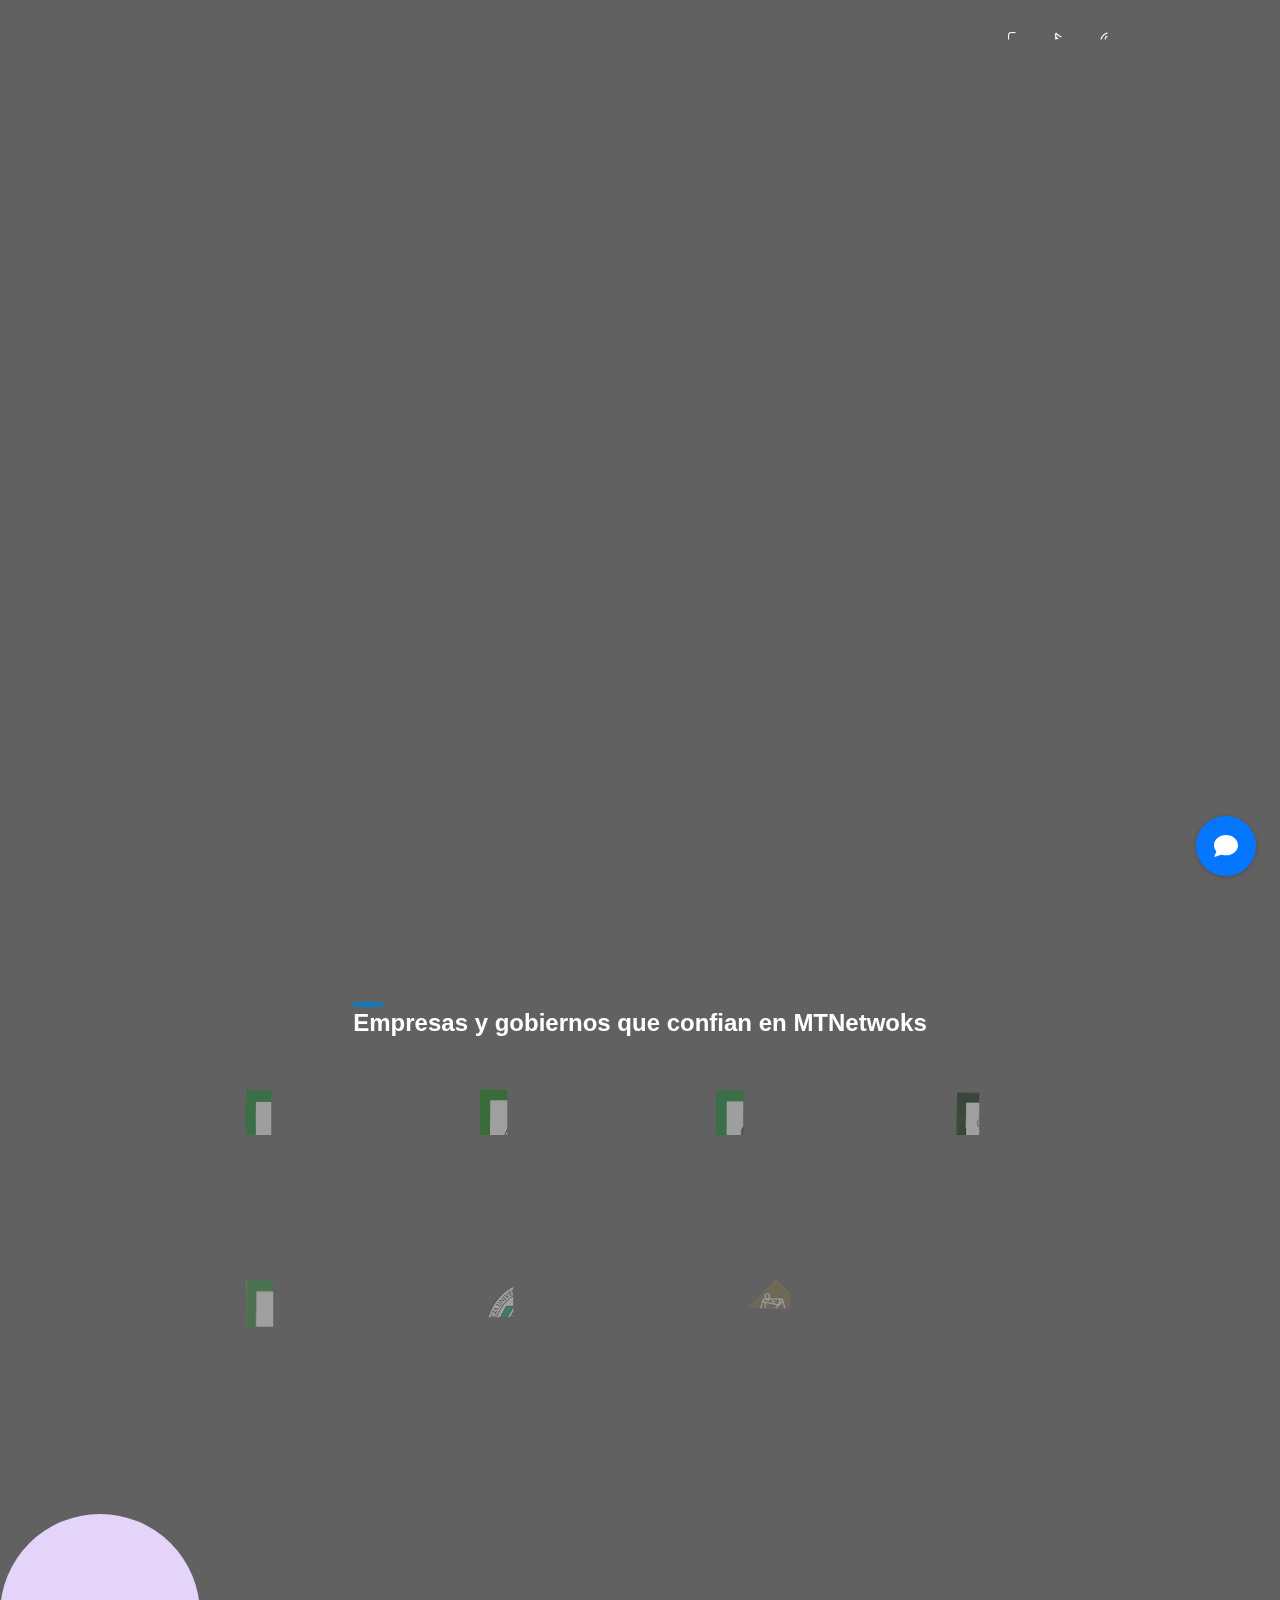
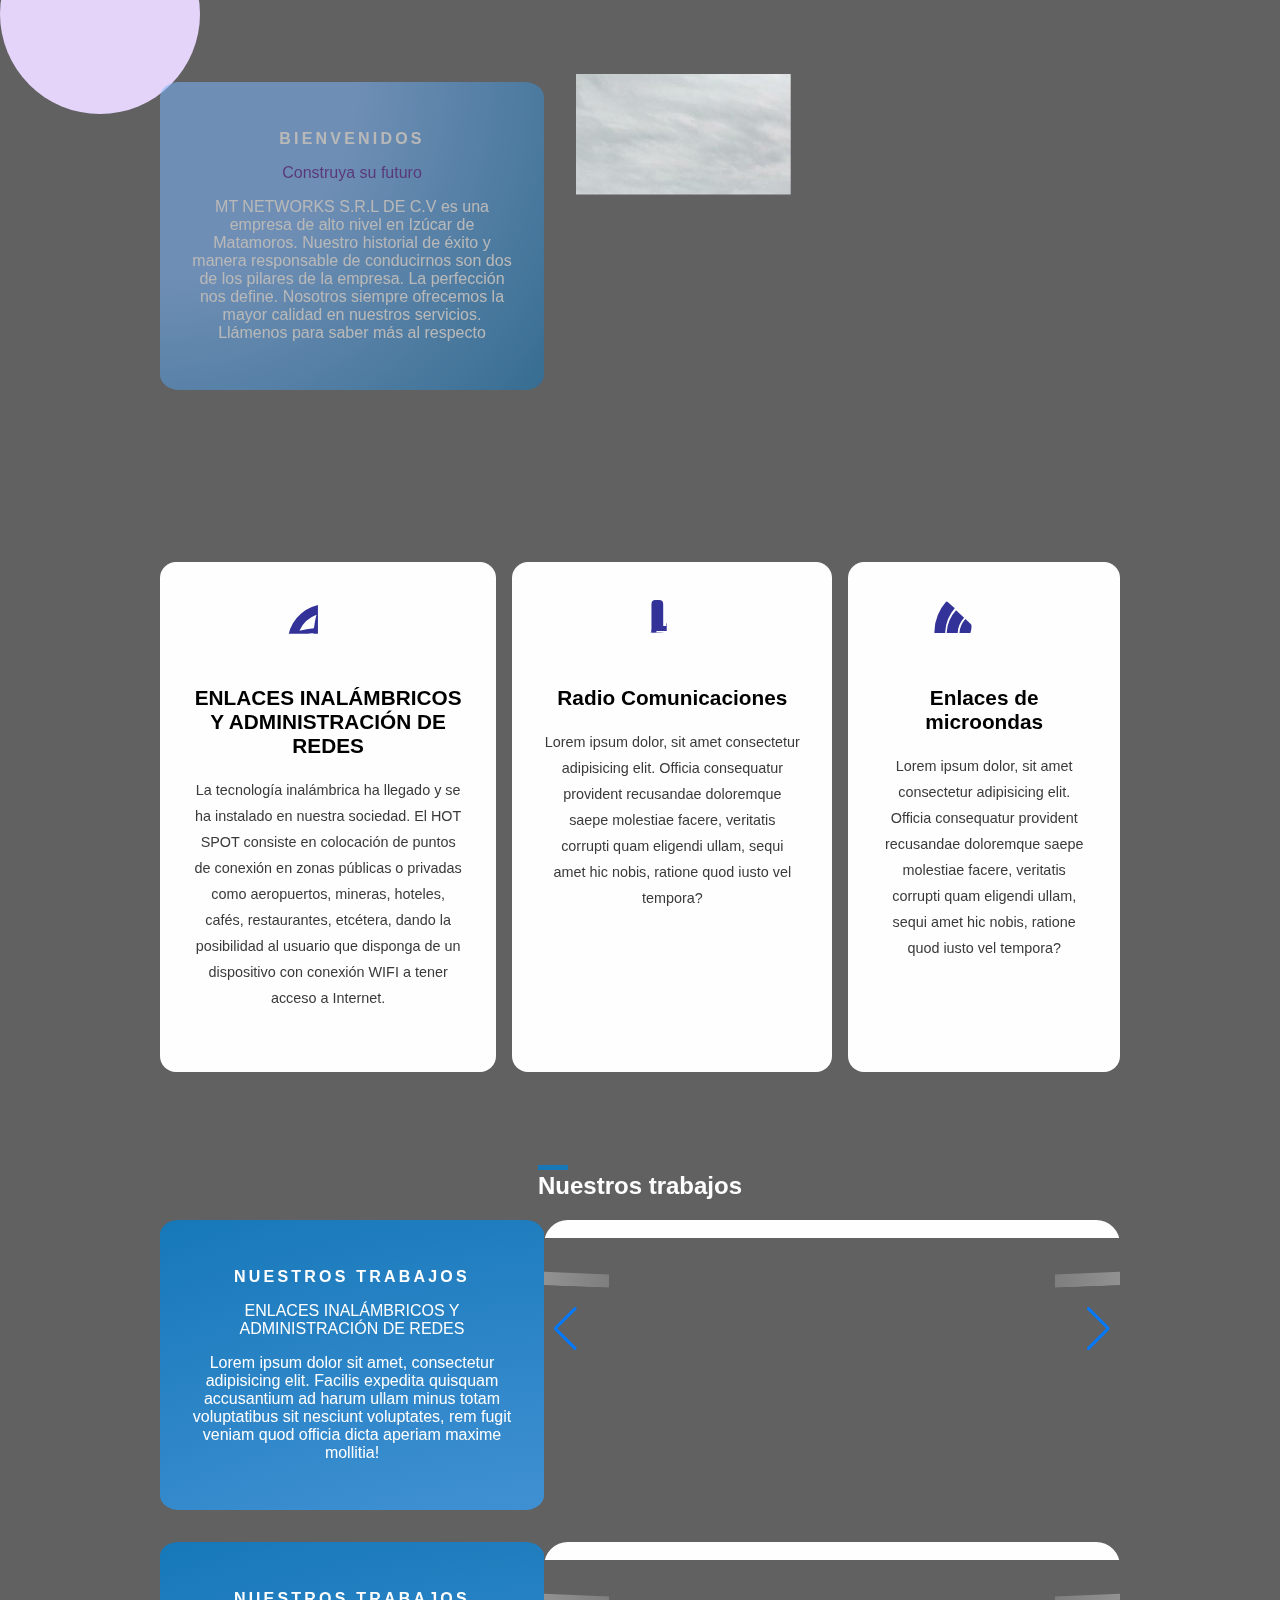
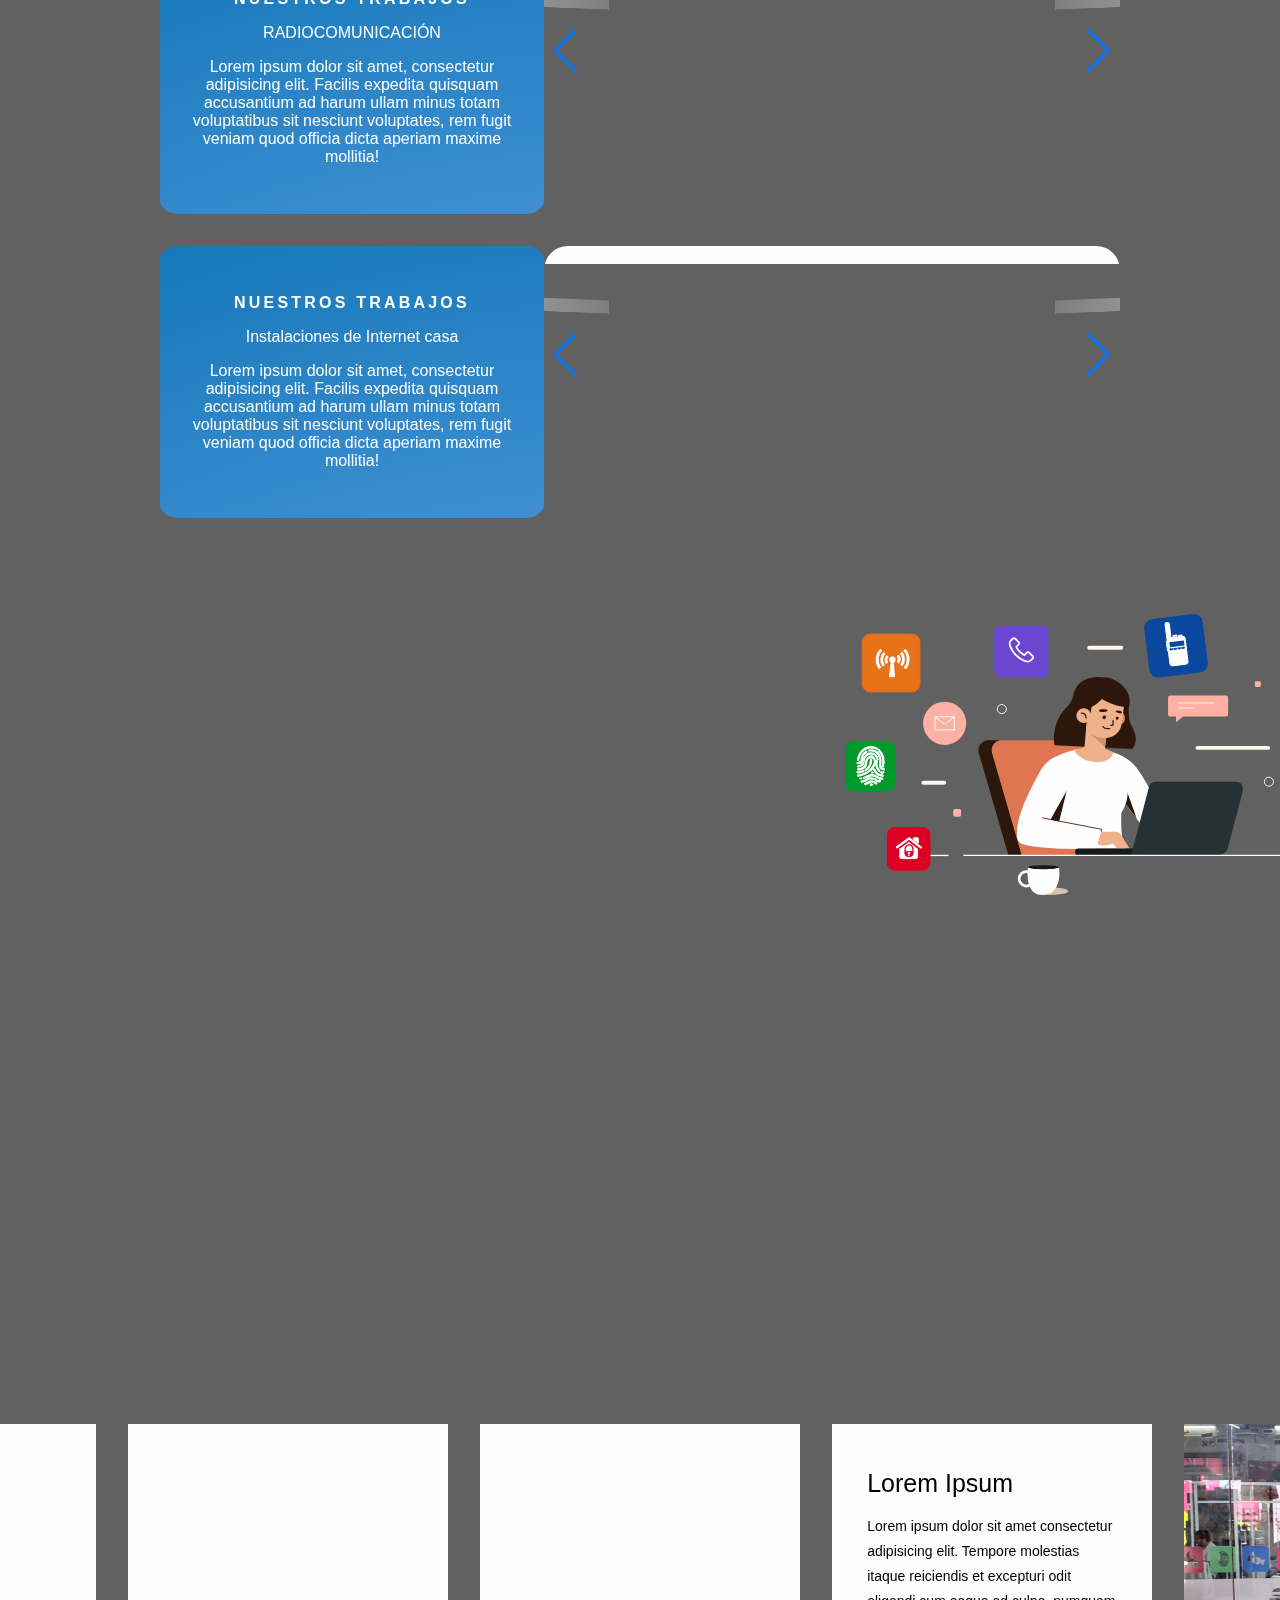
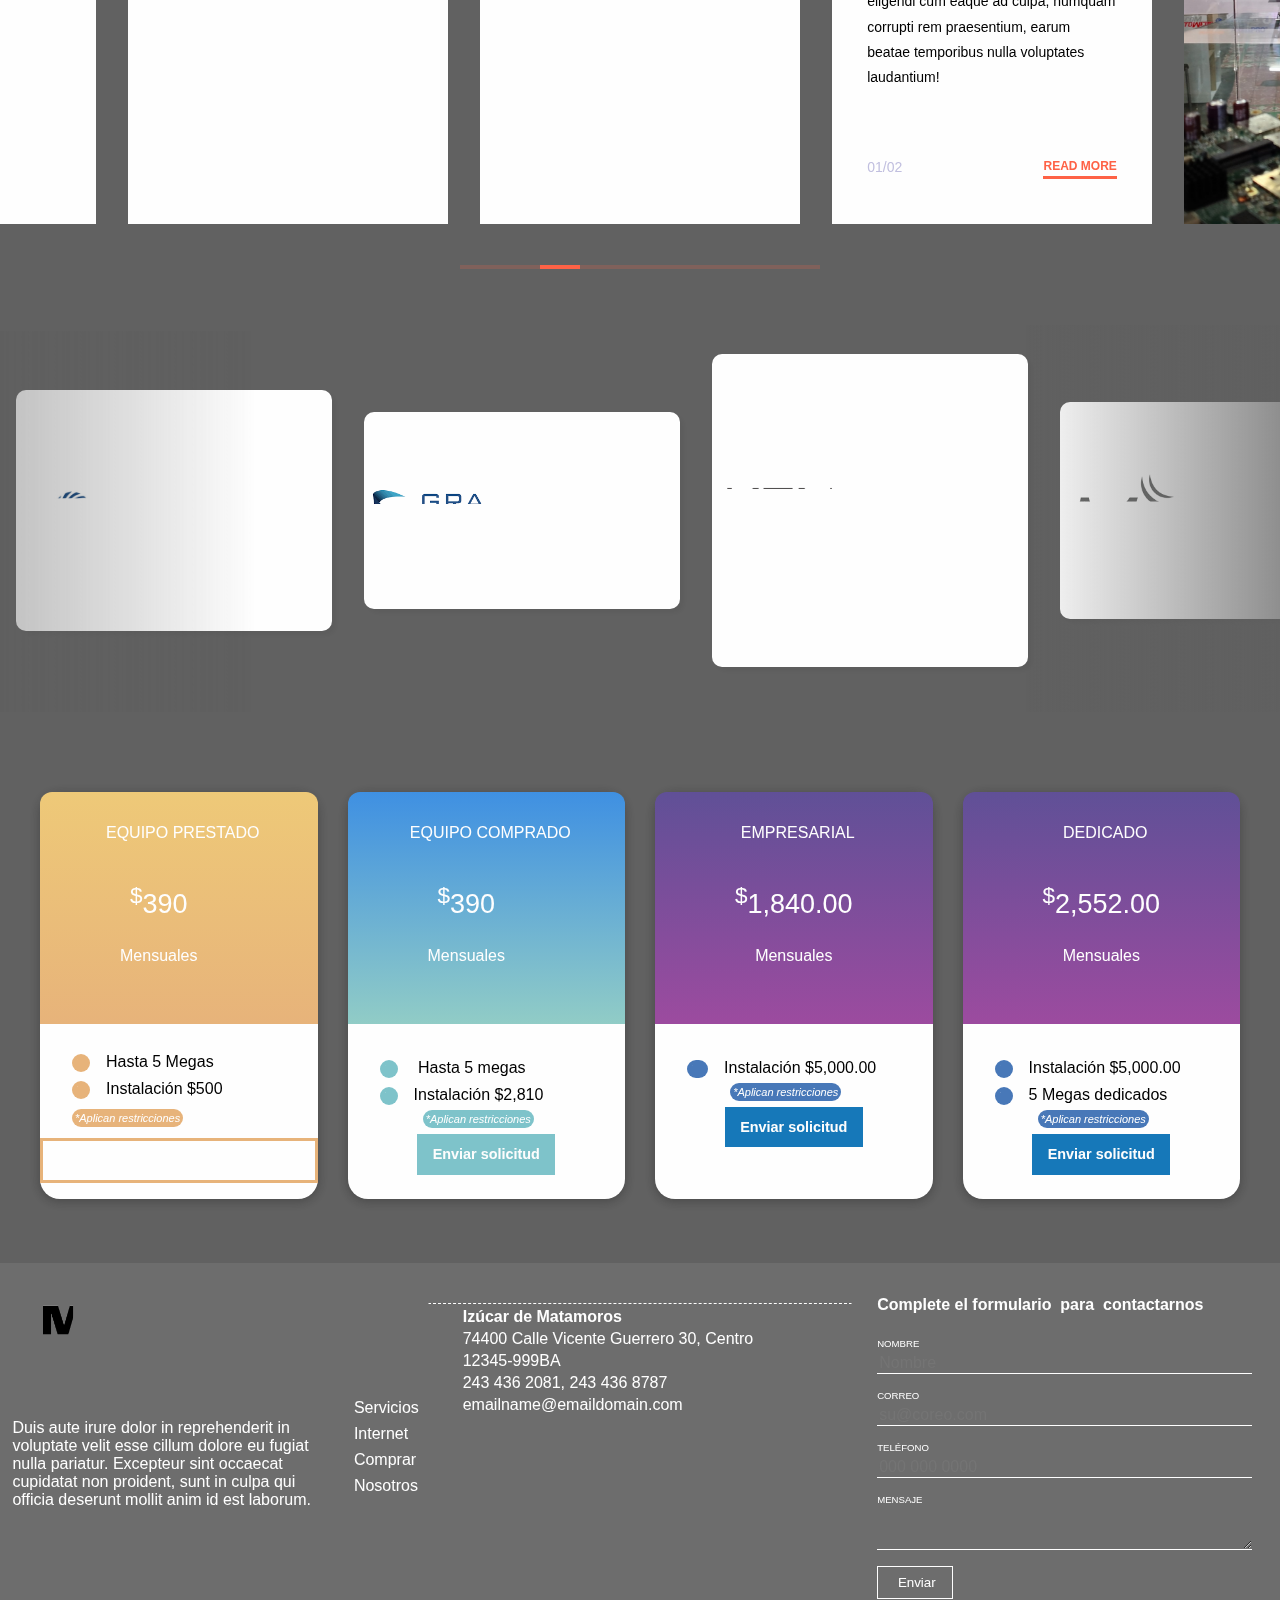
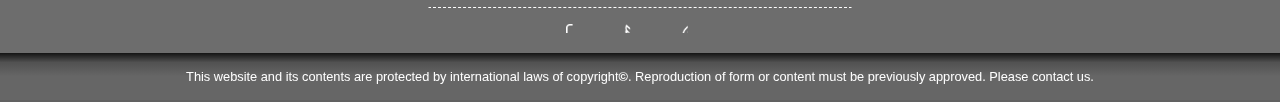
==== commit c853e8bf: "test" ====
--- a/index.html
+++ b/index.html
@@ -644,7 +644,7 @@
                 </div>
 
 
-                <div class="swiper-container carrusel">
+                <div data-scroll-section class="swiper-container carrusel">
                     <div class="swiper-wrapper">
                         <div class="swiper-slide">
                             <img src="source/Cableado2.JPG" alt="">
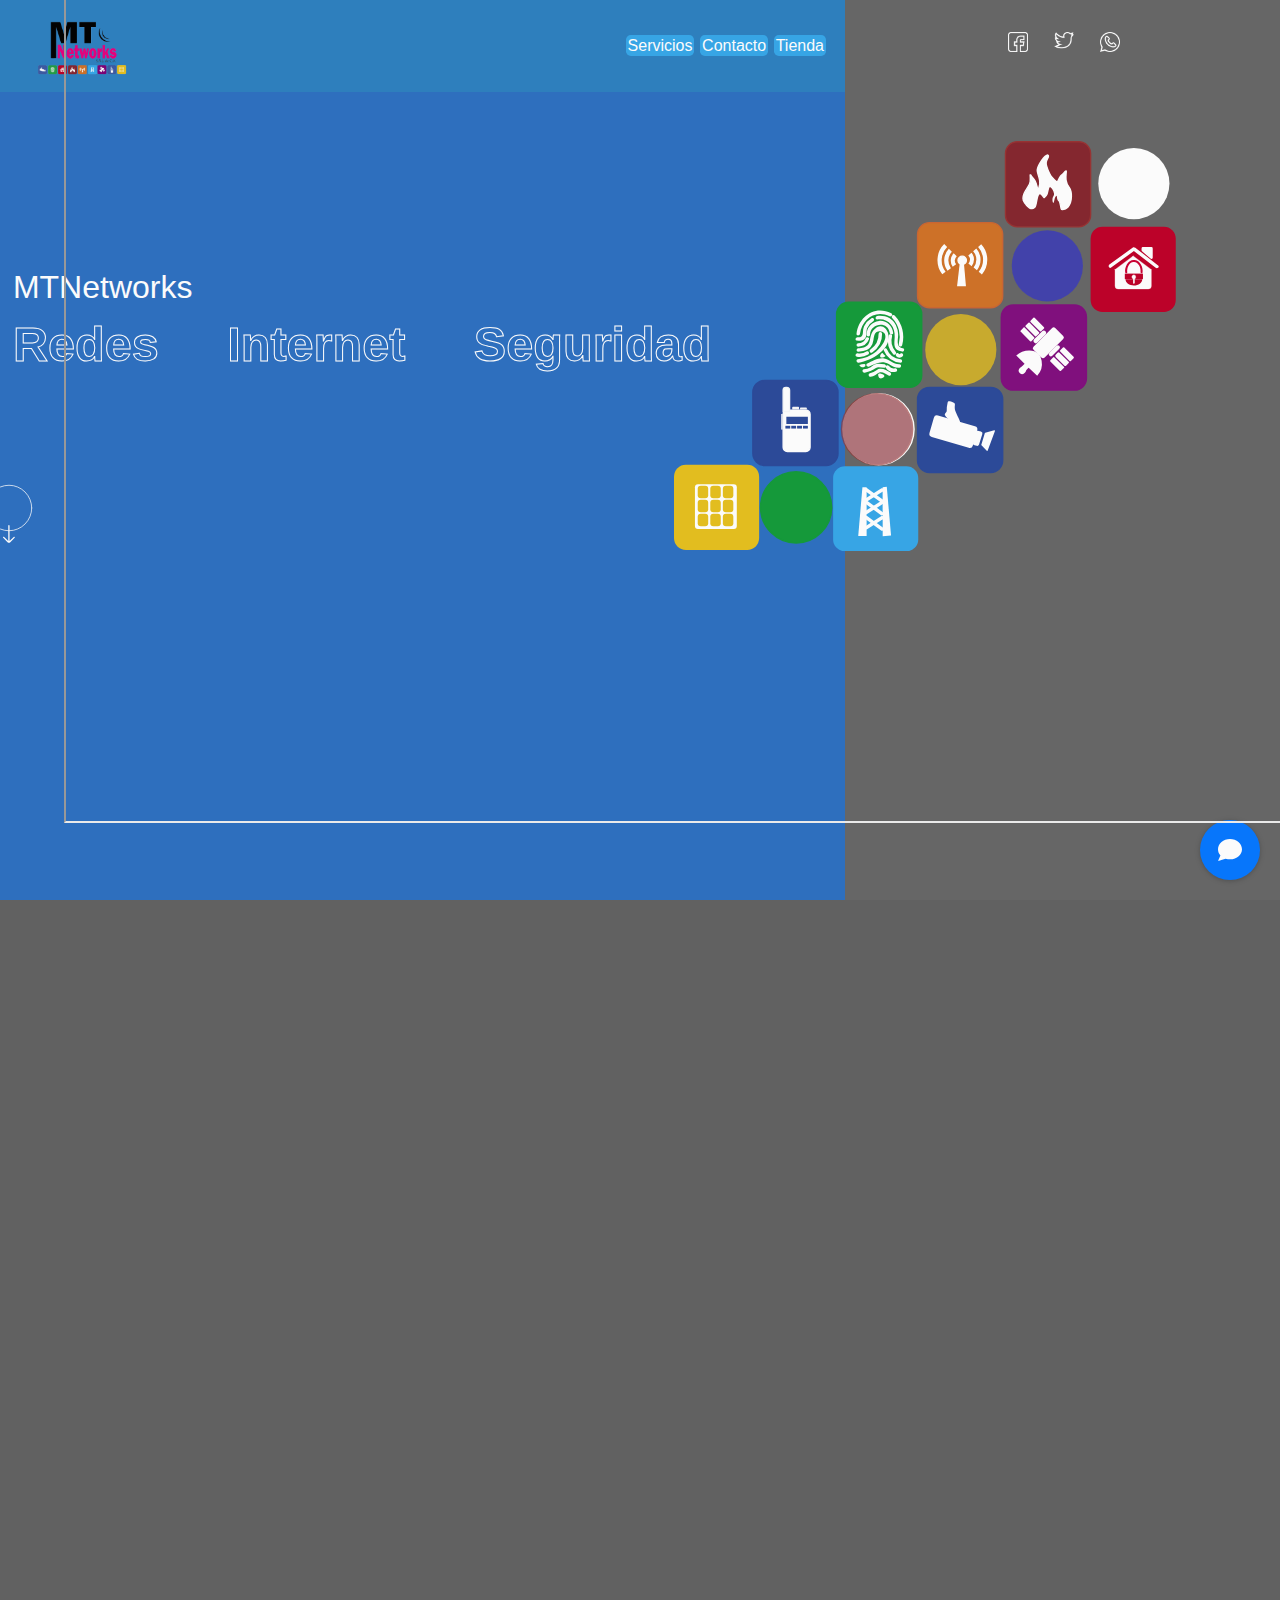
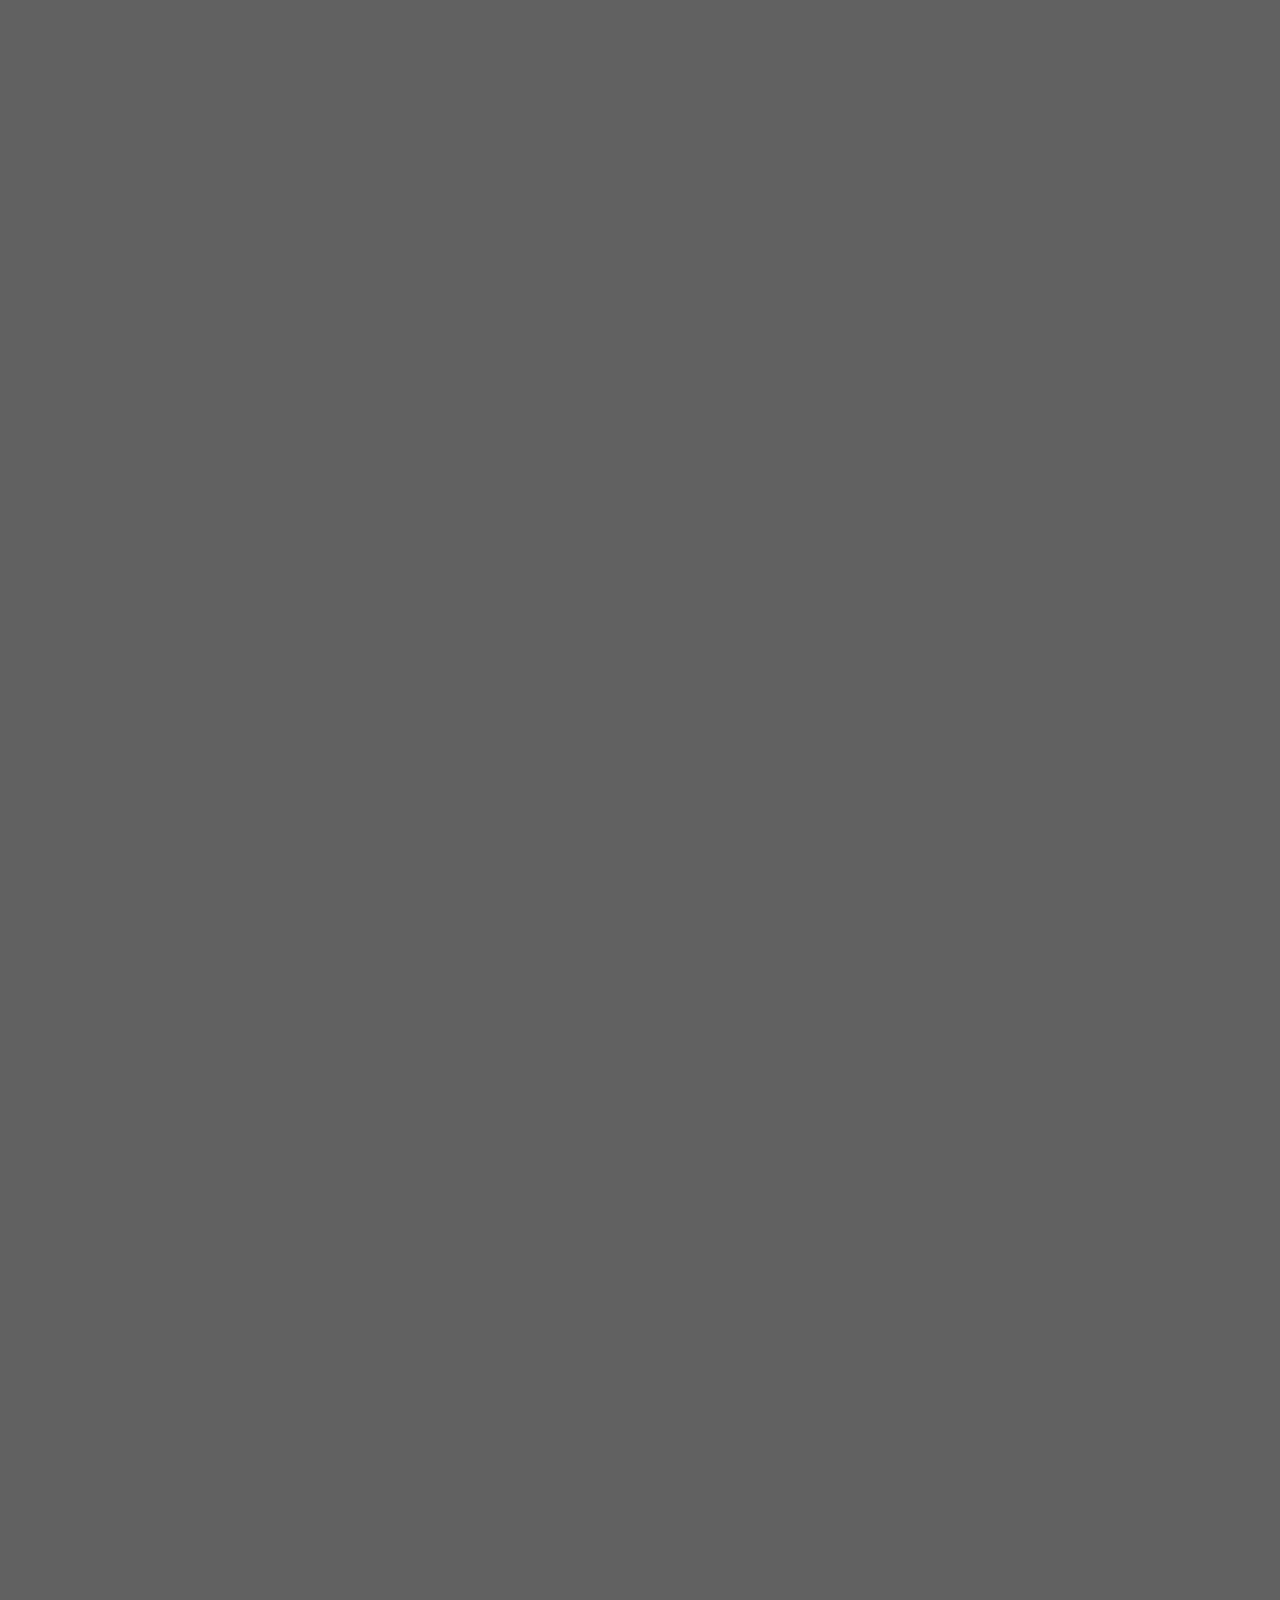
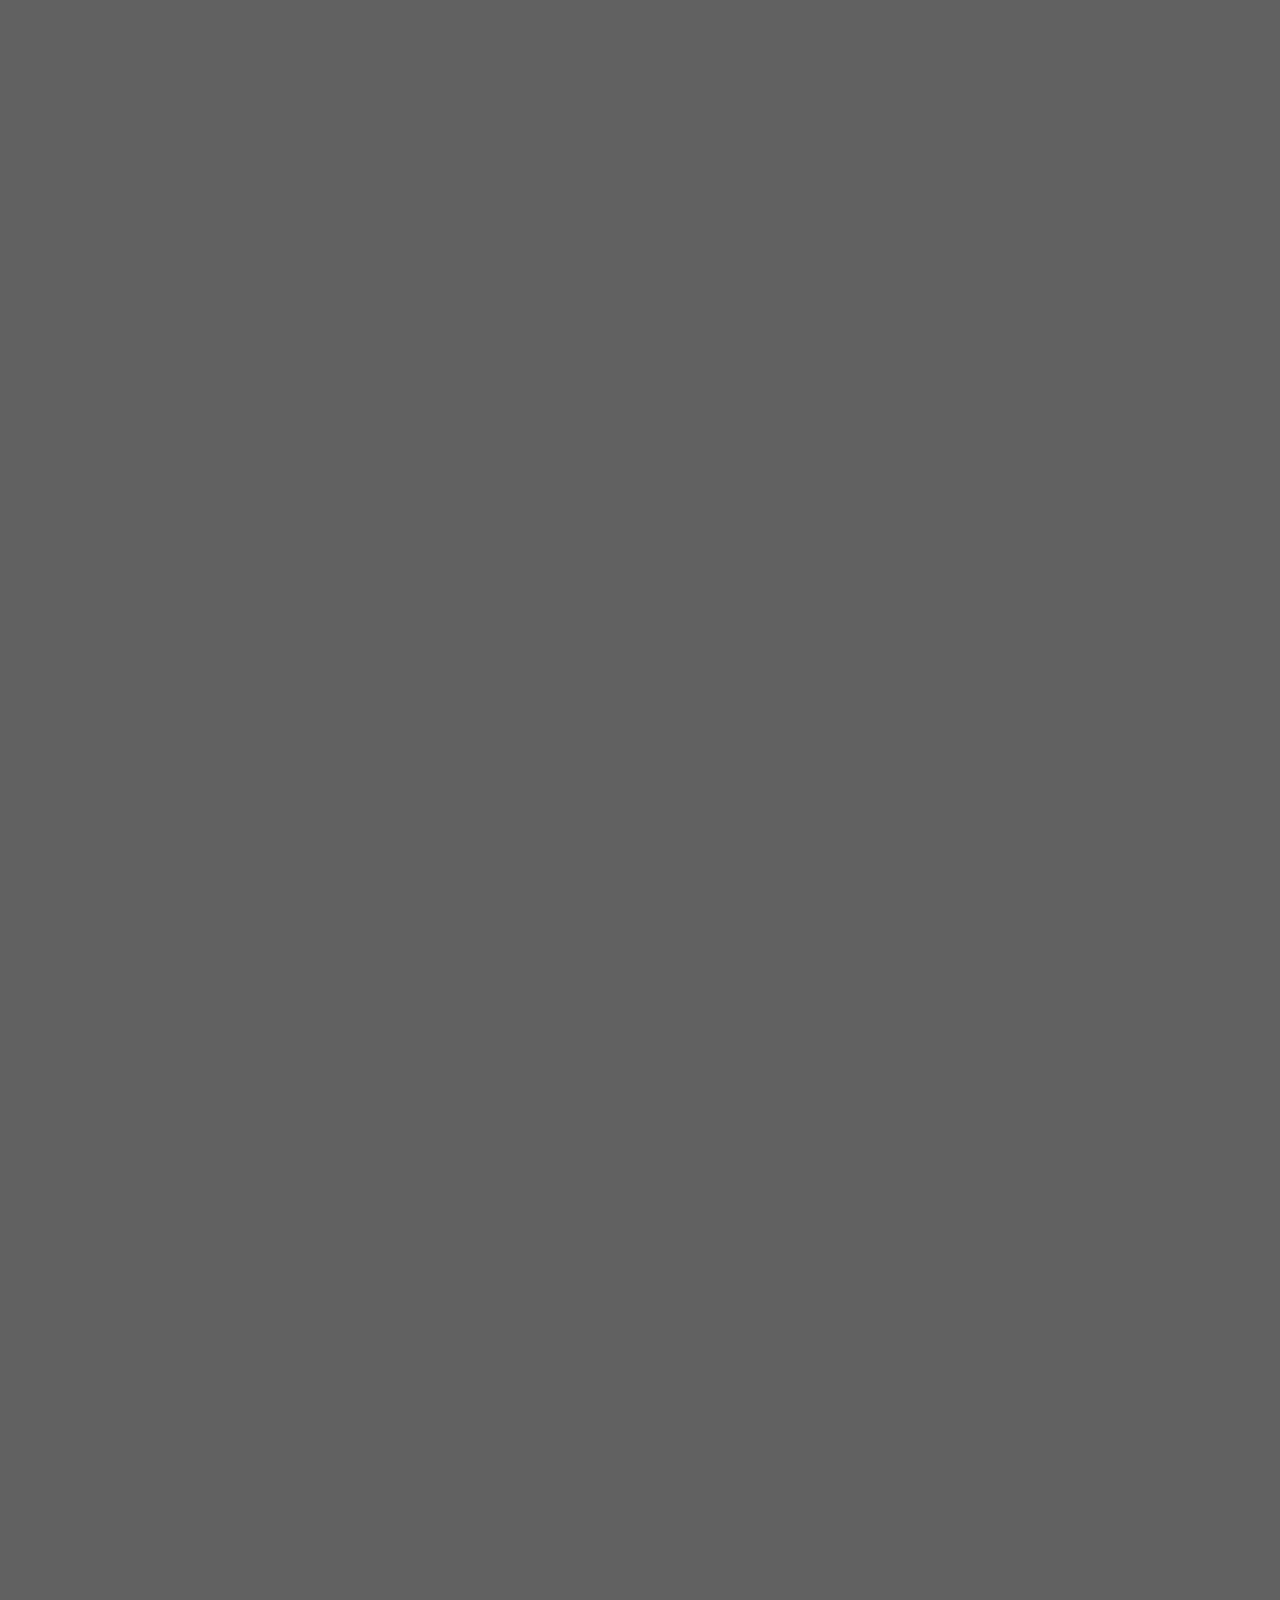
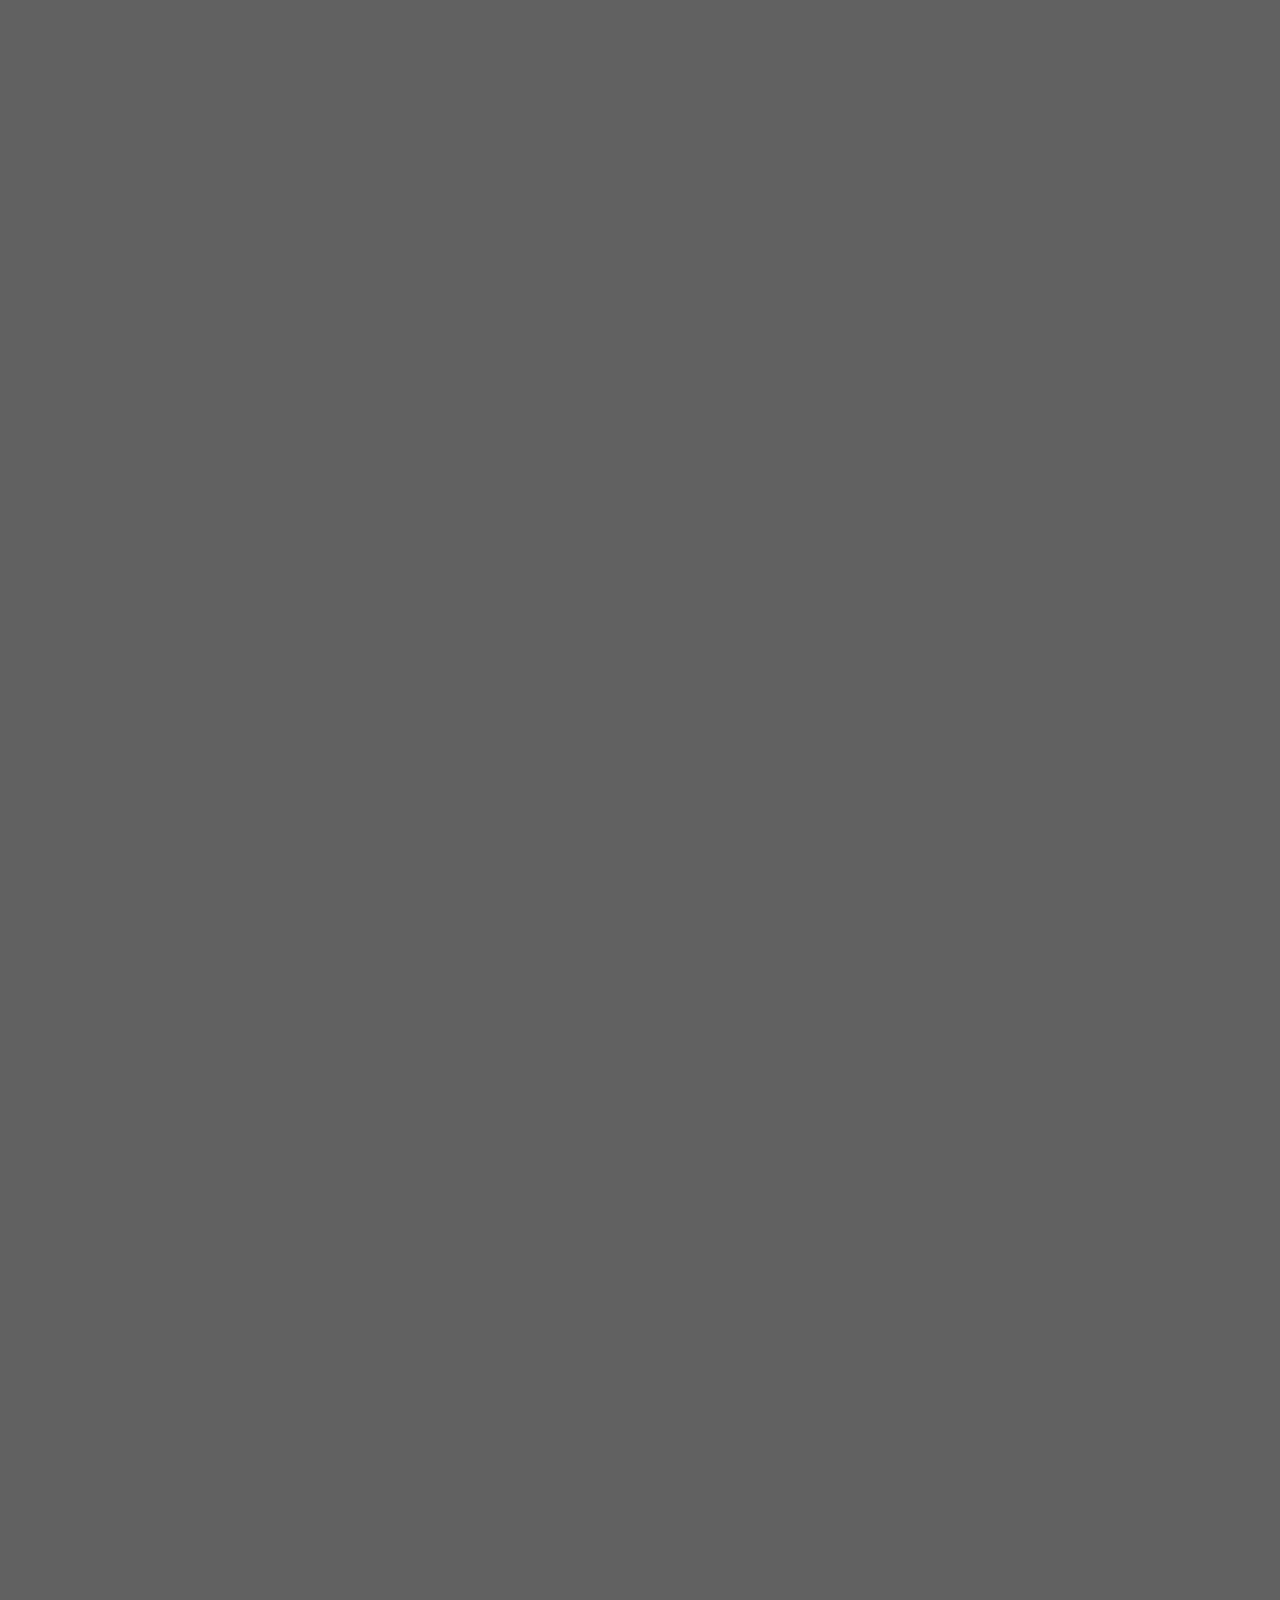
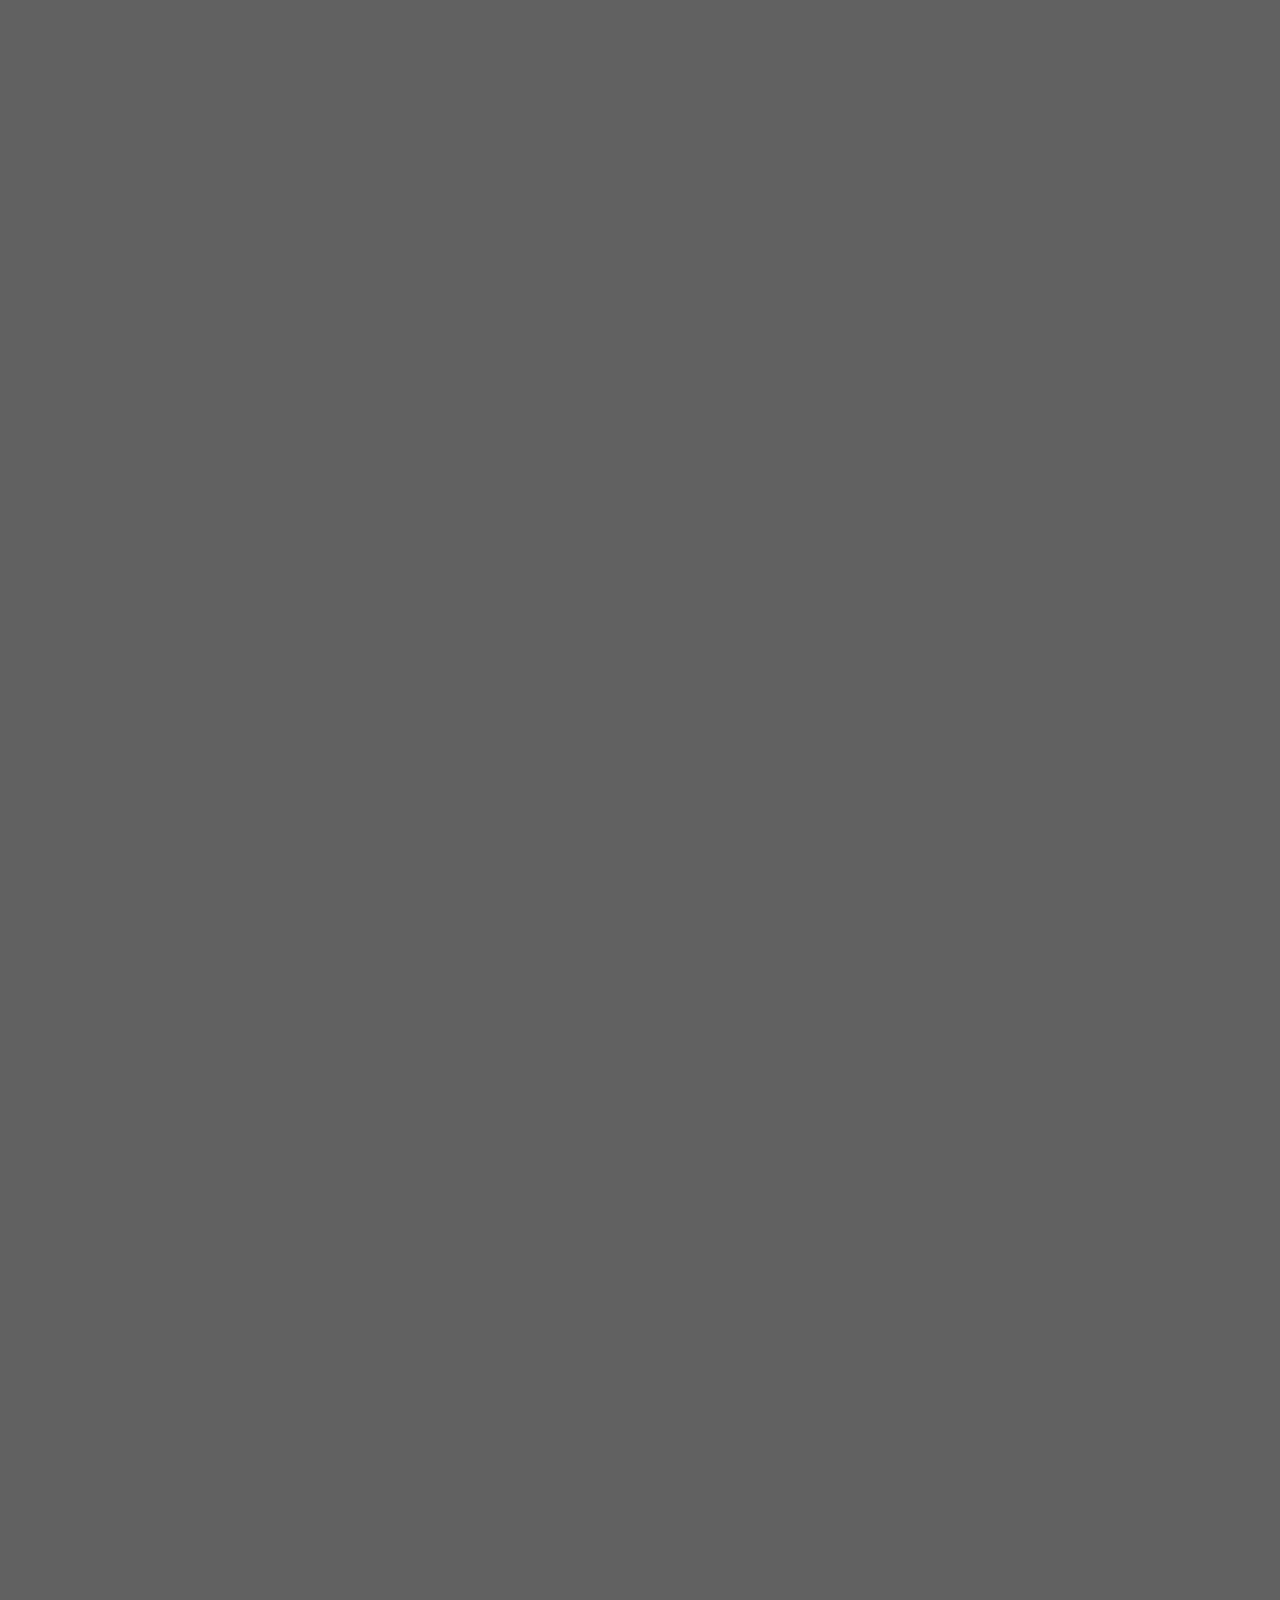
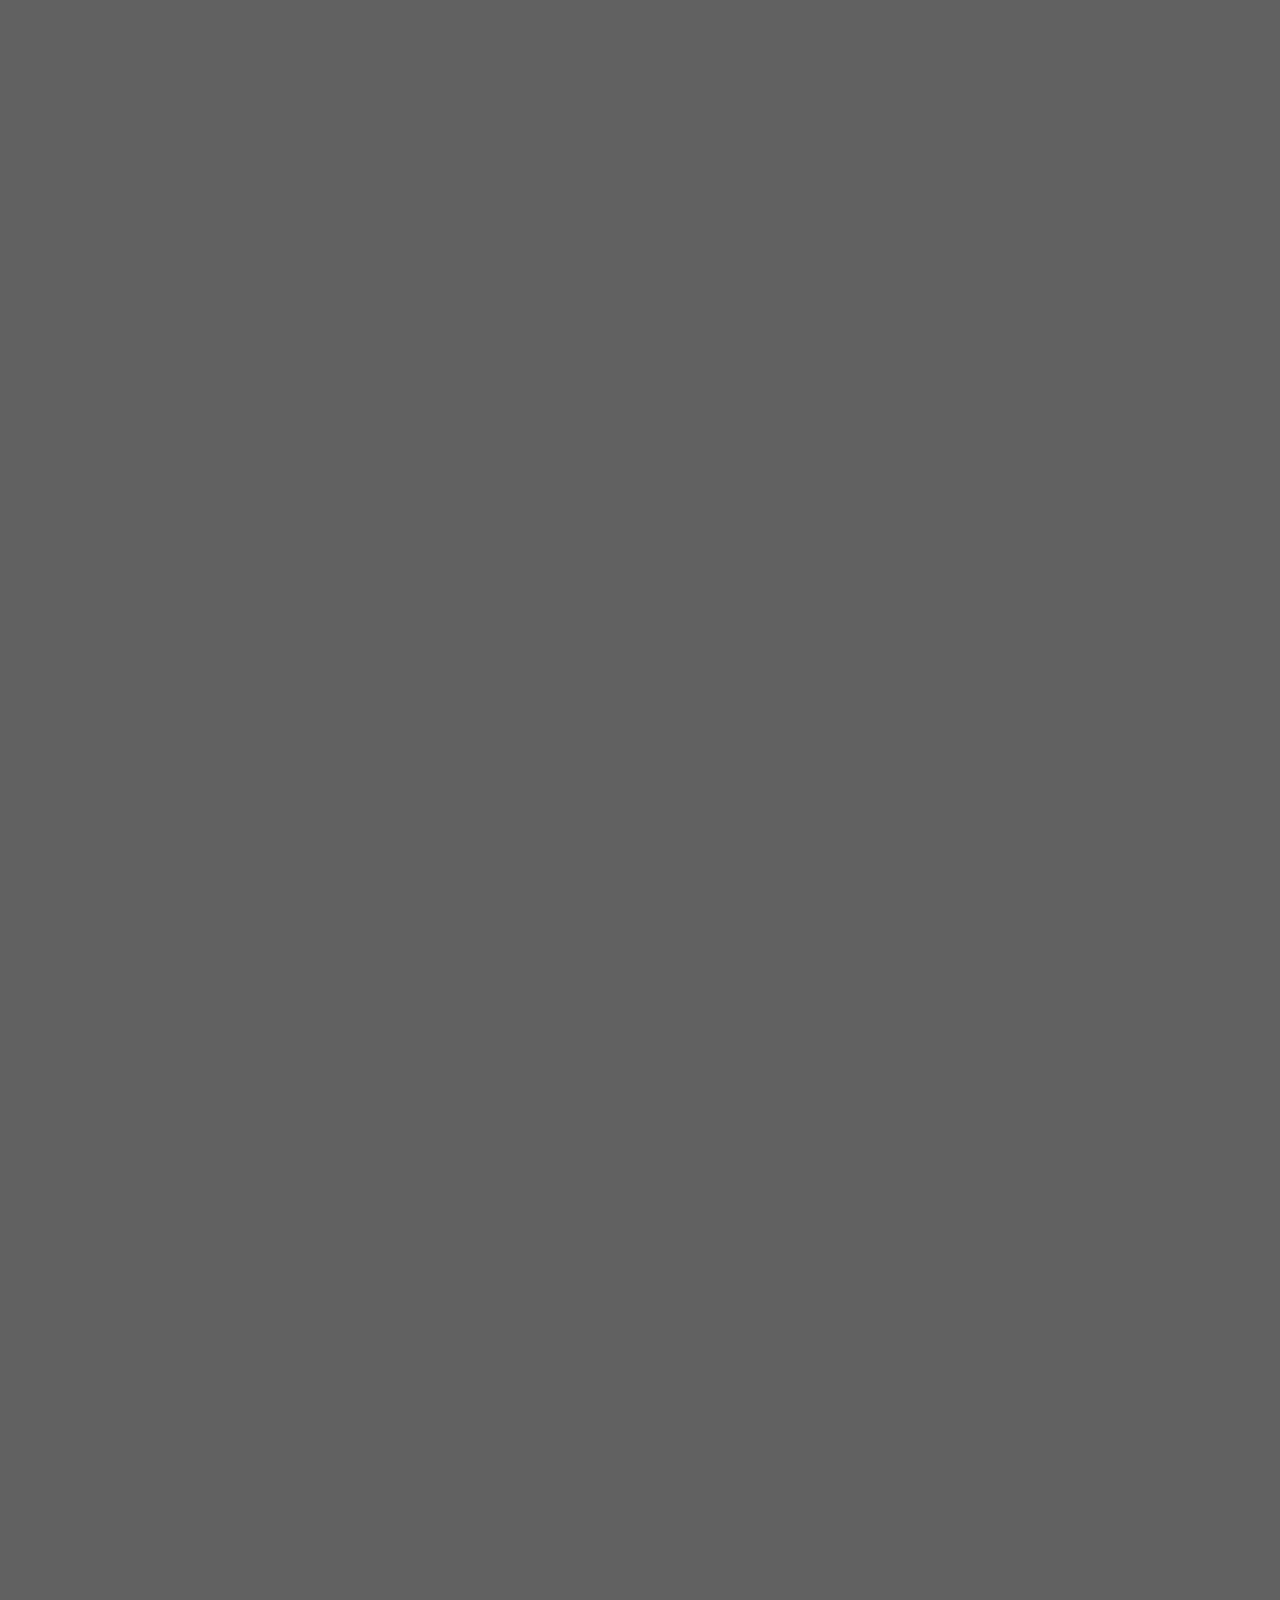
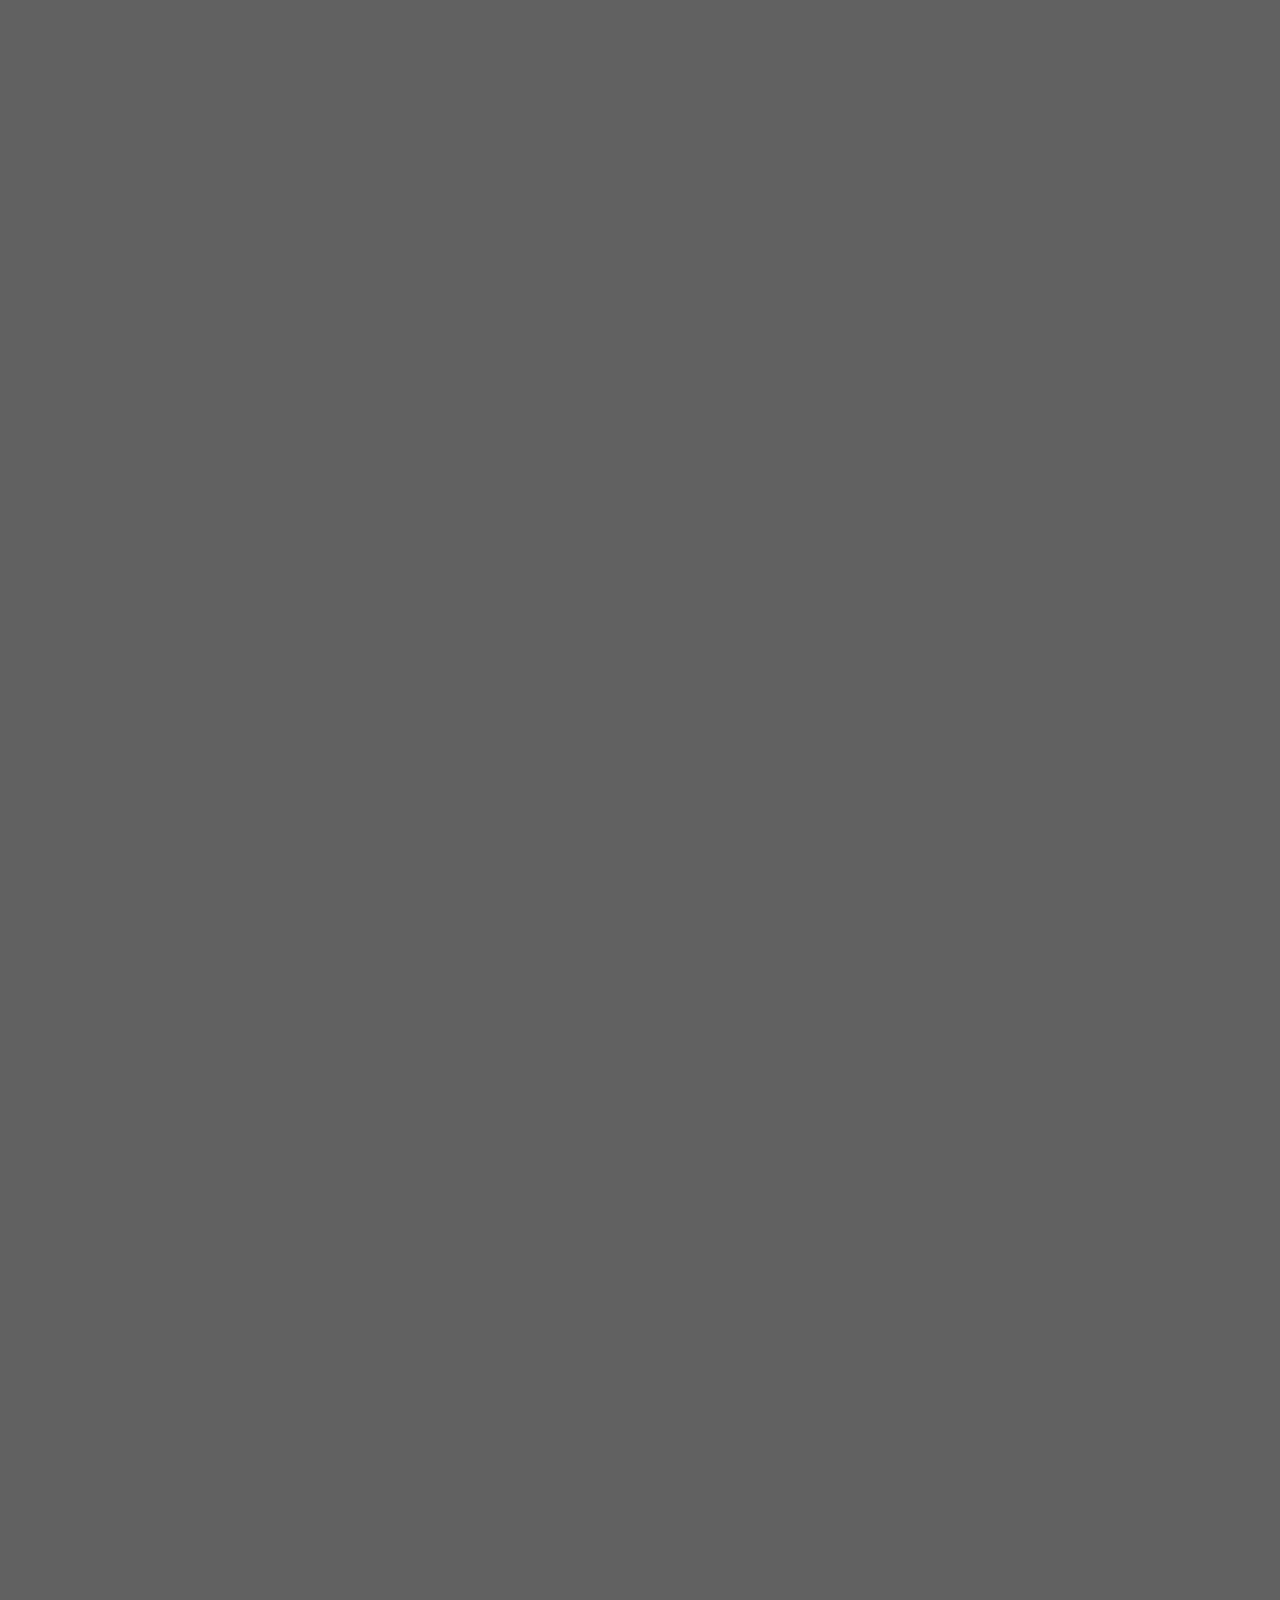
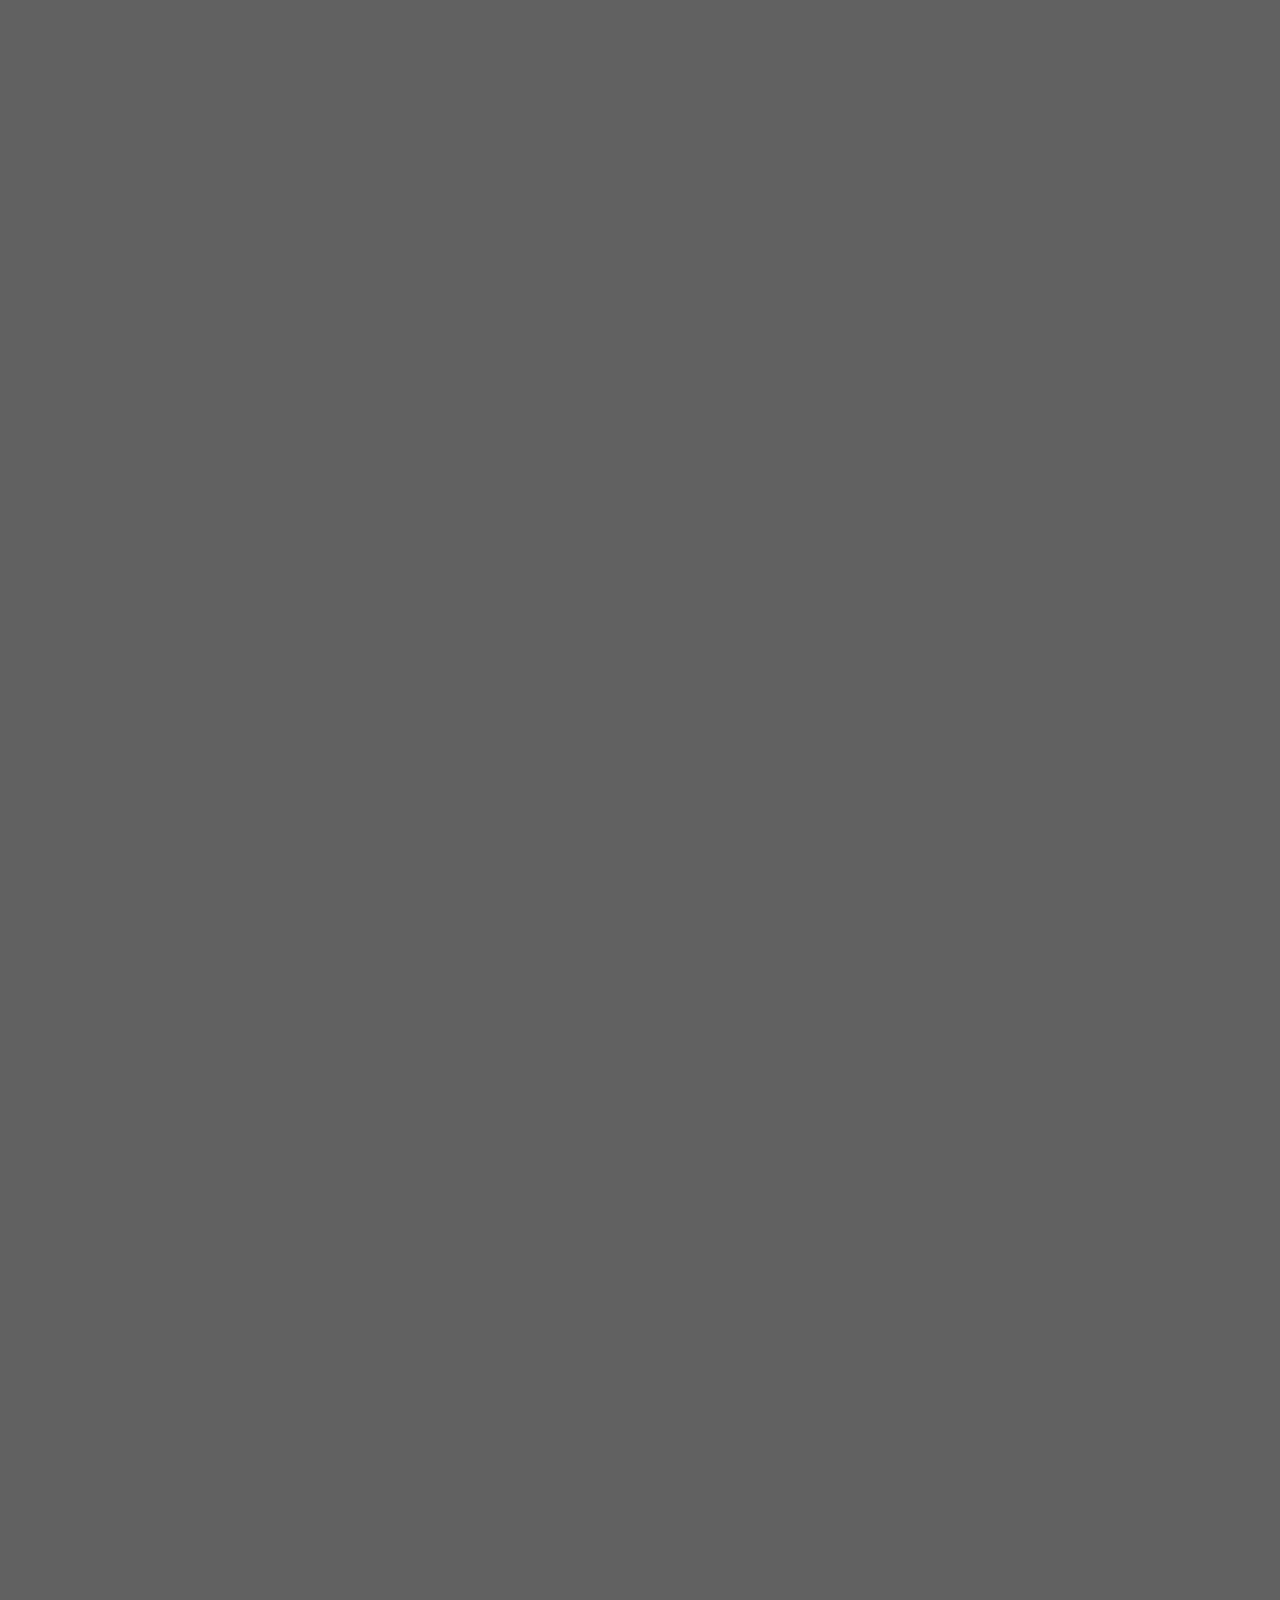
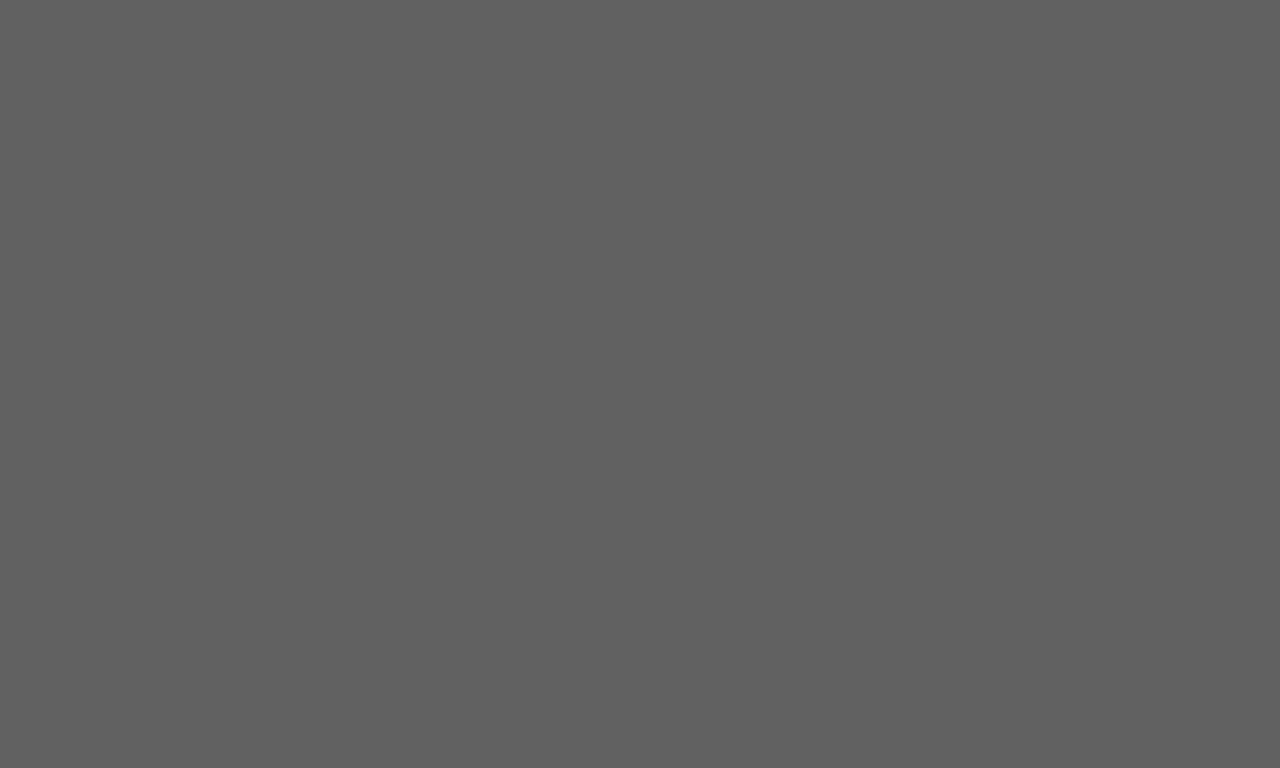
==== commit da29d3ba: "cambios menores" ====
--- a/index.html
+++ b/index.html
@@ -7,7 +7,6 @@
     <title>MTNetworks</title>
     <!-- archivo principal de estilos -->
     <link rel="stylesheet" href="css/main.css">
-
     <!-- fin main -->
     <link rel="stylesheet" href="css/foundation.min.css">
     <!-- <link rel="stylesheet" href="https://unpkg.com/swiper/swiper-bundle.min.css" /> -->
@@ -16,10 +15,16 @@
     <link rel="stylesheet" href="css/scroll.css">
     <link rel="stylesheet" href="css/hero.css">
     <link rel="stylesheet" href="https://cdn.jsdelivr.net/npm/locomotive-scroll@3.5.4/dist/locomotive-scroll.css">
-    
+    <link rel="stylesheet" href="css/base.css">
 </head>
 
 <body data-barba="wrapper"  id="main-scrollbar">
+    <div id="loader">
+		<div class="dot"></div>
+		<div class="dot"></div>
+		<div class="dot"></div>
+		<div class="dot"></div>
+	</div>
     <ul class="transition">
         <li class="color1">
             <img src="source/splashradio.svg" alt="radio">
@@ -69,18 +74,18 @@
                             style="max-width: 100px; position: absolute; top: 1em;"></a>
                     <nav class="main-navigation">
                         <ul>
-                            <li><a class="btn-nav" href="Servicios.html">Servicios</a></li>
-                            <li><a class="btn-nav" href="Contacto.html">Contacto</a></li>
-                            <li><a class="btn-nav" href="#">Tienda</a></li>
+                            <li><a class="btn-nav btn" href="Servicios.html">Servicios</a></li>                                    
+                            <li><a class="btn-nav btn" href="Contacto.html">Contacto</a></li>
+                            <li><a class="btn-nav btn" href="#">Tienda</a></li>
                         </ul>
                     </nav>
                 </header>
                 <div class="social-header">
                     <ul>
-                        <li><a href="https://www.facebook.com/mttechmixteca"><img src="source/cuadro1.png"
+                        <li><a class="btn" href="https://www.facebook.com/mttechmixteca"><img src="source/cuadro1.png"
                                     alt="Facebook" style="max-width: 30px;"></a></li>
-                        <li><a href="#"><img src="source/cuadro2.png" alt="tweater" style="max-width: 30px;"></a></li>
-                        <li><a href="https://api.whatsapp.com/send?phone=2431109435"><img src="source/cuadro3.png"
+                        <li><a class="btn" href="#"><img src="source/cuadro2.png" alt="tweater" style="max-width: 30px;"></a></li>
+                        <li><a class="btn" href="https://api.whatsapp.com/send?phone=2431109435"><img src="source/cuadro3.png"
                                     alt="WhatsApp" style="max-width: 30px;"></a></li>
                     </ul>
                 </div>
@@ -94,35 +99,35 @@
                             <div class="hero-inner-col left"></div>
                             <div class="hero-inner-col right">
                                 <div  class="hero-inner-title">
-                                    <h1 class="hero-slogan enlaces">MTNetworks</h1>
+                                    <h1 class="hero-slogan enlaces" data-scroll data-scroll-speed="3"><span>MTNetworks</span></h1>
                                 </div>
-                                <div  class="hero-inner-links" data-scroll-section>
-                                    <div data-scroll data-scroll-speed="1" data-video-src="websites" class="hero-inner-link-item  ">
+                                <div  class="hero-inner-links" >
+                                    <div  data-video-src="websites" class="hero-inner-link-item  ">
                                         <div class="hero-inner-link-item-padding"></div>
                                         <a  class="Enlace-a "
-                                            href="/"> <span  class="Enlace-span ">Redes</span></a>
+                                            href="/"> <span data-quote="Redes" class="Enlace-span ">Redes</span></a>
                                     </div>
-                                    <div data-scroll data-scroll-speed="2" data-video-src="apps" class="hero-inner-link-item">
+                                    <div data-video-src="apps" class="hero-inner-link-item">
                                         <div class="hero-inner-link-item-padding"></div>
                                         <a  class="Enlace-a"
-                                            href="/"> <span class="Enlace-span">Internet</span></a>
+                                            href="/"> <span data-quote="Internet" class="Enlace-span">Internet</span></a>
                                     </div>
-                                    <div data-scroll data-scroll-speed="3" class="hero-inner-link-item" data-video-src="branding">
+                                    <div  class="hero-inner-link-item" data-video-src="branding">
                                         <div class="hero-inner-link-item-padding"></div>
                                         <a  class="Enlace-a"
-                                            href="/"> <span class="Enlace-span">Seguridad</span></a>
+                                            href="/"> <span data-quote="Seguridad" class="Enlace-span">Seguridad</span></a>
                                     </div>
                                 </div>
                             </div>
                         </div>
                     </div>
                 </div>
-                <div class="Scroll next">
+
+                 <div class="Scroll next">
                     <!-- Scroll -->
-                    <svg class="spinner" width="50px" height="50px" viewBox="0 0 66 66" xmlns="http://www.w3.org/2000/svg">
-                    <circle class="path" fill="none" stroke-width="1" stroke-linecap="round" cx="33" cy="33" r="30"></circle>
-                </svg>
-
+                        <svg class="spinner" width="50px" height="50px" viewBox="0 0 66 66" xmlns="http://www.w3.org/2000/svg">
+                            <circle class="path" fill="none" stroke-width="1" stroke-linecap="round" cx="33" cy="33" r="30"></circle>
+                        </svg>                    
                 <svg class="spinner-arrow" xmlns="http://www.w3.org/2000/svg" width="12" height="18" viewBox="0 0 12 18">
                     <path fill="#fff" fill-rule="evenodd" d="M4.52045455,17.1819 C5.33863636,18.0000818 6.48409091,18.0000818 7.30227273,17.1819 L11.6386364,12.8455364 C11.8840909,12.6000818 11.8840909,12.1909909 11.6386364,11.9455364 C11.3931818,11.7000818 10.9840909,11.7000818 10.7386364,11.9455364 L6.56590909,16.1182636 L6.56590909,0.654627273 C6.56590909,0.245536364 6.32045455,8.18181818e-05 5.91136364,8.18181818e-05 C5.50227273,8.18181818e-05 5.25681818,0.409172727 5.25681818,0.654627273 L5.25681818,16.0364455 L1.16590909,11.9455364 C1.08409091,11.7819 0.838636364,11.7819 0.675,11.7819 C0.511363636,11.7819 0.265909091,11.8637182 0.184090909,11.9455364 C-0.0613636364,12.1909909 -0.0613636364,12.6000818 0.184090909,12.8455364 L4.52045455,17.1819 Z"></path>
                 </svg>
@@ -130,6 +135,7 @@
                     <!-- Scroll -->
 
                 </div>
+               
 
 
                 <svg class="iconos hero-design" data-name="Capa 1" xmlns="http://www.w3.org/2000/svg"
@@ -246,7 +252,7 @@
                         </style>
                     </defs>
                     <title>MT</title>
-                    <rect id="Rectangulo_fuego" class="cls-1 cuadrado-anim" x="237.5" y="0.5" width="61" height="61"
+                    <rect  id="Rectangulo_fuego" class="cls-1 cuadrado-anim" x="237.5" y="0.5" width="61" height="61"
                         rx="8.52" ry="8.52" />
                     <g id="Fuego" class="cuadrado-anim">
                         <path class="cls-2"
@@ -508,15 +514,15 @@
 
 
 
-        <section data-scroll-section  class="emp transition smooth-scroll" >
+        <section id="Empresas" data-scroll-section  class="emp transition2" >
             <div class="wrapper move-up v-padding">
-                <h2>Empresas y gobiernos que confian en MTNetwoks</h2>
+                <h2 data-content="Empresas y gobiernos que confian en MTNetwoks"><span class="btn" class="is-animated">Empresas y gobiernos que confian en MTNetwoks</span></h2>
         
                 <ul class="companies">
                     <li><img src="source/Empresas/atzitzihuacan.png" alt="Logo Atzitzihuacan" class="skillshare"></li>
-                    <li><img src="source/Empresas/CALPAN.png" alt="Calpan" class="ps"></li>
+                    <li><img src="source/Empresas/CALPAN.png" alt="Calpan" class="ps image"></li>
                     <li><img src="source/Empresas/escudocoronango.png" alt="Logo Coronango" class="skillshare"></li>
-                    <li><img src="source/Empresas/IXCAMILPA.png" alt="Logo Ixcamilpa" class="ps skillshare"></li>
+                    <li><img src="source/Empresas/IXCAMILPA.png" alt="Logo Ixcamilpa" class="ps skillshare "></li>
 
                 </ul>
                 <ul class="companies">
@@ -531,11 +537,11 @@
 
 
 
-        <section data-scroll-section  class="featured smooth-scroll">
+        <section data-scroll-section data-scroll-repeat class="featured transition2">
             <div class="left" style="--x: 0; --y:0" >
-                <div class="inner transition">
+                <div class="inner">
                     <p data-scroll class="subtitle" >Bienvenidos</p>
-                    <a data-scroll href="">Construya su futuro</a>
+                    <a class="btn" data-scroll href="">Construya su futuro</a>
                     <p data-scroll class="featured-desc1">MT NETWORKS S.R.L DE C.V es una empresa de alto nivel en
                         Izúcar de
                         Matamoros.
@@ -547,16 +553,17 @@
                 </div>
             </div>
             <div class="js-scaleEl ini1">
-                <img data-scroll class="right transition2 js-scaleImageEl z-out" src="source/inicio1.jpg"
+                <img data-scroll class="right transition2 image" src="source/inicio1.jpg"
                     alt="Instalación de torres">
             </div>
         </section>
 
 
-        <section data-scroll-section  class="servicios">
+        <section data-scroll-section data-scroll-repeat class="servicios">
             <div class="container-servicios">
                 <ul>
-                    <li id="card" class="transition2 ">
+                    
+                    <li id="card" class="transition2 btn">
                         <div class="icon-container one">
 
 
@@ -571,7 +578,7 @@
                             al usuario que disponga de un dispositivo con conexión WIFI a tener acceso a Internet.</p>
                     </li>
 
-                    <li class="transition2">
+                    <li class="transition2 btn">
                         <div class="icon-container two"><img src="source/Radio.svg" alt="Icono internet"></div>
 
                         <p class="titulo-servicio">Radio Comunicaciones</p>
@@ -581,10 +588,10 @@
                             corrupti
                             quam eligendi ullam, sequi amet hic nobis, ratione quod iusto vel tempora?</p>
                     </li>
-                    <li class="transition2">
+                    <li class="transition2 btn">
                         <div class="icon-container three"><img src="source/Antena.svg" alt="Icono internet"></div>
 
-                        <p class="titulo-servicio">Enlaces de microondas</p>
+                        <p class="titulo-servicio ">Enlaces de microondas</p>
                         <p class="featured-desc desc-servicio">Lorem ipsum dolor, sit amet consectetur adipisicing
                             elit.
                             Officia consequatur provident recusandae doloremque saepe molestiae facere, veritatis
@@ -596,7 +603,7 @@
 
         </section>
 
-        <section data-scroll-section  class="porfolio">
+        <section data-scroll-section data-scroll-repeat  class="porfolio">
             <h2 >Nuestros trabajos</h2>
 
             <div class="porfolio-container transition3">
@@ -644,36 +651,6 @@
                 </div>
 
 
-                <div data-scroll-section class="swiper-container carrusel">
-                    <div class="swiper-wrapper">
-                        <div class="swiper-slide">
-                            <img src="source/Cableado2.JPG" alt="">
-                        </div>
-                        <div class="swiper-slide">
-                            <img src="source/Cableado3.JPG" alt="">
-                        </div>
-                        <div class="swiper-slide">
-                            <img src="source/Cableado4.JPG" alt="">
-                        </div>
-                    </div>
-                    <div class="swiper-button-next"></div>
-                    <div class="swiper-button-prev"></div>
-                </div>
-
-                <!-- <a href="#"><img src="source/inicio2.jpg" alt="Instalaciones"></a> -->
-            </div>
-            <div id="site-content" class="porfolio-container transition3">
-                <div class="porfolio-left">
-                    <div class="inner" style="--x: 500px; --y:1410px">
-                        <p class="subtitle">Nuestros trabajos</p>
-                        <p class="featured-title">Instalaciones de Internet casa</p>
-                        <p class="featured-desc1">Lorem ipsum dolor sit amet, consectetur adipisicing elit. Facilis
-                            expedita
-                            quisquam accusantium ad harum ullam minus totam voluptatibus sit nesciunt voluptates,
-                            rem fugit
-                            veniam quod officia dicta aperiam maxime mollitia!</p>
-                    </div>
-                </div>
                 <div class="swiper-container carrusel">
                     <div class="swiper-wrapper">
                         <div class="swiper-slide">
@@ -689,10 +666,40 @@
                     <div class="swiper-button-next"></div>
                     <div class="swiper-button-prev"></div>
                 </div>
+
+                <!-- <a href="#"><img src="source/inicio2.jpg" alt="Instalaciones"></a> -->
+            </div>
+            <div id="site-content" class="porfolio-container transition3">
+                <div class="porfolio-left">
+                    <div class="inner" style="--x: 500px; --y:1410px">
+                        <p class="subtitle">Nuestros trabajos</p>
+                        <p class="featured-title">Instalaciones de Internet casa</p>
+                        <p class="featured-desc1">Lorem ipsum dolor sit amet, consectetur adipisicing elit. Facilis
+                            expedita
+                            quisquam accusantium ad harum ullam minus totam voluptatibus sit nesciunt voluptates,
+                            rem fugit
+                            veniam quod officia dicta aperiam maxime mollitia!</p>
+                    </div>
+                </div>
+                <div class="swiper-container carrusel">
+                    <div class="swiper-wrapper">
+                        <div class="swiper-slide">
+                            <img src="source/Cableado2.JPG" alt="">
+                        </div>
+                        <div class="swiper-slide">
+                            <img src="source/Cableado3.JPG" alt="">
+                        </div>
+                        <div class="swiper-slide">
+                            <img src="source/Cableado4.JPG" alt="">
+                        </div>
+                    </div>
+                    <div class="swiper-button-next"></div>
+                    <div class="swiper-button-prev"></div>
+                </div>
             </div>
         </section>
 
-        <div data-scroll-section  class="hero-elegirnos">
+        <div data-scroll-section data-scroll-repeat class="hero-elegirnos">
             <div class="content" style="z-index: 4;">
                 <div class="stagger1" style="z-index: 4;">
                     <h1>¿Por qué elegir MTNetwoks?</h1>
@@ -1233,7 +1240,7 @@
             </svg>
         </div>
 
-        <div data-scroll-section="" class="swiper-container carrusel2">
+        <div data-scroll-section class="swiper-container carrusel2">
             <div class="swiper-wrapper">
                 <div class="swiper-slide">
                     <video src="source/video/facebook1.mp4" autoplay muted loop></video>
@@ -1297,14 +1304,91 @@
         </div>
 
 
-        
+        <div data-scroll-section class="historia">
+            <div class="herohis">
+              <div data-scroll data-scroll-speed="3" class="copy">
+                <blockquote class="btn">
+                    <h1 >Nuestra historia</h1>
+                    Desde el año 2015, <span>MT NETWORKS S.R.L DE C.V</span> ha ayudado
+                     a clientes en toda la Mixteca Poblana mediante
+                      una gama de <span>servicios a la media</span>
+
+                  <cite>
+                    — 1/3
+                  </cite>
+                </blockquote>
+              </div>
+              <div class="image-wrapper">
+                  <img class="image" src="source/historia1.jpg" alt="Torre arriostrada MTNetwoks">
+                </div>
+            </div>
+            
+            <div class="section-0" data-scroll data-scroll-speed="2">
+                <p 
+                    data-scroll 
+                    data-scroll-direction="horizontal" 
+                    data-scroll-speed="-2"
+                >
+                Internet donde nadie más llega.
+                </p>
+                <p 
+                    data-scroll 
+                    data-scroll-direction="horizontal" 
+                    data-scroll-speed="2"
+                >
+                Servicios donde nadie más llega.
+                </p>
+                
+            </div>
+    
+            <div class="section-1">
+                <div class="image-mask"></div>
+            </div>
+            
+            <div class="section-2">
+              <div id="pinSection" class="pinned-quote">
+                <blockquote data-scroll data-scroll-sticky data-scroll-target="#pinSection">
+                    Tras años en la industria hemos ampliado nuestra oferta para garantizar a nuestros clientes siempre
+                    la mejor experiencia.                    
+                    
+                    <cite>2/3</cite>
+                </blockquote>
+              </div>
+              
+              <div class="images-container">
+                  <img src="source/Instalacion.jpg" alt="">
+                  <img src="source/CCTVMOVIL5.jpg" alt="">
+                  <img src="source/Radios.jpg" alt="">
+                  <img src="source/torres.jpg" alt="">
+                  <img src="source/CCTV.jpg" alt="">
+                  <img src="source/fichashis.jpg" alt="">
+                  <img src="source/Fibra2.jpg" alt="">
+                  <img src="source/panelSolar.jpg" alt="">
+              </div>
+            </div>
+            
+            <div class="section-3">
+              <div class="image-wrapper">
+                <img  src="source/inicioHistoria.jpg" alt="">
+              </div>
+              <div class="copy">
+                <blockquote data-scroll-speed="3" data-scroll>
+                    Este éxito nos ha permitido llegar a otras latitudes y en cada una fortalecer nuestra reputación.
+                    Nuestra ventaja radica en el empeño que ponemos en desarrollar relaciones y obtener conocimientos de
+                    fuentes reconocidas en la industria. Póngase en contacto y conozca más.
+                    <cite>3/3</cite> 
+                </blockquote>
+              </div>
+            </div>
+          </div>
+
         <div data-scroll-section  class="contenedorEmpresas">
             <div class="faders">
                 <div class="left"></div>
                 <div class="right"></div>
             </div>
-    
-            <div class="items">
+            <h2 class="btn">Integradores Certificados en:</h2>
+            <div class="items btn">
                 <div class="entry">
                     <p class="name"></p>
                     <img src="source/certificaciones/cambium.jpg" alt="Smiling chick">
@@ -1347,9 +1431,17 @@
                 </div>
             </div>
         </div>
+
+        <!-- #mapa cobertura test -->
+        <div data-scroll-section >
+            <h2>Cobertura de Internet</h2>
+            <iframe src="https://www.google.com/maps/d/embed?mid=1a7_xahgwf8R3vTQWmN1XguE1sCbyFz3j" class="frame"></iframe>
+        </div>
+        <!-- #mapa cobertura  -->
 <!-- #region pricin-->
 
 <section  data-scroll-section  class="grid-container price-tables transition3">
+    <h2>Paquetes de Internet</h2>
     <div class="grid-x grid-margin-x grid-margin-y">
         <div class="cell large-3 medium-12 small-12">
             <div class="pricing-table">
@@ -1367,9 +1459,9 @@
                 <div class="pricing-content">
                     <ul>
                         <li class="bullet-item"><i class="fa fa-check available"><img src="source/icono.svg"
-                                    style="width: 5%;" alt="Icono de check"></i>Hasta 5 Megas</li>
+                                     alt="Icono de check"></i>Hasta 5 Megas</li>
                         <li class="bullet-item">
-                            <i class="fa fa-check available"><img src="source/icono.svg" style="width: 5%;"
+                            <i class="fa fa-check available"><img src="source/icono.svg" 
                                     alt="Icono de check"></i>Instalación $500
                         </li>
                         <li class="bullet-item">
@@ -1377,8 +1469,7 @@
                         </li>
                     </ul>
                 </div>
-                <button type="button" class="clear button button--free"><a href="#modal1">Enviar
-                        solicitud</a></button>
+                <button type="button" class="clear button button--free"><a href="#modal1">Contratar</a></button>
             </div>
         </div>
 
@@ -1398,14 +1489,14 @@
                 <div class="pricing-content-plus">
                     <ul>
                         <li class="bullet-item"><i class="fa fa-check "><img src="source/icono.svg"
-                                    style="width: 5%;" alt="Icono de check"></i> Hasta 5 megas <a href="#"
+                                     alt="Icono de check"></i> Hasta 5 megas <a href="#"
                                 class="pricingh-basic">Basic</a>
                         <li class="bullet-item"><i class="fa fa-check available"><img src="source/icono.svg"
-                                    style="width: 5%;" alt="Icono de check"></i>Instalación $2,810</li>
+                                     alt="Icono de check"></i>Instalación $2,810</li>
                         <i class="fa fa-check available">*Aplican restricciones </i>
 
                     </ul>
-                    <button type="button" class="button button--plus">Enviar solicitud</button>
+                    <button type="button" class="button button--plus">Contratar</button>
                 </div>
             </div>
         </div>
@@ -1425,10 +1516,10 @@
                 <div class="pricing-content-premium">
                     <ul>
                         <li class="bullet-item"><i class="fa fa-check available"><img src="source/icono.svg"
-                                    style="width: 5%;" alt="Icono de check"> </i>Instalación $5,000.00</li>
+                                     alt="Icono de check"> </i>Instalación $5,000.00</li>
                         <i class="fa fa-check available">*Aplican restricciones </i>
                     </ul>
-                    <button type="button" class="button button--premium">Enviar solicitud</button>
+                    <button type="button" class="button button--premium">Contratar</button>
                 </div>
             </div>
         </div>
@@ -1449,12 +1540,12 @@
                 <div class="pricing-content-premium">
                     <ul>
                         <li class="bullet-item"><i class="fa fa-check available"><img src="source/icono.svg"
-                                    style="width: 5%;" alt="Icono de check"></i>Instalación $5,000.00</li>
+                                     alt="Icono de check"></i>Instalación $5,000.00</li>
                         <li class="bullet-item"><i class="fa fa-check available"><img src="source/icono.svg"
-                                    style="width: 5%;" alt="Icono de check"></i>5 Megas dedicados</li>
+                                     alt="Icono de check"></i>5 Megas dedicados</li>
                         <i class="fa fa-check available">*Aplican restricciones </i>
                     </ul>
-                    <button type="button" class="button button--premium">Enviar solicitud</button>
+                    <button type="button" class="button button--premium">Contratar</button>
                 </div>
             </div>
         </div>
@@ -1478,10 +1569,10 @@
                 </div>
                 <div class="footer-links" id="footer">
                     <ul>
-                        <li><a href="#modal" alt="">Servicios</a></li>
-                        <li><a href="#" alt="">Internet</a></li>
-                        <li><a href="#" alt="">Comprar</a></li>
-                        <li><a href="#" alt="">Nosotros</a></li>
+                        <li><a class="btn" href="#modal" alt="">Servicios</a></li>
+                        <li><a class="btn" href="#" alt="">Internet</a></li>
+                        <li><a class="btn" href="#" alt="">Comprar</a></li>
+                        <li><a class="btn" href="#" alt="">Nosotros</a></li>
                     </ul>
                 </div>
             </div>
@@ -1518,7 +1609,7 @@
                         <button href="javascript:;"
                             onclick="realizaProceso($('#nombre').val(), $('#correo').val(), $('#telefono').val(), $('#asunto').val());return false;"
                             id="btn1" type="submit" name="submitForm"><i
-                                class="fa fa-envelope"></i>&nbsp;Enviar</button>
+                                class="fa fa-envelope btn"></i>&nbsp;Enviar</button>
                     </form>
                 </div>
             </div>
@@ -1537,15 +1628,15 @@
             </div>
         </div>   
         <div class="ending-note">
-            <p>This website and its contents are protected by international laws of copyright<strong>©</strong>.
-                Reproduction of form or content must be previously approved. Please contact us.</p>
+            <p><strong>©</strong>2020 por MT NETWORKS S.R.L DE C.V. 
+                <a href="#modal">Legal</a></p>
         </div> 
     </div>
 
 
         <div id="modal" class="modaloverlay">
             <div id="modal" class="modal">
-                <a href="#close" class="close">&times;</a>
+                <a href="#close" class="clos">&times;</a>
                 <div>
                     <h1>MT NETWORKS, S. DE R.L. DE C.V.,</h1>
                     <p>Es titular de una concesión única para uso comercial con folio de inscripción en el
@@ -1583,19 +1674,125 @@
 
 
         <div id="modal1" class="modaloverlay">
-            <div id="modal" class="modal">
-                <a href="#close" class="close">&times;</a>
+            <div id="modal row main" class="modal">
+                <a href="#close" class="clos">&times;</a>
                 <div>
-                    <h4>MT NETWORKS, S. DE R.L. DE C.V.,</h4>
-
+                    <div class="col">
+                        <div class="contactform">
+                            <p>Complete el formulario &nbsp;de solicitud &nbsp;de internet</p>
+                            <form id="form" action="footer.php" method="post">
+                                <label for="nombre">Nombre</label>
+                                <input type="text" name="nombre" id="nombre" placeholder="Nombre">
+                                <label for="yourbox">Correo</label>
+                                <input type="text" name="correo" id="correo" placeholder="su@coreo.com">
+                                <label for="yourbox">Teléfono</label>
+                                <input type="text" name="telefono" id="telefono" placeholder="000 000 0000">
+                                <label for="message">Mensaje</label>
+                                <textarea type="text" name="asunto" id="asunto"></textarea>
+                                <div class="robot"></div>
+                                <div class="g-recaptcha" data-sitekey="6Le4hDEaAAAAAIZtJ1WCeRjZceQbcMhfJUV-1yvr"></div>
+                                <button onclick="findMe()">Mostrar ubicación</button>
+                                <div id="map"></div>
+                            
+                                <button href="javascript:;"
+                                    onclick="realizaProceso($('#nombre').val(), $('#correo').val(), $('#telefono').val(), $('#asunto').val());return false;"
+                                    id="btn1" type="submit" name="submitForm"><i
+                                        class="fa fa-envelope btn"></i>&nbsp;Enviar</button>
+                            </form>
+                        </div> 
+                    </div>                                       
                 </div>
             </div>
         </div>
 
 
     </main>
-    <script>
-   
+
+</body>
+
+<div class="cursor">
+    <div class="cursor-media">
+        <video src="source/video/hero4.mp4" preload="auto" autoplay muted loop id="websites"></video>
+        <video src="source/video/hero3xa.mp4" preload="auto" autoplay muted loop id="apps"></video>
+        <video src="source/video/seguridad.mp4" preload="auto" autoplay muted loop id="branding"></video>
+    </div>
+</div>
+<script src="https://maps.googleapis.com/maps/api/js?key=AIzaSyDJo6XbURZhtH5g48k4Y9LjD4EafqpqTlY"></script>
+
+<script type="module" src="js/Cursor.js"></script>
+<!-- # utils-->
+<script type="module" src="js/utils.js"></script>
+<!-- # dynamic -->
+<script src="js/dynamic.js"></script>
+<script type="module" src="js/index.js"></script>
+<!-- JQuery -->
+<script src="https://code.jquery.com/jquery-3.4.1.min.js"
+    integrity="sha256-CSXorXvZcTkaix6Yvo6HppcZGetbYMGWSFlBw8HfCJo=" crossorigin="anonymous"></script>
+<!-- <script src="https://unpkg.com/@lottiefiles/lottie-interactivity@latest/dist/lottie-interactivity.min.js"></script> -->
+<!-- <script src="js/jquery-3.4.1.min.js"></script> -->
+
+<!-- Barba Core -->
+<!-- <script src="https://unpkg.com/@barba/core"></script> -->
+<script src="js/barba.umd.js"></script>
+
+<!-- GSAP for animation -->
+<!-- <script type="text/javascript" src="https://cdnjs.cloudflare.com/ajax/libs/gsap/3.2.4/gsap.min.js"></script> -->
+<script src="https://cdnjs.cloudflare.com/ajax/libs/gsap/3.6.0/gsap.min.js"></script>
+<!-- Some basic helper functions -->
+
+<!-- #endregion -->
+
+
+<script src="https://www.google.com/recaptcha/api.js"></script>
+
+
+<script src="js/swiper.min.js"></script>
+
+<!-- Main JS file -->
+<script src="js/main.js"></script>
+<!-- #loco-->
+<!-- #endregion -->
+<script src="https://cdnjs.cloudflare.com/ajax/libs/gsap/1.18.0/TweenMax.min.js"></script>
+
+<script src="https://cdnjs.cloudflare.com/ajax/libs/gsap/3.6.0/ScrollTrigger.min.js"></script>        
+
+<!-- <script src="js/loco.js"></script> -->
+
+<script src="https://cdn.jsdelivr.net/npm/locomotive-scroll@3.5.4/dist/locomotive-scroll.min.js"></script>
+<script src="js/helper.js"></script>
+<script>
+	function findMe(){
+			var output = document.getElementById('map');
+
+			// Verificar si soporta geolocalizacion
+			if (navigator.geolocation) {
+				output.innerHTML = "<p>Tu navegador soporta Geolocalizacion</p>";
+			}else{
+				output.innerHTML = "<p>Tu navegador no soporta Geolocalizacion</p>";
+			}
+
+			//Obtenemos latitud y longitud
+			function localizacion(posicion){
+
+				var latitude = posicion.coords.latitude;
+				var longitude = posicion.coords.longitude;
+
+				var imgURL = "https://maps.googleapis.com/maps/api/staticmap?center="+latitude+","+longitude+"&size=600x300&markers=color:red%7C"+latitude+","+longitude+"&key=AIzaSyDJo6XbURZhtH5g48k4Y9LjD4EafqpqTlY";
+
+				output.innerHTML ="<img src='"+imgURL+"'>";
+
+				
+
+			}
+
+			function error(){
+				output.innerHTML = "<p>No se pudo obtener tu ubicación</p>";
+
+			}
+
+			navigator.geolocation.getCurrentPosition(localizacion,error);
+
+		}
 
         function realizaProceso(nombre, correo, telefono, mensaje) {
             var parametros = {
@@ -1632,58 +1829,7 @@
                 }
             });
         }
+   
     </script>
 
-</body>
-
-<div class="cursor">
-    <div class="cursor-media media-blend">
-        <video src="source/video/hero4.mp4" preload="auto" autoplay muted loop id="websites"></video>
-        <video src="source/video/hero3.mp4" preload="auto" autoplay muted loop id="apps"></video>
-        <video src="source/video/seguridad.mp4" preload="auto" autoplay muted loop id="branding"></video>
-    </div>
-</div>
-
-<script type="module" src="js/Cursor.js"></script>
-<!-- # utils-->
-<script type="module" src="js/utils.js"></script>
-<!-- # dynamic -->
-<script src="js/dynamic.js"></script>
-<script type="module" src="js/index.js"></script>
-<!-- JQuery -->
-<script src="https://code.jquery.com/jquery-3.4.1.min.js"
-    integrity="sha256-CSXorXvZcTkaix6Yvo6HppcZGetbYMGWSFlBw8HfCJo=" crossorigin="anonymous"></script>
-<!-- <script src="https://unpkg.com/@lottiefiles/lottie-interactivity@latest/dist/lottie-interactivity.min.js"></script> -->
-<!-- <script src="js/jquery-3.4.1.min.js"></script> -->
-
-<!-- Barba Core -->
-<!-- <script src="https://unpkg.com/@barba/core"></script> -->
-<script src="js/barba.umd.js"></script>
-
-<!-- GSAP for animation -->
-<!-- <script type="text/javascript" src="https://cdnjs.cloudflare.com/ajax/libs/gsap/3.2.4/gsap.min.js"></script> -->
-<script src="https://cdnjs.cloudflare.com/ajax/libs/gsap/3.6.0/gsap.min.js"></script>
-<!-- Some basic helper functions -->
-
-<!-- #endregion -->
-
-
-<script src="https://www.google.com/recaptcha/api.js"></script>
-
-
-<script src="js/swiper.min.js"></script>
-
-<!-- Main JS file -->
-<script src="js/main.js"></script>
-<!-- #loco-->
-<!-- #endregion -->
-<script src="https://cdnjs.cloudflare.com/ajax/libs/gsap/1.18.0/TweenMax.min.js"></script>
-
-<script src="https://cdnjs.cloudflare.com/ajax/libs/gsap/3.6.0/ScrollTrigger.min.js"></script>        
-
-<!-- <script src="js/loco.js"></script> -->
-
-<script src="https://cdn.jsdelivr.net/npm/locomotive-scroll@3.5.4/dist/locomotive-scroll.min.js"></script>
-<script src="js/helper.js"></script>
-
 </html>--- a/css/main.css
+++ b/css/main.css
@@ -1,9 +1,80 @@
+:root {
+  --dark-blue: #1f71e8;
+  --dark-Gray: #616161;
+  --extra-light-brown: #fdf0d7;
+  --light-brown: #ecd5ab;
+  --dark-brown: #929190;
+  --light-yellow: #f8e3a8;
+  --light-red: #f3ac99;
+  --light-gray: #83898a;
+  --scale: 0.2;
+  --default-color: #6e6e6e;
+  --secondry-color: #616161;
+}
+
+@media print, screen and (min-width: 64em) {
+  .grid-x > .large-3 {
+    -ms-flex-preferred-size: auto;
+    flex-basis: auto;
+  }
+}
+
+@media print, screen and (min-width: 64em) {
+  .grid-x > .large-auto {
+    -webkit-box-flex: 1;
+    -ms-flex: 1 1 0px;
+    flex: 1 1 0px;
+    width: auto;
+  }
+  .grid-x > .large-3 {
+    -webkit-box-flex: 0;
+    -ms-flex: 0 0 auto;
+    flex: 0 0 auto;
+  }
+  .grid-x > .large-3 {
+    width: 25%;
+  }
+}
+
+@media print, screen and (min-width: 64em) {
+  .grid-margin-x > .large-3 {
+    width: calc(25% - 1.875rem);
+  }
+}
+
+@media print, screen and (min-width: 64em) {
+  .small-margin-collapse > .large-2 {
+    width: 16.66667%;
+  }
+}
+
 /* #region  version movil*/
-body {
+body, html {
   height: 100vh;
   margin: 0;
   font-family: 'Poppins', 'arial';
   background: #616161;
+  overflow: hidden !important;
+}
+
+#loader {
+  position: absolute;
+  top: 50%;
+  left: 0;
+  right: 0;
+  -webkit-transform: translateY(-50%);
+          transform: translateY(-50%);
+  text-align: center;
+  opacity: 0;
+}
+
+#loader .dot {
+  width: 12px;
+  height: 12px;
+  display: inline-block;
+  border-radius: 50%;
+  margin-right: 5px;
+  border: 2px solid var(--dark-blue);
 }
 
 .cursor {
@@ -13,13 +84,28 @@
   z-index: 10;
   contain: layout style size;
   pointer-events: none;
-  background: radial-gradient(circle, #fff 0%, #fff 3.99%, #000 4%, #000 49.99%, #fff 50%, #fff 100%);
-  -webkit-filter: none;
-          filter: none;
+  -webkit-filter: invert(1);
+          filter: invert(1);
+  mix-blend-mode: var(--hard-light);
 }
 
 .cursor.media-blend {
-  z-index: 9;
+  z-index: 100;
+  mix-blend-mode: hard-light;
+  -webkit-filter: invert(0);
+          filter: invert(0);
+}
+
+.cursor.media-blend .cursor-media {
+  mix-blend-mode: exclusion;
+  -webkit-filter: invert(1);
+          filter: invert(1);
+}
+
+.cursor .cursor-mix {
+  -webkit-filter: invert(1);
+          filter: invert(1);
+  mix-blend-mode: exclusion;
 }
 
 .cursor:before {
@@ -30,11 +116,14 @@
   display: block;
   width: 48px;
   height: 48px;
-  -webkit-transform: scale(0.2);
-          transform: scale(0.2);
-  background: #000;
+  -webkit-transform: scale(var(--scale));
+          transform: scale(var(--scale));
+  background: #fff;
   border-radius: 50%;
-  mix-blend-mode: exclusion;
+  -webkit-filter: invert(1);
+          filter: invert(1);
+  -webkit-transition: .5s ease-in-out;
+  transition: .5s ease-in-out;
 }
 
 .cursor .cursor-media {
@@ -48,6 +137,7 @@
   margin: -175px 0 0 -175px;
   position: relative;
   z-index: 0;
+  background-color: #FFF;
 }
 
 .cursor .cursor-media video {
@@ -57,41 +147,7 @@
           transform: translateX(-50%);
   position: absolute;
   z-index: 9;
-}
-
-.cursor.click {
-  -webkit-animation: click .3s ease-in-out;
-          animation: click .3s ease-in-out;
-}
-
-@-webkit-keyframes click {
-  0% {
-    -webkit-transform: scale(1);
-            transform: scale(1);
-  }
-  5% {
-    -webkit-transform: scale(1.3);
-            transform: scale(1.3);
-  }
-  100% {
-    -webkit-transform: scale(1);
-            transform: scale(1);
-  }
-}
-
-@keyframes click {
-  0% {
-    -webkit-transform: scale(1);
-            transform: scale(1);
-  }
-  5% {
-    -webkit-transform: scale(1.3);
-            transform: scale(1.3);
-  }
-  100% {
-    -webkit-transform: scale(1);
-            transform: scale(1);
-  }
+  background-color: #FFF;
 }
 
 #Rectangulo_antena {
@@ -151,7 +207,7 @@
 }
 
 .social-header,
-.iconos {
+.iconos, video {
   display: none;
 }
 
@@ -285,6 +341,8 @@
 
 .titulo-servicio {
   font-weight: bold;
+  mix-blend-mode: difference;
+  color: #fff;
 }
 
 .featured-desc {
@@ -314,7 +372,10 @@
 
 .next {
   position: relative;
-  margin-left: 20px;
+  width: 30px;
+  text-align: center;
+  margin-top: 2em;
+  margin-left: -1em;
 }
 
 .spinner {
@@ -564,8 +625,8 @@
             transform: translate(0, 0);
   }
   to {
-    -webkit-transform: translate(calc(-100% + (5*300px)));
-            transform: translate(calc(-100% + (5*300px)));
+    -webkit-transform: translate(calc(-100% + (4*350px)));
+            transform: translate(calc(-100% + (4*350px)));
   }
 }
 
@@ -575,8 +636,8 @@
             transform: translate(0, 0);
   }
   to {
-    -webkit-transform: translate(calc(-100% + (5*300px)));
-            transform: translate(calc(-100% + (5*300px)));
+    -webkit-transform: translate(calc(-100% + (4*350px)));
+            transform: translate(calc(-100% + (4*350px)));
   }
 }
 
@@ -729,7 +790,7 @@
 }
 
 .footer .footer-links a:hover {
-  background-color: #7a7d81;
+  background-color: #000;
   border-radius: 10%;
 }
 
@@ -864,7 +925,7 @@
 }
 
 .footer .place .address {
-  margin-left: -4em;
+  margin-left: 1em;
   padding: 0;
 }
 
@@ -968,10 +1029,57 @@
   top: 30vh;
 }
 
+.frame {
+  height: 80vh;
+  width: 85vw;
+  margin-top: -47px;
+  margin-left: 4em;
+}
+
+.grid-margin-y {
+  margin-top: -.625rem;
+  margin-bottom: -.625rem;
+}
+
+@media print, screen and (min-width: 40em) {
+  .grid-margin-y {
+    margin-top: -.9375rem;
+    margin-bottom: -.9375rem;
+  }
+}
+
+.grid-margin-x {
+  margin-left: -.625rem;
+  margin-right: -.625rem;
+}
+
+@media print, screen and (min-width: 40em) {
+  .grid-margin-x {
+    margin-left: -.9375rem;
+    margin-right: -.9375rem;
+  }
+}
+
+.grid-x {
+  display: -webkit-box;
+  display: -ms-flexbox;
+  display: flex;
+  -webkit-box-orient: horizontal;
+  -webkit-box-direction: normal;
+  -ms-flex-flow: row wrap;
+  flex-flow: row wrap;
+}
+
+.cell {
+  -webkit-box-flex: 0;
+  -ms-flex: 0 0 auto;
+  flex: 0 0 auto;
+  min-height: 0;
+  min-width: 0;
+  width: 100%;
+}
+
 /* #endregion movil*/
-/* #region pueba de carousel*/
-/* #endregion de carousel */
-/* #region  modal*/
 .modaloverlay {
   background: rgba(0, 0, 0, 0.8);
   bottom: 0;
@@ -997,6 +1105,64 @@
   z-index: 99999;
 }
 
+.modaloverlay .contactform {
+  padding: 16px 48px;
+}
+
+.modaloverlay .contactform p {
+  margin: 0 0 24px 0;
+  padding: 16px 0 0 0;
+  text-align: center;
+  font-weight: bold;
+}
+
+.modaloverlay .contactform form {
+  display: -webkit-box;
+  display: -ms-flexbox;
+  display: flex;
+  -webkit-box-orient: vertical;
+  -webkit-box-direction: normal;
+      -ms-flex-direction: column;
+          flex-direction: column;
+}
+
+.modaloverlay .contactform form input[type="text"],
+.modaloverlay .contactform form textarea {
+  background-color: transparent;
+  color: black;
+  margin-bottom: 16px;
+  border: 0;
+  border-bottom: 1px solid gray;
+  font-size: 1rem;
+}
+
+.modaloverlay .contactform form input[type="text"]:focus,
+.modaloverlay .contactform form textarea:focus {
+  outline: 0;
+}
+
+.modaloverlay .contactform label {
+  font-size: 0.6rem;
+  color: black;
+  text-transform: uppercase;
+  margin-bottom: 4px;
+}
+
+.modaloverlay .contactform button {
+  max-width: 30%;
+  max-width: -webkit-fit-content;
+  max-width: -moz-fit-content;
+  max-width: fit-content;
+  max-width: -webkit-max-content;
+  max-width: -moz-max-content;
+  max-width: max-content;
+  background-color: transparent;
+  padding: 8px 16px;
+  color: black;
+  border: 1px solid black;
+  margin: 0 auto;
+}
+
 .modal {
   background-color: white;
   height: 100%;
@@ -1023,12 +1189,12 @@
     width: 100%;
     height: 100%;
   }
-  .close {
+  .clos {
     background-color: #33c;
     color: white;
     font-size: 24px;
     padding: 8px 12px;
-    position: absolute;
+    position: relative;
     right: 0;
     text-align: center;
     text-decoration: none;
@@ -1039,6 +1205,57 @@
 
 /* #endregion */
 /* #region  contactanos*/
+@-webkit-keyframes chatButtonIn {
+  0% {
+    -webkit-transform: scale(1);
+            transform: scale(1);
+  }
+  50% {
+    -webkit-transform: scale(1.3);
+            transform: scale(1.3);
+  }
+  100% {
+    -webkit-transform: scale(1);
+            transform: scale(1);
+  }
+}
+@keyframes chatButtonIn {
+  0% {
+    -webkit-transform: scale(1);
+            transform: scale(1);
+  }
+  50% {
+    -webkit-transform: scale(1.3);
+            transform: scale(1.3);
+  }
+  100% {
+    -webkit-transform: scale(1);
+            transform: scale(1);
+  }
+}
+
+@-webkit-keyframes chatButtonOut {
+  0% {
+    -webkit-transform: scale(1);
+            transform: scale(1);
+  }
+  100% {
+    -webkit-transform: scale(0);
+            transform: scale(0);
+  }
+}
+
+@keyframes chatButtonOut {
+  0% {
+    -webkit-transform: scale(1);
+            transform: scale(1);
+  }
+  100% {
+    -webkit-transform: scale(0);
+            transform: scale(0);
+  }
+}
+
 #contactUsButton {
   background: #0677ff;
   border: none;
@@ -1056,8 +1273,8 @@
   position: fixed;
   -webkit-box-sizing: border-box;
           box-sizing: border-box;
-  bottom: 24px;
-  right: 24px;
+  bottom: 20px;
+  right: 20px;
   width: 60px;
   height: 60px;
   color: #fff;
@@ -1067,15 +1284,8 @@
   transition: all .15s ease-in-out;
   -webkit-box-shadow: 0 1px 6px rgba(0, 0, 0, 0.117647), 0 1px 4px rgba(0, 0, 0, 0.117647);
           box-shadow: 0 1px 6px rgba(0, 0, 0, 0.117647), 0 1px 4px rgba(0, 0, 0, 0.117647);
-  -webkit-animation: chatButtonIn 0.3s ease-in-out 1;
-          animation: chatButtonIn 0.3s ease-in-out 1;
-}
-
-#contactUsButton .closed {
-  -webkit-animation: chatButtonOut 0.3s ease-in-out 1;
-          animation: chatButtonOut 0.3s ease-in-out 1;
-  -webkit-animation-fill-mode: forwards;
-          animation-fill-mode: forwards;
+  -webkit-animation: chatButtonIn 0.5s ease-in-out 1;
+          animation: chatButtonIn 0.5s ease-in-out 1;
 }
 
 #contactUsButton:hover {
@@ -1425,7 +1635,7 @@
   text-align: left;
 }
 
-.autoPopBubble .animateOut {
+.autoPopBubble.animateOut {
   -webkit-animation: autoPopOut 0.25s linear 1;
           animation: autoPopOut 0.25s linear 1;
   -webkit-animation-fill-mode: both;
@@ -1449,7 +1659,7 @@
 }
 
 ul.transition li > img {
-  width: 150px;
+  width: 50px;
   position: relative;
   left: 30%;
   top: 30%;
@@ -1514,8 +1724,8 @@
   text-align: center;
   padding: 1rem;
   border-radius: 12px 12px 0px 0px;
-  background-image: -webkit-gradient(linear, left top, left bottom, from(#EFCA79), to(#E8B47B));
-  background-image: linear-gradient(#EFCA79, #E8B47B);
+  background-image: -webkit-gradient(linear, left top, left bottom, from(#6D58FF), to(#4d90fe));
+  background-image: linear-gradient(#6D58FF, #4d90fe);
 }
 
 .pricing-header-plus {
@@ -1570,7 +1780,163 @@
 }
 
 .pricing-table .button {
-  margin: 7px 0 1rem 0;
+  --color: #fff;
+  --color-hover: var(--hover-back);
+  --background: #2B3044;
+  --background-hover: var(--light-gray);
+  --hover-back: #6D58FF;
+  --hover-front: #5C86FF;
+  width: 17em;
+  height: 3em;
+  padding: 2em 4em;
+  margin: 3em;
+  border-radius: 20px;
+  font-size: 12px;
+  font-weight: 600;
+  border: none;
+  outline: none;
+  position: relative;
+  overflow: hidden;
+  cursor: pointer;
+  -webkit-appearance: none;
+  -webkit-tap-highlight-color: transparent;
+  -webkit-mask-image: -webkit-radial-gradient(white, black);
+          mask-image: -webkit-radial-gradient(white, black);
+  color: var(--c, var(--color));
+  background: var(--b, var(--background));
+  -webkit-transition: color 0.2s linear var(--c-d, 0.2s), background 0.3s linear var(--b-d, 0.2s);
+  transition: color 0.2s linear var(--c-d, 0.2s), background 0.3s linear var(--b-d, 0.2s);
+}
+
+.pricing-table .button:not(.simple):before, .pricing-table .button:not(.simple):after {
+  content: '';
+  position: absolute;
+  background: var(--pb, var(--hover-back));
+  top: 0;
+  left: 0;
+  right: 0;
+  height: 200%;
+  border-radius: var(--br, 40%);
+  -webkit-transform: translateY(var(--y, 50%));
+          transform: translateY(var(--y, 50%));
+  -webkit-transition: border-radius 0.5s ease var(--br-d, 0.08s), -webkit-transform var(--d, 0.4s) ease-in var(--d-d, 0s);
+  transition: border-radius 0.5s ease var(--br-d, 0.08s), -webkit-transform var(--d, 0.4s) ease-in var(--d-d, 0s);
+  transition: transform var(--d, 0.4s) ease-in var(--d-d, 0s), border-radius 0.5s ease var(--br-d, 0.08s);
+  transition: transform var(--d, 0.4s) ease-in var(--d-d, 0s), border-radius 0.5s ease var(--br-d, 0.08s), -webkit-transform var(--d, 0.4s) ease-in var(--d-d, 0s);
+}
+
+.pricing-table .button:not(.simple):after {
+  --pb: var(--hover-front);
+  --d: .44s;
+}
+
+.pricing-table .button div {
+  z-index: 1;
+  position: relative;
+  display: -webkit-box;
+  display: -ms-flexbox;
+  display: flex;
+}
+
+.pricing-table .button div span {
+  display: block;
+  -webkit-backface-visibility: hidden;
+          backface-visibility: hidden;
+  -webkit-transform: translateZ(0);
+          transform: translateZ(0);
+  -webkit-animation: var(--name, none) 0.7s linear forwards 0.18s;
+          animation: var(--name, none) 0.7s linear forwards 0.18s;
+}
+
+.pricing-table .button.in {
+  --name: move;
+}
+
+.pricing-table .button.in:not(.out) {
+  --c: var(--color-hover);
+  --b: var(--background-hover);
+}
+
+.pricing-table .button.in:not(.out):before, .pricing-table .button.in:not(.out):after {
+  --y: 0;
+  --br: 5%;
+}
+
+.pricing-table .button.in:not(.out):after {
+  --br: 10%;
+  --d-d: .02s;
+}
+
+.pricing-table .button.in.out {
+  --name: move-out;
+}
+
+.pricing-table .button.in.out:before {
+  --d-d: .06s;
+}
+
+@-webkit-keyframes move {
+  30%,
+  36% {
+    -webkit-transform: translateY(calc(-6px * var(--move))) translateZ(0) rotate(calc(-13deg * var(--rotate) * var(--part)));
+            transform: translateY(calc(-6px * var(--move))) translateZ(0) rotate(calc(-13deg * var(--rotate) * var(--part)));
+  }
+  50% {
+    -webkit-transform: translateY(calc(3px * var(--move))) translateZ(0) rotate(calc(6deg * var(--rotate) * var(--part)));
+            transform: translateY(calc(3px * var(--move))) translateZ(0) rotate(calc(6deg * var(--rotate) * var(--part)));
+  }
+  70% {
+    -webkit-transform: translateY(calc(-2px * var(--move))) translateZ(0) rotate(calc(-3deg * var(--rotate) * var(--part)));
+            transform: translateY(calc(-2px * var(--move))) translateZ(0) rotate(calc(-3deg * var(--rotate) * var(--part)));
+  }
+}
+
+@keyframes move {
+  30%,
+  36% {
+    -webkit-transform: translateY(calc(-6px * var(--move))) translateZ(0) rotate(calc(-13deg * var(--rotate) * var(--part)));
+            transform: translateY(calc(-6px * var(--move))) translateZ(0) rotate(calc(-13deg * var(--rotate) * var(--part)));
+  }
+  50% {
+    -webkit-transform: translateY(calc(3px * var(--move))) translateZ(0) rotate(calc(6deg * var(--rotate) * var(--part)));
+            transform: translateY(calc(3px * var(--move))) translateZ(0) rotate(calc(6deg * var(--rotate) * var(--part)));
+  }
+  70% {
+    -webkit-transform: translateY(calc(-2px * var(--move))) translateZ(0) rotate(calc(-3deg * var(--rotate) * var(--part)));
+            transform: translateY(calc(-2px * var(--move))) translateZ(0) rotate(calc(-3deg * var(--rotate) * var(--part)));
+  }
+}
+
+@-webkit-keyframes move-out {
+  30%,
+  36% {
+    -webkit-transform: translateY(calc(6px * var(--move))) translateZ(0) rotate(calc(13deg * var(--rotate) * var(--part)));
+            transform: translateY(calc(6px * var(--move))) translateZ(0) rotate(calc(13deg * var(--rotate) * var(--part)));
+  }
+  50% {
+    -webkit-transform: translateY(calc(-3px * var(--move))) translateZ(0) rotate(calc(-6deg * var(--rotate) * var(--part)));
+            transform: translateY(calc(-3px * var(--move))) translateZ(0) rotate(calc(-6deg * var(--rotate) * var(--part)));
+  }
+  70% {
+    -webkit-transform: translateY(calc(2px * var(--move))) translateZ(0) rotate(calc(3deg * var(--rotate) * var(--part)));
+            transform: translateY(calc(2px * var(--move))) translateZ(0) rotate(calc(3deg * var(--rotate) * var(--part)));
+  }
+}
+
+@keyframes move-out {
+  30%,
+  36% {
+    -webkit-transform: translateY(calc(6px * var(--move))) translateZ(0) rotate(calc(13deg * var(--rotate) * var(--part)));
+            transform: translateY(calc(6px * var(--move))) translateZ(0) rotate(calc(13deg * var(--rotate) * var(--part)));
+  }
+  50% {
+    -webkit-transform: translateY(calc(-3px * var(--move))) translateZ(0) rotate(calc(-6deg * var(--rotate) * var(--part)));
+            transform: translateY(calc(-3px * var(--move))) translateZ(0) rotate(calc(-6deg * var(--rotate) * var(--part)));
+  }
+  70% {
+    -webkit-transform: translateY(calc(2px * var(--move))) translateZ(0) rotate(calc(3deg * var(--rotate) * var(--part)));
+            transform: translateY(calc(2px * var(--move))) translateZ(0) rotate(calc(3deg * var(--rotate) * var(--part)));
+  }
 }
 
 .pricing-table:hover {
@@ -1598,12 +1964,18 @@
 }
 
 .pricing-content .fa-check {
-  background-color: #E8B47B;
+  background-color: var(--dark-blue);
   border-radius: 25px;
   color: white;
   font-size: 11px;
   padding: 3px;
   margin-right: 1rem;
+}
+
+.pricing-content .fa-check img {
+  width: 3%;
+  padding: 2px;
+  margin-bottom: -6px;
 }
 
 .pricing-content-plus {
@@ -1619,6 +1991,12 @@
   margin-right: 1rem;
 }
 
+.pricing-content-plus .fa-check img {
+  width: 3%;
+  padding: 2px;
+  margin-bottom: -6px;
+}
+
 .pricing-content-premium {
   margin-top: 30px;
 }
@@ -1632,8 +2010,14 @@
   margin-right: 1rem;
 }
 
+.pricing-content-premium .fa-check img {
+  width: 3%;
+  padding: 2px;
+  margin-bottom: -6px;
+}
+
 .pricingh-basic {
-  color: #E8B47B;
+  color: var(--dark-blue);
 }
 
 .pricingh-plus {
@@ -1668,15 +2052,10 @@
 }
 
 .button--free {
-  border: 3.5px solid #E8B47B !important;
-  border-color: #E8B47B;
+  border: 3.5px solid #6D58FF !important;
+  border-color: #4d90fe;
   color: black !important;
   background-color: #fff;
-}
-
-.button--free:hover {
-  -webkit-box-shadow: 0 0 1em 0.5em #E8B47B;
-          box-shadow: 0 0 1em 0.5em #E8B47B;
 }
 
 .button--plus {
@@ -1685,23 +2064,10 @@
   border-color: #7FC4CB;
 }
 
-.button--plus:hover {
-  -webkit-box-shadow: 0 0 1em 0.5em #7FC4CB;
-          box-shadow: 0 0 1em 0.5em #7FC4CB;
-  background-color: #5ec5cf !important;
-}
-
 .button--premium {
   background-color: #4979B9;
   border: 2px solid #4979B9;
   border-color: #4979B9;
-}
-
-.button--premium:hover {
-  -webkit-box-shadow: 0 0 1em 0.5em #4979B9;
-          box-shadow: 0 0 1em 0.5em #4979B9;
-  background-color: #4979B9;
-  color: white;
 }
 
 #Planetas {
@@ -1841,6 +2207,293 @@
   margin: 0;
 }
 
+/* #region  historia*/
+.historia {
+  background: var(--dark-brown);
+  color: var(--extra-light-brown);
+  overflow-x: hidden !important;
+}
+
+.historia .herohis {
+  display: -ms-grid;
+  display: grid;
+  -ms-grid-columns: 60% 40%;
+      grid-template-columns: 60% 40%;
+  height: 100vh;
+}
+
+.historia .herohis .copy {
+  display: -ms-grid;
+  display: grid;
+  -ms-flex-line-pack: center;
+      align-content: center;
+  padding: 0 1rem;
+  height: 100%;
+}
+
+.historia .herohis .copy blockquote {
+  font-size: 3.5vmin;
+  font-weight: 300;
+  margin: 1px;
+}
+
+.historia .herohis .copy blockquote span {
+  font-style: italic;
+  font-weight: 400;
+}
+
+.historia .herohis .copy blockquote cite {
+  font-weight: 300;
+  font-style: italic;
+  font-size: 2.5vmin;
+  display: block;
+  padding: 8px 0;
+}
+
+.historia .herohis .image-wrapper {
+  height: 100vh;
+  width: 100%;
+}
+
+.historia .herohis .image-wrapper img {
+  height: 100%;
+  width: 100%;
+  -o-object-fit: cover;
+     object-fit: cover;
+}
+
+.historia .section-0 {
+  margin-top: 20vh;
+  text-align: center;
+}
+
+.historia .section-0 p {
+  font-size: 5vw;
+}
+
+.historia .section-0 cite {
+  font-size: 3vw;
+}
+
+.historia .section-1 {
+  height: 100vh;
+  display: -ms-grid;
+  display: grid;
+  place-content: center;
+  padding: 0 1rem;
+}
+
+.historia .section-1 .image-mask {
+  width: 80vw;
+  height: 50vh;
+  background: url("../source/historia2.jpg");
+  background-size: cover;
+  background-position-x: 50%;
+  background-position-y: 90%;
+  background-size: 100%;
+}
+
+.historia .section-1 .image-mask img {
+  height: 100%;
+  width: 100%;
+  -o-object-fit: cover;
+     object-fit: cover;
+}
+
+.historia .section-1 blockquote {
+  font-size: 4vmin;
+  font-weight: 300;
+}
+
+.historia .section-1 blockquote span {
+  font-style: italic;
+  font-weight: 400;
+}
+
+.historia .section-1 blockquote cite {
+  font-weight: 300;
+  font-style: italic;
+  font-size: 4.5vmin;
+  display: block;
+  padding: 8px 0;
+}
+
+.historia .section-2 {
+  height: calc(400vh + 32px + 16px);
+  display: -ms-grid;
+  display: grid;
+  -ms-grid-columns: 1fr 2fr;
+      grid-template-columns: 1fr 2fr;
+  -ms-grid-columns: 50% 50%;
+      grid-template-columns: 50% 50%;
+}
+
+.historia .section-2 blockquote {
+  font-size: 3vmin;
+  margin: 16em 0 0 6px;
+}
+
+.historia .section-2 blockquote cite {
+  display: block;
+}
+
+.historia .section-2 .images-container {
+  display: -ms-grid;
+  display: grid;
+  -ms-grid-columns: (1fr)[1];
+      grid-template-columns: repeat(1, 1fr);
+  padding: 0 8px;
+  gap: 1em;
+  margin-top: 16px;
+}
+
+.historia .section-2 .images-container img {
+  width: 100%;
+  max-height: 43vh;
+  font-weight: 600;
+  height: 100%;
+  -ms-flex-item-align: stretch;
+      -ms-grid-row-align: stretch;
+      align-self: stretch;
+  -o-object-fit: cover;
+     object-fit: cover;
+}
+
+.historia .section-3 {
+  height: 100vh;
+  display: -ms-grid;
+  display: grid;
+  -ms-grid-columns: 40% 60%;
+      grid-template-columns: 40% 60%;
+  position: relative;
+}
+
+.historia .section-3 .image-wrapper {
+  height: 100%;
+  width: 100%;
+}
+
+.historia .section-3 .image-wrapper img {
+  height: 50%;
+  width: 50vw;
+  -o-object-fit: cover;
+     object-fit: cover;
+}
+
+.historia .section-3 .copy {
+  font-size: 3.5vmin;
+  height: 100vh;
+  width: 100%;
+  display: -ms-grid;
+  display: grid;
+  -ms-flex-line-pack: center;
+      align-content: center;
+}
+
+.historia .section-3 .copy blockquote {
+  margin: 0 32px;
+}
+
+.historia .section-3 .copyright {
+  position: absolute;
+  bottom: 5%;
+  left: 50%;
+  font-size: 4vmin !important;
+}
+
+.button__like-text {
+  background: #f9ca24;
+  color: var(--color-white);
+  width: 100%;
+  height: 100%;
+  border-radius: 50%;
+  display: -webkit-box;
+  display: -ms-flexbox;
+  display: flex;
+  -webkit-box-align: center;
+      -ms-flex-align: center;
+          align-items: center;
+  -webkit-box-pack: center;
+      -ms-flex-pack: center;
+          justify-content: center;
+  position: relative;
+  -webkit-transition: 0.2s -webkit-transform;
+  transition: 0.2s -webkit-transform;
+  transition: 0.2s transform;
+  transition: 0.2s transform, 0.2s -webkit-transform;
+  font-size: 13px;
+  font-weight: 600;
+  letter-spacing: 2px;
+}
+
+.button__num-text {
+  display: block;
+  -webkit-transform: translateY(-130%);
+          transform: translateY(-130%);
+  text-align: center;
+  white-space: nowrap;
+  position: absolute;
+  top: 0;
+  left: 0;
+  width: 100%;
+  color: var(--color-white);
+}
+
+.bubble {
+  position: fixed;
+  width: 10px;
+  height: 10px;
+  border-radius: 50%;
+  pointer-events: none;
+  -webkit-transform: translate(-50%, -50%);
+          transform: translate(-50%, -50%);
+  background: rgba(255, 255, 255, 0.4);
+  -webkit-transition: height 0.4s, width 0.4s, background-color 0.4s, all 0.2s;
+  transition: height 0.4s, width 0.4s, background-color 0.4s, all 0.2s;
+  z-index: 9999;
+}
+
+.bubble--big {
+  width: 100px;
+  height: 100px;
+  background: rgba(255, 255, 255, 0.03);
+  -webkit-transition: height 0.4s, width 0.4s, background-color 0.4s;
+  transition: height 0.4s, width 0.4s, background-color 0.4s;
+}
+
+a:focus {
+  outline: none;
+  position: relative;
+}
+
+a:focus::after {
+  content: '';
+  position: relative;
+  top: 50%;
+  left: 50%;
+  z-index: 2;
+  border-radius: 50%;
+  pointer-events: none;
+  background: rgba(255, 255, 255, 0.1);
+  width: 100px;
+  height: 100px;
+}
+
+.call-action {
+  height: 40vh;
+  background: rgba(10, 25, 47, 0.4);
+  position: relative;
+}
+
+.call-action .button {
+  position: absolute;
+  margin-left: 100px;
+  right: 80px;
+  left: auto;
+  bottom: 80px;
+}
+
+/* #endregion historia */
 #seccion.horizontal {
   overflow: hidden;
 }
@@ -1952,8 +2605,8 @@
 h2::before {
   content: '';
   position: absolute;
-  height: 5px;
-  width: 30px;
+  height: 4px;
+  width: 60px;
   background: #1779ba;
   top: -.3em;
 }
@@ -1983,6 +2636,10 @@
   width: 150px;
 }
 
+[data-scroll-section] {
+  overflow-y: hidden !important;
+}
+
 /* #region  media query*/
 @media only screen and (min-width: 968px) {
   .wrapperslider {
@@ -1992,6 +2649,15 @@
   }
   .wrapperslider .box {
     height: 100vh;
+  }
+  video {
+    display: initial;
+  }
+  ul.transition li > img {
+    width: 150px;
+    position: relative;
+    left: 30%;
+    top: 30%;
   }
 }
 
@@ -2113,6 +2779,7 @@
     background: none;
     padding: 6em 8em 6em 4em;
     text-align: left;
+    mix-blend-mode: screen;
     z-index: 2;
   }
   .hero .contentServicios h1 {
@@ -2121,7 +2788,7 @@
   }
   .hero .content {
     background: rgba(6, 118, 255, 0.594);
-    padding: 6em 8em 6em 4em;
+    padding: 3em 8em 6em 4em;
     text-align: left;
     z-index: -1;
   }
@@ -2134,7 +2801,7 @@
     display: grid;
     -ms-grid-columns: 66% auto;
         grid-template-columns: 66% auto;
-    background: unset;
+    background: var(--dark-blue);
     padding: 0;
   }
   .hero-elegirnos .content {
@@ -2156,14 +2823,15 @@
   }
   .hero-design {
     display: unset;
-    margin-left: 98%;
-    margin-top: calc(11% * -4);
-    width: calc(70% / 1);
+    margin-left: 94%;
+    margin-top: -25em;
+    width: 70%;
     z-index: 2;
   }
   .hero-servicios {
-    display: unset;
-    margin-left: -50%;
+    position: relative;
+    display: inline;
+    margin-left: -56%;
     margin-top: -15%;
     width: 65vw;
     z-index: 1;
@@ -2174,6 +2842,10 @@
   }
   .trans {
     width: 200px;
+  }
+  .next {
+    margin-left: -1em;
+    margin-top: 6em;
   }
 }
 
@@ -2230,6 +2902,13 @@
   }
   .companies .trans {
     width: 200px;
+  }
+  .frame {
+    width: 95vw;
+    height: 90vh;
+  }
+  .pricing-content .fa-check img, .pricing-content-plus .fa-check img, .pricing-content-premium .fa-check img {
+    width: 5%;
   }
 }
 
--- a/css/hero.css
+++ b/css/hero.css
@@ -25,7 +25,7 @@
 
 @media (min-width: 1350px) {
   .containerhero {
-    padding: 0 6px;
+    padding: 0 100px;
   }
 }
 
@@ -63,6 +63,22 @@
 .containerhero .hero-inner .hero-inner-col .hero-inner-title .hero-slogan {
   margin: 0;
   font-weight: 400;
+}
+
+.containerhero .hero-inner .hero-inner-col .hero-inner-title .hero-slogan span {
+  display: inline;
+  z-index: 3;
+  background-image: -webkit-gradient(linear, left top, left bottom, from(#4BEDC2), to(#4BEDC2));
+  background-image: linear-gradient(#4BEDC2, #4BEDC2);
+  background-position: 0 80%;
+  background-repeat: no-repeat;
+  background-size: 0 40%;
+  margin-left: -0.55rem;
+  margin-right: -0.55rem;
+  padding-left: 0.55rem;
+  padding-right: 0.55rem;
+  -webkit-transition: background-size 1s 1.5s ease;
+  transition: background-size 1s 1.5s ease;
 }
 
 @media (min-width: 1800px) {
@@ -117,7 +133,7 @@
   font-weight: 700;
   text-shadow: none;
   font-size: 3.8vw;
-  z-index: 999;
+  z-index: 9;
 }
 
 .containerhero .hero-inner .hero-inner-col .hero-inner-links .hero-inner-link-item:first-child a {
--- a/css/base.css
+++ b/css/base.css
@@ -0,0 +1,123 @@
+body {
+  margin: 0;
+  --color-text: #000100;
+  --color-bg: #676767;
+  --color-link: #395bb5;
+  --color-link-hover: #000100;
+  --color-gallery-title: #2c2724;
+  --color-gallery-number: #d9d0be;
+  --color-gallery-link: #fff;
+  --color-gallery-link-bg: #2858d7;
+  --color-gallery-link-hover: #fff;
+  --color-gallery-link-bg-hover: #d4b77d;
+  color: var(--color-text);
+  background-color: var(--color-bg);
+  --cursor-stroke: none;
+  --cursor-fill: #c5681c;
+  --cursor-stroke-width: 1px;
+  font-family: halyard-display, sans-serif;
+  font-weight: 300;
+  -webkit-font-smoothing: antialiased;
+  -moz-osx-font-smoothing: grayscale;
+}
+
+@-webkit-keyframes loaderAnim {
+  to {
+    opacity: 1;
+    -webkit-transform: scale3d(0.5, 0.5, 1);
+            transform: scale3d(0.5, 0.5, 1);
+  }
+}
+
+@keyframes loaderAnim {
+  to {
+    opacity: 1;
+    -webkit-transform: scale3d(0.5, 0.5, 1);
+            transform: scale3d(0.5, 0.5, 1);
+  }
+}
+
+a {
+  text-decoration: none;
+  color: var(--color-link);
+  outline: none;
+}
+
+a:hover, a:focus {
+  color: var(--color-link-hover);
+  outline: none;
+}
+
+.frame {
+  padding: 3rem 5vw;
+  text-align: center;
+  position: relative;
+  z-index: 1000;
+  text-transform: uppercase;
+}
+
+.frame__title {
+  font-size: 1rem;
+  margin: 0 0 1rem;
+  font-weight: 300;
+}
+
+.frame__links {
+  display: inline;
+}
+
+@media screen and (min-width: 53em) {
+  .frame {
+    position: fixed;
+    text-align: left;
+    z-index: 100;
+    top: 0;
+    left: 0;
+    display: -ms-grid;
+    display: grid;
+    -ms-flex-line-pack: justify;
+        align-content: space-between;
+    width: 100%;
+    max-width: none;
+    padding: 1.75rem;
+    pointer-events: none;
+    -ms-grid-columns: auto 1fr 1fr auto;
+        grid-template-columns: auto 1fr 1fr auto;
+    -ms-grid-rows: auto;
+        grid-template-rows: auto;
+        grid-template-areas: 'title demos demos links';
+  }
+  .frame__title {
+    margin: 0 4rem 0 0;
+    -ms-grid-row: 1;
+    -ms-grid-column: 1;
+    grid-area: title;
+  }
+  .frame__info {
+    grid-area: info;
+  }
+  .frame__demos {
+    -ms-grid-row: 1;
+    -ms-grid-column: 2;
+    -ms-grid-column-span: 2;
+    grid-area: demos;
+  }
+  .frame__links {
+    -ms-grid-row: 1;
+    -ms-grid-column: 4;
+    grid-area: links;
+    padding: 0;
+    -ms-grid-column-align: end;
+        justify-self: end;
+  }
+  .frame a {
+    pointer-events: auto;
+  }
+  .content {
+    height: 100vh;
+    -webkit-box-pack: center;
+        -ms-flex-pack: center;
+            justify-content: center;
+  }
+}
+/*# sourceMappingURL=base.css.map */